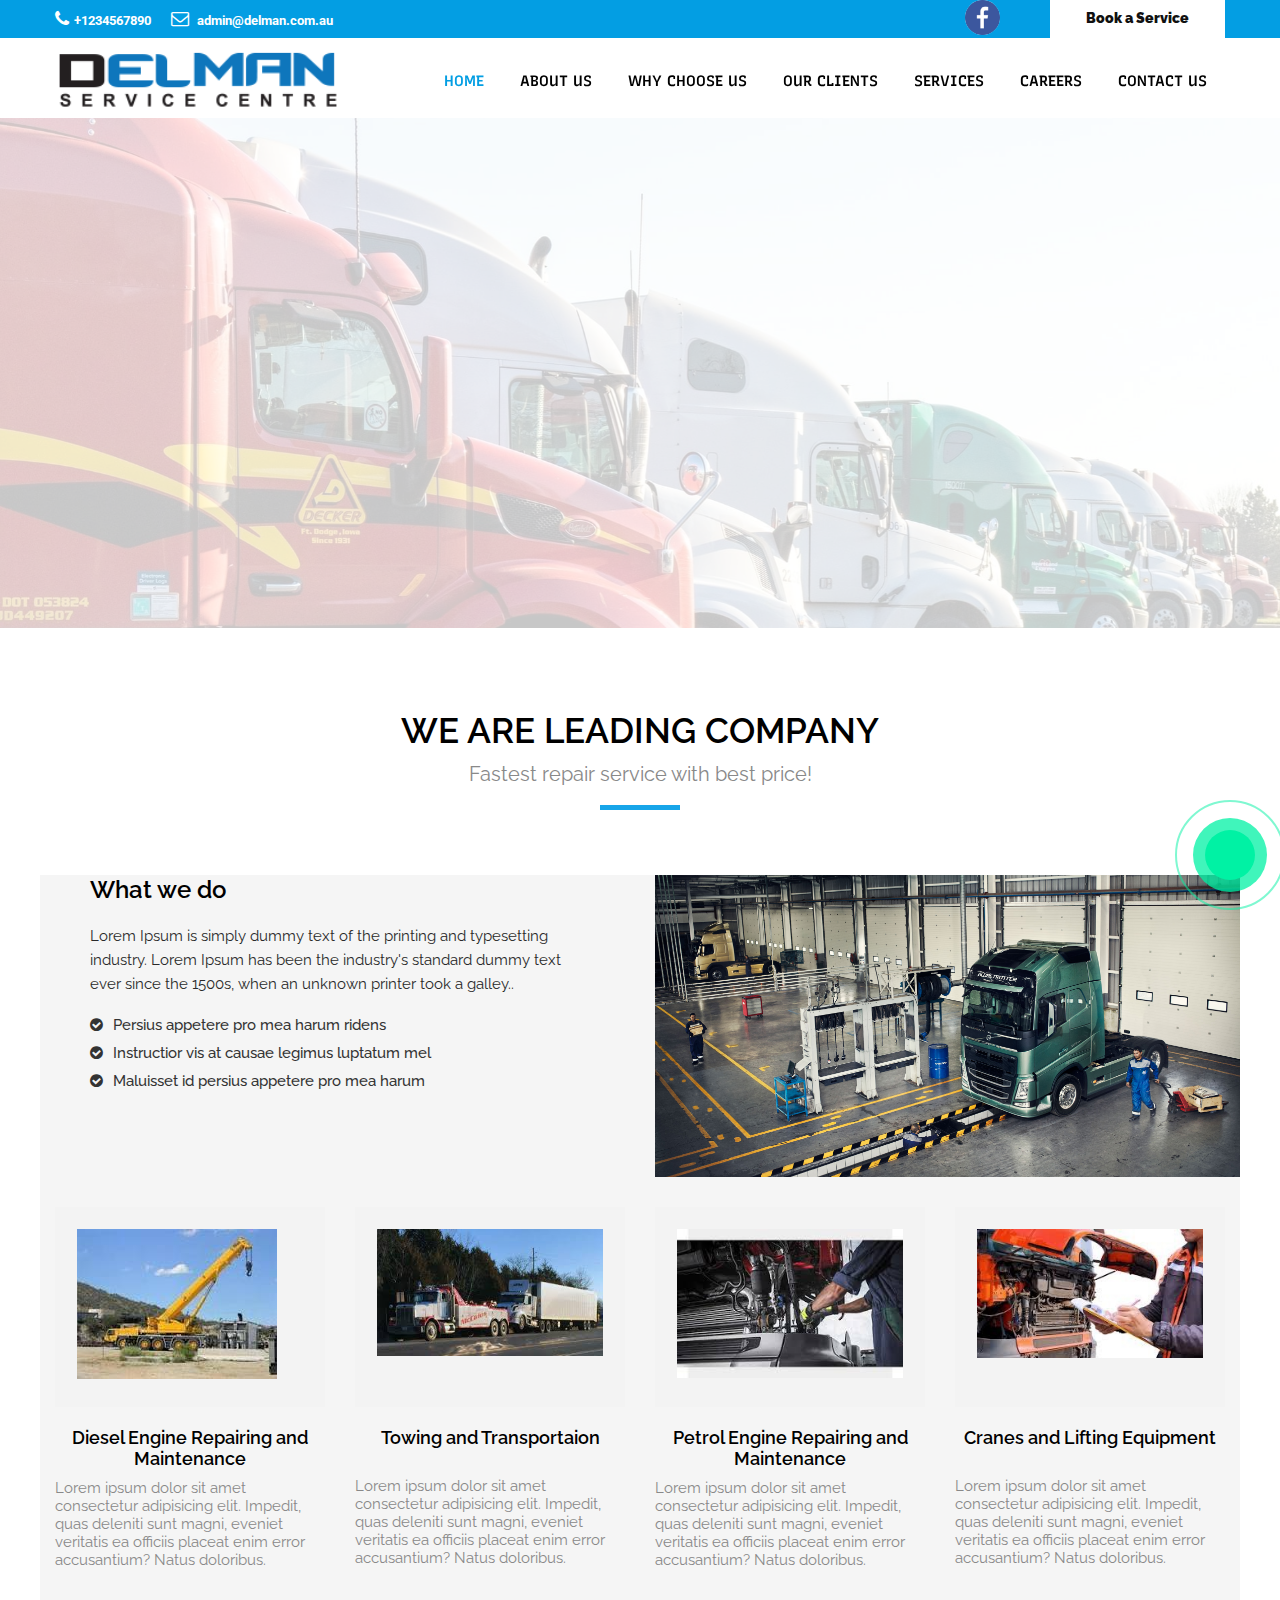
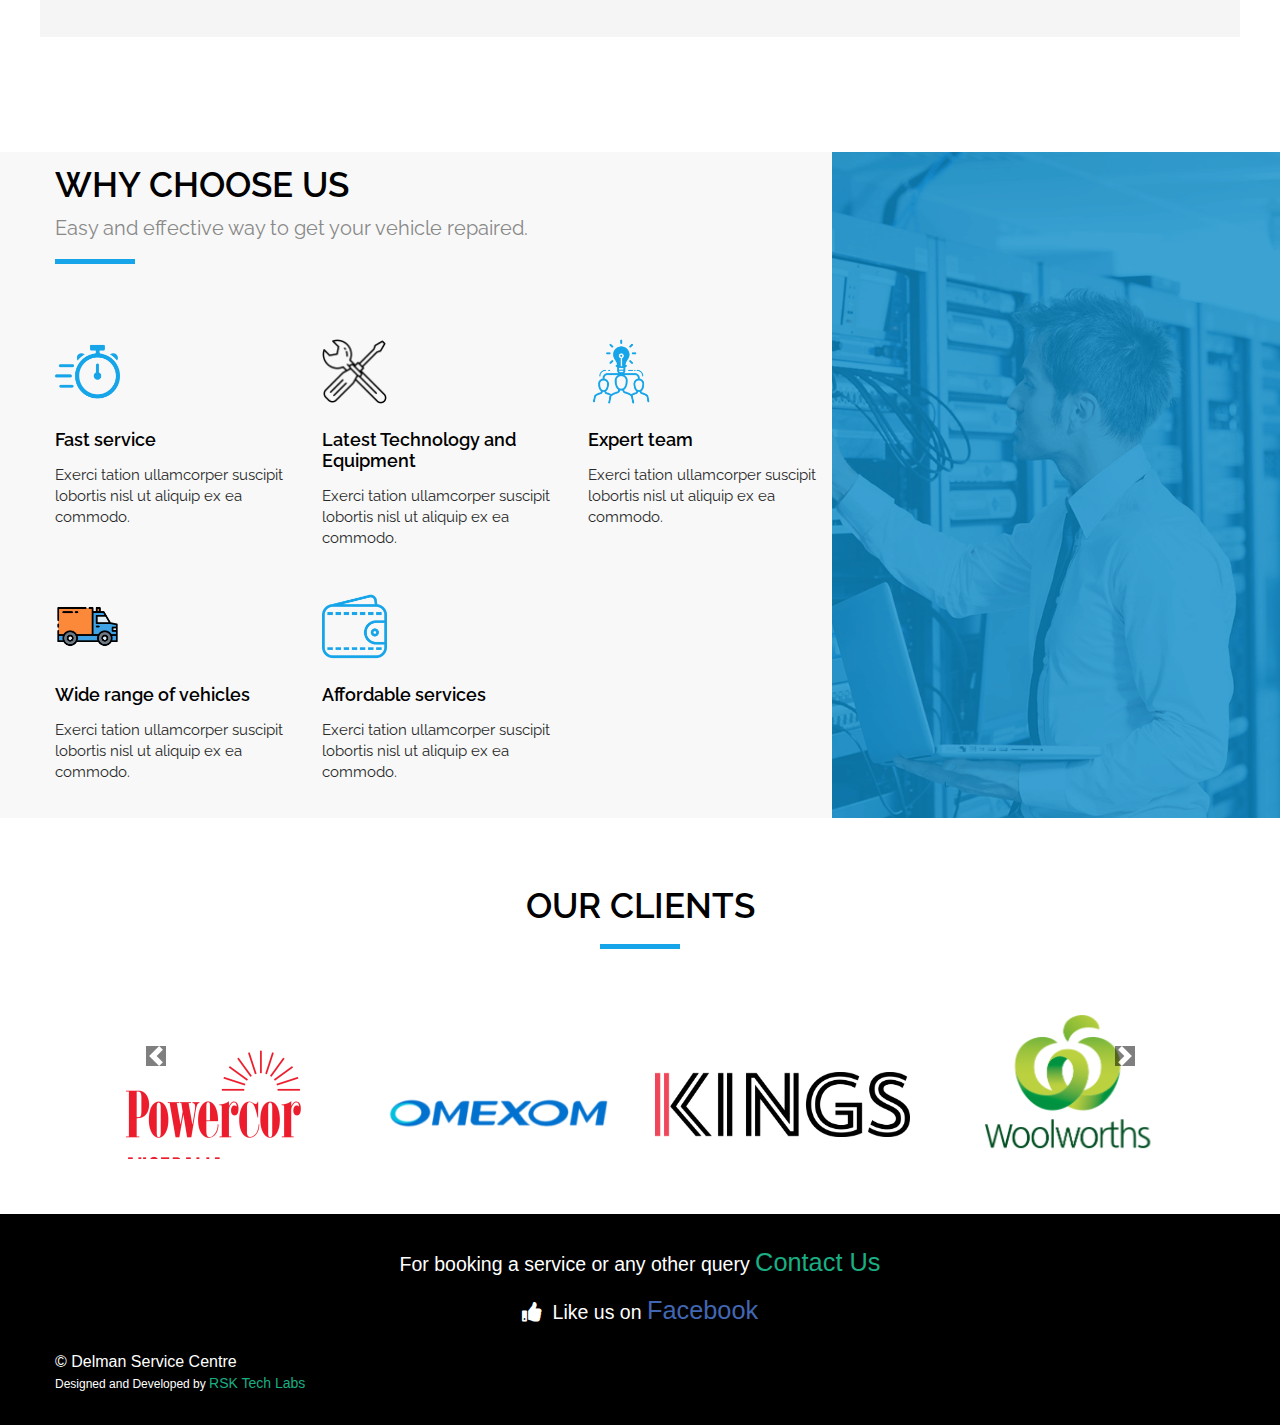
==== index.html @ 70af9227 "Add files via upload" ====
<!DOCTYPE html>
<html lang="en">
<head>
<!-- basic -->
<meta charset="utf-8">
<meta http-equiv="X-UA-Compatible" content="IE=edge">
<!-- mobile metas -->
<meta name="viewport" content="width=device-width, initial-scale=1">
<meta name="viewport" content="initial-scale=1, maximum-scale=1">
<!-- site metas -->
<title>Delman Service Centre</title>
<meta name="keywords" content="">
<meta name="description" content="">
<meta name="author" content="">
<!-- GoogleFonts -->
<link href="https://fonts.googleapis.com/css2?family=Recursive:wght@600&family=Roboto:ital@1&display=swap" rel="stylesheet">
<!-- Fontawesome -->
<link href="https://use.fontawesome.com/releases/v5.0.7/css/all.css" rel="stylesheet">
<!-- site icons -->
<link rel="icon" href="images/fevicon/fevicon.png" type="image/gif" />
<!-- bootstrap css -->
<link rel="stylesheet" href="css/bootstrap.min.css" />
<!-- Site css -->
<link rel="stylesheet" href="css/style.css" />
<!-- responsive css -->
<link rel="stylesheet" href="css/responsive.css" />
<!-- colors css -->
<link rel="stylesheet" href="css/colors1.css" />
<!-- custom css -->
<link rel="stylesheet" href="css/custom.css" />
<!-- wow Animation css -->
<link rel="stylesheet" href="css/animate.css" />
<!-- revolution slider css -->
<link rel="stylesheet" type="text/css" href="revolution/css/settings.css" />
<link rel="stylesheet" type="text/css" href="revolution/css/layers.css" />
<link rel="stylesheet" type="text/css" href="revolution/css/navigation.css" />
<style>
  
  .floating-wpp-button
  {
    height: 50px !important;
    width: 50px !important;
    border-radius: 30px ;
  }
   .floating-wpp-button img
  {
    height: 50px !important;
    width: 50px !important;
    border-radius: 25px ;
  }
</style>
</head>
<body id="default_theme" class="it_service">
<!-- loader -->
<div class="bg_load"> <img class="loader_animation" src="images/loaders/loader_1.png" alt="#" /> </div>
<!-- end loader -->
<!-- header -->
<header id="default_header" class="header_style_1">
  <!-- header top -->
  <div class="header_top">
    <div class="container">
      <div class="row">
        <div class="col-md-8">
          <div class="full">
            <div class="topbar-left">
              <ul class="list-inline">
                <li> <span class="topbar-label"><i class="fa  fa-phone"></i></span><a href="tel:+91-1234567890" class="smooth" title=""><span class="topbar-hightlight"><b style="color: white;" class="top_contact">+1234567890 </b></span></a> </li>
                <li> <span class="topbar-label"><i class="fa fa-envelope-o"></i></span> <span class="topbar-hightlight"><a href="mailto:admin@delman.com.au"><b class="top_contact">admin@delman.com.au</b></a></span> </li>
              </ul>
            </div>
          </div>
        </div>
        <div class="col-md-4 right_section_header_top">
          <div class="float-left">
            <a class="fb_icon" href="https://www.facebook.com/"  target="_blank" style=" height:35px; width:35px; margin-top:0px; display:block; border-radius: 20px;"><img src="images/fblogo.png" height="100%" width="auto" alt="fb" style="border-radius: 25px;"></a>
          </div>
          <div class="float-right">
            <div class="make_appo"> <a class="btn white_btn" href="book_a_service.html#b_a_S"><b class="book_text">Book a Service</b></a> </div>
          </div>
        </div>
      </div>
    </div>
  </div>
  <!-- end header top -->
  <!-- header bottom -->
  <div id="mainMenuBarAnchor"></div>
  <div class="header_bottom" id="mainMenuBar">
    <div class="container">
      <div class="row">
        <div class="col-lg-3 col-md-12 col-sm-12 col-xs-12">
          <!-- logo start -->
          <div class="logo"> <a href="index.html"><img src="images/logos/Logo-delmen.png" alt="logo" /></a> </div>
          <!-- logo end -->
        </div>
        <div class="col-lg-9 col-md-12 col-sm-12 col-xs-12">
          <!-- menu start -->
          <div class="menu_side">
            <div id="navbar_menu">
              <ul class="first-ul">
                <li> <a class="active" href="index.html">Home</a></li>
                <li><a href="#about">About Us</a></li>
                <li><a href="#wcu">Why Choose Us</a></li>
                <li><a href="#cs">Our Clients</a></li>
                <li> <a href="service.html">Services</a></li>
                <li> <a href="career.html">Careers</a></li>
                <li><a href="book_a_service.html">Contact Us</a></li>
              </ul>
            </div>
          </div>
          <!-- menu end -->
        </div>
      </div>
    </div>
  </div>
  <!-- header bottom end -->
</header>
<!-- end header -->
<!--Div where the WhatsApp will be rendered-->
<!-- <div id="WAButton" onclick="myFunction()" style="z-index: 2;"></div> -->
<div class="phone-call cbh-phone cbh-green cbh-show  cbh-static" id="clbh_phone_div" style="position: fixed; bottom: -60px; right: -55px; z-index: 80;"><a id="WhatsApp-button" href="whatsapp://send?text= Hello!!!&amp;phone=+917727986154" class="phoneJs" title="Hello, how can we help you?"><div class="cbh-ph-circle"></div><div class="cbh-ph-circle-fill"></div><div class="cbh-ph-img-circle1"></div></a></div>
<!--Back to top-->
<!-- <div id="backtop">&#9650;</div> -->
<!-- section -->
<div id="slider" class="section main_slider" style="height: 460px !important;">
  <div class="container-fuild"  style="height: 460px !important;">
    <div class="row"  style="height: 460px !important;">
      <div id="rev_slider_4_1_wrapper" class="rev_slider_wrapper fullwidthbanner-container" data-alias="classicslider1" style="margin:0px auto;background-color:transparent;padding:0px;margin-top:0px;margin-bottom:0px; height: 460px !important;">
        <!-- START REVOLUTION SLIDER 5.0.7 auto mode -->
        <div id="rev_slider_4_1" class="rev_slider fullwidthabanner" style="display:none; height: 460px !important;" data-version="5.0.7">
          <ul>
            <li style="height: 460px !important;" data-index="rs-1812" data-transition="zoomin" data-slotamount="7"  data-easein="Power4.easeInOut" data-easeout="Power4.easeInOut" data-masterspeed="2000"  data-thumb="images/truck2.jpg"  data-rotate="0"  data-saveperformance="off"  data-title="Truck Services" data-description="">
              <!-- MAIN IMAGE -->
              <img src="images/truck2.jpg"  alt="#"  data-bgposition="center center" data-kenburns="on" data-duration="30000" data-ease="Linear.easeNone" data-scalestart="100" data-scaleend="120" data-rotatestart="0" data-rotateend="0" data-offsetstart="0 0" data-offsetend="0 0" data-bgparallax="10" class="rev-slidebg" data-no-retina>
              <!-- LAYERS -->
              <!-- LAYER NR. BG -->
              <div class="tp-caption tp-shape tp-shapewrapper   rs-parallaxlevel-0" 
                              id="slide-270-layer-1012" 
                              data-x="['center','center','center','center']" data-hoffset="['0','0','0','0']" 
                              data-y="['middle','middle','middle','middle']" data-voffset="['0','0','0','0']" 
                              data-width="full"
                              data-height="full"
                              data-whitespace="nowrap"
                              data-transform_idle="o:1;"
                              data-transform_in="opacity:0;s:1500;e:Power3.easeInOut;" 
                              data-transform_out="s:300;s:300;" 
                              data-start="750" 
                              data-basealign="slide" 
                              data-responsive_offset="on" 
                              data-responsive="off"
                              > </div>
              <!-- LAYER NR. 1 -->
              <div class="tp-caption tp-shape tp-shapewrapper   tp-resizeme rs-parallaxlevel-0" 
                              id="slide-18-layer-912" 
                              data-x="['center','center','center','center']" data-hoffset="['0','0','0','0']" 
                              data-y="['middle','middle','middle','middle']" data-voffset="['15','15','15','15']" 
                              data-width="1600"
                              data-height="110"
                              data-whitespace="nowrap"
                              data-transform_idle="o:1;"
                              data-transform_in="y:[-100%];z:0;rX:0deg;rY:0;rZ:0;sX:1;sY:1;skX:0;skY:0;s:1500;e:Power4.easeInOut;" 
                              data-transform_out="y:[100%];s:1000;e:Power2.easeInOut;s:1000;e:Power2.easeInOut;" 
                              data-mask_in="x:0px;y:0px;" 
                              data-mask_out="x:inherit;y:inherit;" 
                              data-start="2000" 
                              data-responsive_offset="on" 
                              > </div>
              <!-- LAYER NR. 2 -->
              <div class="tp-caption NotGeneric-Title   tp-resizeme rs-parallaxlevel-0" 
                              id="slide-18-layer-112" 
                              data-x="['center','center','center','center']" data-hoffset="['0','0','0','0']" 
                              data-y="['middle','middle','middle','middle']" data-voffset="['0','0','0','0']" 
                              data-fontsize="['70','70','70','35']"
                              data-lineheight="['70','70','70','50']"
                              data-width="none"
                              data-height="none"
                              data-whitespace="nowrap"
                              data-transform_idle="o:1;"
                              data-transform_in="y:[-100%];z:0;rZ:35deg;sX:1;sY:1;skX:0;skY:0;s:2000;e:Power4.easeInOut;" 
                              data-transform_out="y:[100%];s:1000;e:Power2.easeInOut;s:1000;e:Power2.easeInOut;" 
                              data-mask_in="x:0px;y:0px;s:inherit;e:inherit;" 
                              data-mask_out="x:inherit;y:inherit;s:inherit;e:inherit;" 
                              data-start="1000" 
                              data-splitin="chars" 
                              data-splitout="none" 
                              data-responsive_offset="on" 
                              data-elementdelay="0.05" 
                              >Truck Services</div>
              <!-- LAYER NR. 3 -->
              <div class="tp-caption NotGeneric-SubTitle   tp-resizeme rs-parallaxlevel-0" 
                              id="slide-18-layer-412" 
                              data-x="['center','center','center','center']" data-hoffset="['0','0','0','0']" 
                              data-y="['middle','middle','middle','middle']" data-voffset="['52','51','51','31']" 
                              data-width="none"
                              data-height="none"
                              data-whitespace="nowrap"
                              data-transform_idle="o:1;"
                              data-transform_in="y:[100%];z:0;rX:0deg;rY:0;rZ:0;sX:1;sY:1;skX:0;skY:0;opacity:0;s:2000;e:Power4.easeInOut;" 
                              data-transform_out="y:[100%];s:1000;e:Power2.easeInOut;s:1000;e:Power2.easeInOut;" 
                              data-mask_in="x:0px;y:[100%];s:inherit;e:inherit;" 
                              data-mask_out="x:inherit;y:inherit;s:inherit;e:inherit;" 
                              data-start="1500" 
                              data-splitin="none" 
                              data-splitout="none" 
                              data-responsive_offset="on" 
                              style="z-index: 7; white-space: nowrap;">Available On Delman Service Centre </div>
            </li>
            <li data-index="rs-181" data-transition="zoomin" data-slotamount="7"  data-easein="Power4.easeInOut" data-easeout="Power4.easeInOut" data-masterspeed="2000"  data-thumb="images/truck1.jpg"  data-rotate="0"  data-saveperformance="off"  data-title="Easy To Use & Customize" data-description="">
              <!-- MAIN IMAGE -->
              <img src="images/truck1.jpg"  alt=""  data-bgposition="center center" data-kenburns="on" data-duration="30000" data-ease="Linear.easeNone" data-scalestart="100" data-scaleend="120" data-rotatestart="0" data-rotateend="0" data-offsetstart="0 0" data-offsetend="0 0" data-bgparallax="10" class="rev-slidebg" data-no-retina>
              <!-- LAYERS -->
              <!-- LAYER NR. BG -->
              <div class="tp-caption tp-shape tp-shapewrapper   rs-parallaxlevel-0" 
                              id="slide-270-layer-101" 
                              data-x="['center','center','center','center']" data-hoffset="['0','0','0','0']" 
                              data-y="['middle','middle','middle','middle']" data-voffset="['0','0','0','0']" 
                              data-width="full"
                              data-height="full"
                              data-whitespace="nowrap"
                              data-transform_idle="o:1;"
                              data-transform_in="opacity:0;s:1500;e:Power3.easeInOut;" 
                              data-transform_out="s:300;s:300;" 
                              data-start="750" 
                              data-basealign="slide" 
                              data-responsive_offset="on" 
                              data-responsive="off"
                              style="z-index: 5;background-color:rgba(0, 0, 0, 0.25);border-color:rgba(0, 0, 0, 0.50);"> </div>
              <!-- LAYER NR. 1 -->
              <div class="tp-caption tp-shape tp-shapewrapper   tp-resizeme rs-parallaxlevel-0" 
                              id="slide-18-layer-91" 
                              data-x="['center','center','center','center']" data-hoffset="['0','0','0','0']" 
                              data-y="['middle','middle','middle','middle']" data-voffset="['15','15','15','15']" 
                              data-width="1600"
                              data-height="110"
                              data-whitespace="nowrap"
                              data-transform_idle="o:1;"
                              data-transform_in="y:[-100%];z:0;rX:0deg;rY:0;rZ:0;sX:1;sY:1;skX:0;skY:0;s:1500;e:Power4.easeInOut;" 
                              data-transform_out="y:[100%];s:1000;e:Power2.easeInOut;s:1000;e:Power2.easeInOut;" 
                              data-mask_in="x:0px;y:0px;" 
                              data-mask_out="x:inherit;y:inherit;" 
                              data-start="2000" 
                              data-responsive_offset="on" 
                              style="z-index: 5;background-color:rgba(29, 29, 29, 0.85);border-color:rgba(0, 0, 0, 0.50);"> </div>
              <!-- LAYER NR. 2 -->
              <div class="tp-caption NotGeneric-Title   tp-resizeme rs-parallaxlevel-0" 
                              id="slide-18-layer-11" 
                              data-x="['center','center','center','center']" data-hoffset="['0','0','0','0']" 
                              data-y="['middle','middle','middle','middle']" data-voffset="['0','0','0','0']" 
                              data-fontsize="['70','70','70','35']"
                              data-lineheight="['70','70','70','50']"
                              data-width="none"
                              data-height="none"
                              data-whitespace="nowrap"
                              data-transform_idle="o:1;"
                              data-transform_in="y:[-100%];z:0;rZ:35deg;sX:1;sY:1;skX:0;skY:0;s:2000;e:Power4.easeInOut;" 
                              data-transform_out="y:[100%];s:1000;e:Power2.easeInOut;s:1000;e:Power2.easeInOut;" 
                              data-mask_in="x:0px;y:0px;s:inherit;e:inherit;" 
                              data-mask_out="x:inherit;y:inherit;s:inherit;e:inherit;" 
                              data-start="1000" 
                              data-splitin="chars" 
                              data-splitout="none" 
                              data-responsive_offset="on" 
                              data-elementdelay="0.05" 
                              style="z-index: 6; white-space: nowrap;">Fast & Affordable </div>
              <!-- LAYER NR. 3 -->
              <div class="tp-caption NotGeneric-SubTitle   tp-resizeme rs-parallaxlevel-0" 
                              id="slide-18-layer-41" 
                              data-x="['center','center','center','center']" data-hoffset="['0','0','0','0']" 
                              data-y="['middle','middle','middle','middle']" data-voffset="['52','51','51','31']" 
                              data-width="none"
                              data-height="none"
                              data-whitespace="nowrap"
                              data-transform_idle="o:1;"
                              data-transform_in="y:[100%];z:0;rX:0deg;rY:0;rZ:0;sX:1;sY:1;skX:0;skY:0;opacity:0;s:2000;e:Power4.easeInOut;" 
                              data-transform_out="y:[100%];s:1000;e:Power2.easeInOut;s:1000;e:Power2.easeInOut;" 
                              data-mask_in="x:0px;y:[100%];s:inherit;e:inherit;" 
                              data-mask_out="x:inherit;y:inherit;s:inherit;e:inherit;" 
                              data-start="1500" 
                              data-splitin="none" 
                              data-splitout="none" 
                              data-responsive_offset="on" 
                              style="z-index: 7; white-space: nowrap;">Available On Delman Service Centre</div>
            </li>
            <li data-index="rs-18" data-transition="zoomin" data-slotamount="7"  data-easein="Power4.easeInOut" data-easeout="Power4.easeInOut" data-masterspeed="2000"  data-thumb="images/truck3.jpg"  data-rotate="0"  data-saveperformance="off"  data-title="Perfectly Responsive" data-description="">
              <!-- MAIN IMAGE -->
              <img src="images/truck3.jpg"  alt=""  data-bgposition="center center" data-kenburns="on" data-duration="30000" data-ease="Linear.easeNone" data-scalestart="100" data-scaleend="120" data-rotatestart="0" data-rotateend="0" data-offsetstart="0 0" data-offsetend="0 0" data-bgparallax="10" class="rev-slidebg" data-no-retina>
              <!-- LAYERS -->
              <!-- LAYER NR. BG -->
              <div class="tp-caption tp-shape tp-shapewrapper   rs-parallaxlevel-0" 
                              id="slide-270-layer-10" 
                              data-x="['center','center','center','center']" data-hoffset="['0','0','0','0']" 
                              data-y="['middle','middle','middle','middle']" data-voffset="['0','0','0','0']" 
                              data-width="full"
                              data-height="full"
                              data-whitespace="nowrap"
                              data-transform_idle="o:1;"
                              data-transform_in="opacity:0;s:1500;e:Power3.easeInOut;" 
                              data-transform_out="s:300;s:300;" 
                              data-start="750" 
                              data-basealign="slide" 
                              data-responsive_offset="on" 
                              data-responsive="off"
                              style="z-index: 5;background-color:rgba(0, 0, 0, 0.25);border-color:rgba(0, 0, 0, 0.50);"> </div>
              <!-- LAYER NR. 1 -->
              <div class="tp-caption tp-shape tp-shapewrapper   tp-resizeme rs-parallaxlevel-0" 
                              id="slide-18-layer-9" 
                              data-x="['center','center','center','center']" data-hoffset="['0','0','0','0']" 
                              data-y="['middle','middle','middle','middle']" data-voffset="['15','15','15','15']" 
                              data-width="1600"
                              data-height="110"
                              data-whitespace="nowrap"
                              data-transform_idle="o:1;"
                              data-transform_in="y:[-100%];z:0;rX:0deg;rY:0;rZ:0;sX:1;sY:1;skX:0;skY:0;s:1500;e:Power4.easeInOut;" 
                              data-transform_out="y:[100%];s:1000;e:Power2.easeInOut;s:1000;e:Power2.easeInOut;" 
                              data-mask_in="x:0px;y:0px;" 
                              data-mask_out="x:inherit;y:inherit;" 
                              data-start="2000" 
                              data-responsive_offset="on" 
                              style="z-index: 5;background-color:rgba(29, 29, 29, 0.85);border-color:rgba(0, 0, 0, 0.50);"> </div>
              <!-- LAYER NR. 2 -->
              <div class="tp-caption NotGeneric-Title   tp-resizeme rs-parallaxlevel-0" 
                              id="slide-18-layer-1" 
                              data-x="['center','center','center','center']" data-hoffset="['0','0','0','0']" 
                              data-y="['middle','middle','middle','middle']" data-voffset="['0','0','0','0']" 
                              data-fontsize="['70','70','70','35']"
                              data-lineheight="['70','70','70','50']"
                              data-width="none"
                              data-height="none"
                              data-whitespace="nowrap"
                              data-transform_idle="o:1;"
                              data-transform_in="y:[-100%];z:0;rZ:35deg;sX:1;sY:1;skX:0;skY:0;s:2000;e:Power4.easeInOut;" 
                              data-transform_out="y:[100%];s:1000;e:Power2.easeInOut;s:1000;e:Power2.easeInOut;" 
                              data-mask_in="x:0px;y:0px;s:inherit;e:inherit;" 
                              data-mask_out="x:inherit;y:inherit;s:inherit;e:inherit;" 
                              data-start="1000" 
                              data-splitin="chars" 
                              data-splitout="none" 
                              data-responsive_offset="on" 
                              data-elementdelay="0.05" 
                              style="z-index: 6; white-space: nowrap;">We Will Fix It </div>
              <!-- LAYER NR. 3 -->
              <div class="tp-caption NotGeneric-SubTitle   tp-resizeme rs-parallaxlevel-0" 
                              id="slide-18-layer-4" 
                              data-x="['center','center','center','center']" data-hoffset="['0','0','0','0']" 
                              data-y="['middle','middle','middle','middle']" data-voffset="['52','51','51','31']" 
                              data-width="none"
                              data-height="none"
                              data-whitespace="nowrap"
                              data-transform_idle="o:1;"
                              data-transform_in="y:[100%];z:0;rX:0deg;rY:0;rZ:0;sX:1;sY:1;skX:0;skY:0;opacity:0;s:2000;e:Power4.easeInOut;" 
                              data-transform_out="y:[100%];s:1000;e:Power2.easeInOut;s:1000;e:Power2.easeInOut;" 
                              data-mask_in="x:0px;y:[100%];s:inherit;e:inherit;" 
                              data-mask_out="x:inherit;y:inherit;s:inherit;e:inherit;" 
                              data-start="1500" 
                              data-splitin="none" 
                              data-splitout="none" 
                              data-responsive_offset="on" 
                              style="z-index: 7; white-space: nowrap;">Available On Delman Service Centre</div>
            </li>
          </ul>
          <div class="tp-static-layers"></div>
        </div>
      </div>
    </div>
  </div>
</div>
<!-- end section -->
<!-- section -->
<div class="section padding_layout_1">
  <div id = "about" class="container">
    <div class="row">
      <div class="col-md-12">
        <div class="full">
          <div class="main_heading text_align_center">
            <h2>We are Leading Company</h2>
            <p class="large">Fastest repair service with best price!</p>
          </div>
        </div>
      </div>
    </div>
    <div class="row about_blog">
      <div class="col-lg-6 col-md-6 col-sm-12 about_cont_blog">
        <div class="full text_align_left">
          <h3>What we do</h3>
          <p>Lorem Ipsum is simply dummy text of the printing and typesetting industry. Lorem Ipsum has been the industry's 
            standard dummy text ever since the 1500s, when an unknown printer took a galley..</p>
          <ul>
            <li><i class="fa fa-check-circle"></i>Persius appetere pro mea harum ridens</li>
            <li><i class="fa fa-check-circle"></i>Instructior vis at causae legimus luptatum mel</li>
            <li><i class="fa fa-check-circle"></i>Maluisset id persius appetere pro mea harum</li>
          </ul>
        </div>
      </div>
      <div class="col-lg-6 col-md-6 col-sm-12 about_feature_img padding_right_0">
        <div class="full text_align_center"> <img class="img-responsive" src="images/it_service/post-06.jpg" alt="#" /> </div>
      </div>
    </div>
    <div class="row about_blog" style="padding-top: 30px;">
      <div class="col-lg-3 col-md-6 col-sm-6 col-xs-12 margin_bottom_30_all">
        <div class="product_list">
          <div class="product_img"> <img class="img-responsive" src="images/cs1.jpg" alt=""> </div>
          <div class="product_detail_btm">
            <div class="center">
              <h4>Diesel Engine Repairing and Maintenance</h4>
            </div>
            Lorem ipsum dolor sit amet consectetur adipisicing elit. Impedit, quas deleniti sunt magni, eveniet veritatis ea officiis placeat enim error accusantium? Natus doloribus.
          </div>
        </div>
      </div>
      <div class="col-lg-3 col-md-6 col-sm-6 col-xs-12 margin_bottom_30_all">
        <div class="product_list">
          <div class="product_img"> <img class="img-responsive" src="images/tt1.jpg" alt=""> </div>
          <div class="product_detail_btm">
            <div class="center">
              <h4>Towing and Transportaion</h4>
            </div>
            Lorem ipsum dolor sit amet consectetur adipisicing elit. Impedit, quas deleniti sunt magni, eveniet veritatis ea officiis placeat enim error accusantium? Natus doloribus.
          </div>
        </div>
      </div>
      <div class="col-lg-3 col-md-6 col-sm-6 col-xs-12 margin_bottom_30_all">
        <div class="product_list">
          <div class="product_img"> <img class="img-responsive" src="images/wc1.jpg" alt=""> </div>
          <div class="product_detail_btm">
            <div class="center">
              <h4>Petrol Engine Repairing and Maintenance</h4>
            </div>
            Lorem ipsum dolor sit amet consectetur adipisicing elit. Impedit, quas deleniti sunt magni, eveniet veritatis ea officiis placeat enim error accusantium? Natus doloribus.
          </div>
        </div>
      </div>
      <div class="col-lg-3 col-md-6 col-sm-6 col-xs-12 margin_bottom_30_all">
        <div class="product_list">
          <div class="product_img"> <img class="img-responsive" src="images/ts1.jpg" alt=""> </div>
          <div class="product_detail_btm">
            <div class="center">
              <h4>Cranes and Lifting Equipment</h4>
            </div>
            Lorem ipsum dolor sit amet consectetur adipisicing elit. Impedit, quas deleniti sunt magni, eveniet veritatis ea officiis placeat enim error accusantium? Natus doloribus.
          </div>
        </div>
      </div>
     
    </div>
  </div>
</div>
<!-- end section -->
<!-- section -->
<div style = "margin-bottom: 40px;"class="section light_silver gross_layout" id="wcu">
  <div class="container">
    <div class="row">
      <div class="col-md-12">
        <div class="full">
          <div class="main_heading text_align_left">
            <h2>Why Choose Us</h2>
            <p class="large">Easy and effective way to get your vehicle repaired.</p>
          </div>
        </div>
      </div>
    </div>
    <div class="row">
      <div class="col-md-8">
        <div class="row">
          <div class="col-md-4">
            <div class="full">
              <div class="service_blog_inner">
                <div class="icon text_align_left"><img src="images/it_service/si1.png" alt="#" /></div>
                <h4 class="service-heading">Fast service</h4>
                <p>Exerci tation ullamcorper suscipit lobortis nisl ut aliquip ex ea commodo.</p>
              </div>
            </div>
          </div>
          <div class="col-md-4">
            <div class="full">
              <div class="service_blog_inner">
                <div class="icon text_align_left"><img src="images/loaders/loader_1.png" alt="#" /></div>
                <h4 class="service-heading">Latest Technology and Equipment</h4>
                <p>Exerci tation ullamcorper suscipit lobortis nisl ut aliquip ex ea commodo.</p>
              </div>
            </div>
          </div>
          <div class="col-md-4">
            <div class="full">
              <div class="service_blog_inner">
                <div class="icon text_align_left"><img src="images/it_service/si3.png" alt="#" /></div>
                <h4 class="service-heading">Expert team</h4>
                <p>Exerci tation ullamcorper suscipit lobortis nisl ut aliquip ex ea commodo.</p>
              </div>
            </div>
          </div>
        </div>
      </div>
    </div>
    <div class="row">
      <div class="col-md-8">
        <div class="row">
          <div class="col-md-4">
            <div class="full">
              <div class="service_blog_inner">
                <div class="icon text_align_left"><img src="images/fevicon/fevicon.png" alt="#" /></div>
                <h4 class="service-heading">Wide range of vehicles</h4>
                <p>Exerci tation ullamcorper suscipit lobortis nisl ut aliquip ex ea commodo.</p>
              </div>
            </div>
          </div>
          <div class="col-md-4">
            <div class="full">
              <div class="service_blog_inner">
                <div class="icon text_align_left"><img src="images/it_service/si4.png" alt="#" /></div>
                <h4 class="service-heading">Affordable services</h4>
                <p>Exerci tation ullamcorper suscipit lobortis nisl ut aliquip ex ea commodo.</p>
              </div>
            </div>
          </div>
        </div>
      </div>
    </div>
  </div>
</div>
<!-- end section -->
<div class="section padding_layout_1" style="padding-top: 15px; padding-bottom: 15px; margin-bottom: 40px;">
  <div id = "cs" class="container">
        <div class="full">
          <div class="main_heading" style="text-align: center;">
            <h2>Our Clients</h2>
          </div>
        </div>
    <!-- Top content -->
<div class="top-content">
  <div class="container-fluid">
      <div id="carousel-example" class="carousel slide" data-ride="carousel">
          <div class="carousel-inner row w-100 mx-auto" role="listbox" style="height: 145px !important;">
              <div class="carousel-item col-12 col-sm-6 col-md-4 col-lg-3 active">
                  <img src="images/clients/01.png" class="img-fluid mx-auto d-block" alt="img1">
              </div>
              <div class="carousel-item col-12 col-sm-6 col-md-4 col-lg-3">
                  <img src="images/clients/02.png" class="img-fluid mx-auto d-block" alt="img2" style="margin-top: 65px;">
              </div>
              <div class="carousel-item col-12 col-sm-6 col-md-4 col-lg-3">
                  <img src="images/clients/03.png" class="img-fluid mx-auto d-block" alt="img3" style="margin-top: 58px;">
              </div>
              <div class="carousel-item col-12 col-sm-6 col-md-4 col-lg-3">
                  <img src="images/clients/04.png" class="img-fluid mx-auto d-block" alt="img4" style="height: 135px;">
              </div>
              <div class="carousel-item col-12 col-sm-6 col-md-4 col-lg-3">
                  <img src="images/clients/05.png" class="img-fluid mx-auto d-block" alt="img5" style="margin-top: 45px;">
              </div>
              <div class="carousel-item col-12 col-sm-6 col-md-4 col-lg-3">
                  <img src="images/clients/06.png" class="img-fluid mx-auto d-block" alt="img6" style="margin-top: 38px;">
              </div>
              <div class="carousel-item col-12 col-sm-6 col-md-4 col-lg-3">
                  <img src="images/clients/07.png" class="img-fluid mx-auto d-block" alt="img7" style="margin-top: 25px;">
              </div>
              <div class="carousel-item col-12 col-sm-6 col-md-4 col-lg-3">
                  <img src="images/clients/08.png" class="img-fluid mx-auto d-block" alt="img8" style="margin-top: 55px;">
              </div>
              <div class="carousel-item col-12 col-sm-6 col-md-4 col-lg-3">
                <img src="images/clients/09.png" class="img-fluid mx-auto d-block" alt="img9">
            </div>
          </div>
          <a class="carousel-control-prev" href="#carousel-example" role="button" data-slide="prev">
              <span class="carousel-control-prev-icon" aria-hidden="true" style="background-color: black; margin-top: 80px;"></span>
              <!-- <span class="sr-only">Previous</span> -->
          </a>
          <a class="carousel-control-next" href="#carousel-example" role="button" data-slide="next">
              <span class="carousel-control-next-icon" aria-hidden="true" style="background-color: black; margin-top: 80px;"></span>
              <!-- <span class="sr-only">Next</span> -->
          </a>
      </div>
  </div>
</div>
  </div>
</div>
<!-- section -->
<!-- Footer section starts here -->
<footer id="Footer">
  <div class="container text-center">
    <div class="footer-text ">
      <div class="row" style="margin-bottom: 25px;">
        <div style="text-align: center;"class="col-12">
          <p class="designed" style="font-size: 130%; text-align: center;">For booking a service or any other query <a href="book_a_service.html" style="font-size: 130%;">Contact Us</a></p>
          <br>
          <p class="designed" style="font-size: 130%; text-align: center;"><i class="fas fa-thumbs-up"></i>&nbsp;	 Like us on <a href="https://www.facebook.com/" target="_blank" style="font-size: 130%; color: #4267B2 ;">Facebook</a></p>
        </div>
      </div>
      <div class="row">
        <div class="col-12">
          <div class="copy-right">
            <p>© Delman Service Centre</p>
          </div>
          <p class="designed">Designed and Developed by <a href="https://rsktechlabs.com/" target="_blank">RSK Tech Labs</a></p>
        </div>
      </div>
    </div>
  </div>
</footer>
<!-- Footer section ends here -->


<!-- js section -->
<script src="js/jquery.min.js"></script>
<script src="js/bootstrap.min.js"></script>
<!-- menu js -->
<script src="js/menumaker.js"></script>
<!-- wow animation -->
<script src="js/wow.js"></script>
<!-- custom js -->
<script src="js/custom.js"></script>

<!--Back to top-->
<script src="js/float-panel.js"></script>

<!-- revolution js files -->
<script src="revolution/js/jquery.themepunch.tools.min.js"></script>
<script src="revolution/js/jquery.themepunch.revolution.min.js"></script>
<script src="revolution/js/extensions/revolution.extension.actions.min.js"></script>
<script src="revolution/js/extensions/revolution.extension.carousel.min.js"></script>
<script src="revolution/js/extensions/revolution.extension.kenburn.min.js"></script>
<script src="revolution/js/extensions/revolution.extension.layeranimation.min.js"></script>
<script src="revolution/js/extensions/revolution.extension.migration.min.js"></script>
<script src="revolution/js/extensions/revolution.extension.navigation.min.js"></script>
<script src="revolution/js/extensions/revolution.extension.parallax.min.js"></script>
<script src="revolution/js/extensions/revolution.extension.slideanims.min.js"></script>
<script src="revolution/js/extensions/revolution.extension.video.min.js"></script>
<script src="js/carousel.js"></script>
<!--Floating WhatsApp css-->
<link rel="stylesheet" href="https://rawcdn.githack.com/rafaelbotazini/floating-whatsapp/3d18b26d5c7d430a1ab0b664f8ca6b69014aed68/floating-wpp.min.css">
<!--Floating WhatsApp javascript-->
<script type="text/javascript" src="https://rawcdn.githack.com/rafaelbotazini/floating-whatsapp/3d18b26d5c7d430a1ab0b664f8ca6b69014aed68/floating-wpp.min.js"></script>
<script src="js/float-whatsapp.js"></script>

<script>
$(document).ready(function() {
    // Cache selectors for faster performance.
    var $window = $(window),
        $mainMenuBar = $('#mainMenuBar'),
        $mainMenuBarAnchor = $('#mainMenuBarAnchor');

    // Run this on scroll events.
    $window.scroll(function() {
        var window_top = $window.scrollTop();
        var div_top = $mainMenuBarAnchor.offset().top;
        if (window_top > div_top) {
            // Make the div sticky.
            $mainMenuBar.addClass('stick');
            $mainMenuBarAnchor.height($mainMenuBar.height());
        }
        else {
            // Unstick the div.
            $mainMenuBar.removeClass('stick');
            $mainMenuBarAnchor.height(0);
        }
    });
});
</script>
</body>
</html>
---- css/style.css ----
/*------------------------------------------------------------------
		File Name: style.css
-------------------------------------------------------------------*/

/*------------------------------------------------------------------
		[Table of contents]

		1.  IMPORT FONTS
    2.  IMPORT FILES
	3.  BASIC
    4.  LOADER
	5.  HEADER
	      - Header Top 
	      - Menu 
	      - Search Bar
	      - Side Menu
		  - Fix Header
	6.  SLIDER PARALLAX
	      - Simple Parallax
	      - Slider Text
		  - Testimonial slider
	7.  SECTION
	      - Counter
		  - Form
		  - Progress Bar
		  - Pagination
	8.  SLIDER
	9.  ACCORDION
	10. PRICE TABLE
	11. INNER PAGE BANNER
	12. SIDEBAR
	     - Sidebar Search
	13. BLOG	
         - Blog Detail	
	14. CASE STUDIES
	15. SHOP
    16. FOOTER
	17. CUSTOM
		
	-------------------------------------------------------------------*/


/*------------------------------------------------------------------
		1. IMPORT FONTS
	-------------------------------------------------------------------*/

@import url(https://fonts.googleapis.com/css?family=Source+Sans+Pro:300,400,400i,600,700,900);
@import url('https://fonts.googleapis.com/css?family=Raleway:100,100i,200,200i,300,300i,400,400i,500,500i,600,600i,700,700i,800,800i,900,900i');
@import url('https://fonts.googleapis.com/css?family=Poppins:100,100i,200,200i,300,300i,400,400i,500,500i,600,600i,700,700i,800,800i,900,900i');
@import url(https://fonts.googleapis.com/css?family=Roboto:300,400,400i,500,500i,700,700i);
@import url(https://fonts.googleapis.com/css?family=Arvo:400,400i,700,700i);

/*------------------------------------------------------------------
		2. IMPORT FILES
	-------------------------------------------------------------------*/

@import url(animate.css);
@import url(font-awesome.min.css);

/*------------------------------------------------------------------
		3. BASIC
	-------------------------------------------------------------------*/

* {
	margin: 0;
	padding: 0;
	outline: none !important;
	box-sizing: border-box;
}

html,
body {
	color: #898989;
	font-size: 15px;
	font-family: 'Raleway', sans-serif;
	line-height: normal;
	font-weight: 400;
	overflow-x: hidden;
}

body {
	overflow-x: hidden;
}

body.demos .section {
	background: url(images/bg.png) repeat top center #f2f3f5;
}

body.demos .section-title img {
	max-width: 280px;
	display: block;
	margin: 10px auto;
}

body.demos .service-widget h3 {
	border-bottom: 1px solid #ededed;
	font-size: 18px;
	padding: 20px 0;
	background-color: #ffffff;
}

body.demos .service-widget {
	margin: 0 0 30px;
	padding: 30px;
	background-color: #fff
}

body.demos .container-fluid {
	max-width: 1080px
}

a {
	color: #1f1f1f;
	text-decoration: none !important;
	outline: none !important;
	-webkit-transition: all .3s ease-in-out;
	-moz-transition: all .3s ease-in-out;
	-ms-transition: all .3s ease-in-out;
	-o-transition: all .3s ease-in-out;
	transition: all .3s ease-in-out;
}

h1,
h2,
h3,
h4,
h5,
h6 {
	letter-spacing: 0;
	font-weight: normal;
	position: relative;
	padding: 0;
	font-weight: normal;
	line-height: normal;
	color: #1f1f1f;
	margin: 0
}

h6 {
	font-size: 14px;
	margin-bottom: 10px;
}

h1 {
	font-size: 24px
}

.small_heading.main-heading h2 {
	font-size: 21px;
}

.small_heading.main-heading::after {
	top: 18px;
}

.small_heading.main-heading {
	margin-bottom: 20px;
	width: 100%;
}

h3 {
	font-size: 18px
}

h4 {
	font-size: 16px
}

h5 {
	font-size: 14px
}

h1 a,
h2 a,
h3 a,
h4 a,
h5 a,
h6 a {
	color: #212121;
	text-decoration: none!important;
	opacity: 1
}

ol,
ul {
	list-style: none;
	margin: 0;
}

a {
	color: #000;
	text-decoration: none;
	outline: none;
}

a,
.btn {
	text-decoration: none !important;
	outline: none !important;
	-webkit-transition: all .3s ease-in-out;
	-moz-transition: all .3s ease-in-out;
	-ms-transition: all .3s ease-in-out;
	-o-transition: all .3s ease-in-out;
	transition: all .3s ease-in-out;
}

.btn-custom {
	margin-top: 20px;
	background-color: transparent;
	border: 2px solid #ddd;
	padding: 12px 40px;
	font-size: 16px;
}

.button_section {
	float: left;
	width: 100%;
}

a.btn,
button.btn {
	min-width: 170px;
	height: 50px;
	border-radius: 100px;
	padding: 0;
	text-align: center;
	line-height: 52px;
	font-size: 14px;
	font-weight: 600;
	text-transform: uppercase;
	margin-top: 10px;
	color: #fff;
	border: solid transform 1px;
	text-shadow: 1px 1px 3px rgba(0, 0, 0, .5);
	position: relative;
	font-family: 'Poppins', sans-serif;
}

.btn.dark_gray_bt {
	background: #0f4c75 !important;
}

a.btn.border_btn {
	border: solid transparent 1px;
	background: transparent;
}

a.btn:hover,
button.btn:hover,
a.btn:focus,
button.btn:focus {
	background: #0f4c75 !important;
	color: #fff;
}

button.btn.white_btn,
a.btn.white_btnbutton.btn.white_btn,
a.btn.white_btn {
	background: #fff;
	padding: 0 50px;
}

.btn.sqaure_bt i {
	margin-left: 8px;
	font-weight: 600;
	top: -1px;
	position: relative;
}

.bottom_info .btn.sqaure_bt {
	margin: 0;
}

.bottom_info .pull-right {
	margin-top: 17px !important;
}

.blog_grid .bottom_info .pull-right {
	margin-top: 0 !important;
}

.padding-bottom_0 {
	padding-bottom: 0 !important;
}

.padding-top_0 {
	padding-top: 0 !important;
}

.padding-bottom_1 {
	padding-bottom: 10px !important;
}

.padding-bottom_2 {
	padding-bottom: 20px !important;
}

.padding-bottom_3 {
	padding-bottom: 30px !important;
}

.padding-bottom_4 {
	padding-bottom: 40px !important;
}

.padding-bottom_5 {
	padding-bottom: 50px !important;
}

.pull-right {
	float: right !important;
}

.pull-left {
	float: left !important;
}

.img-responsive {
	max-width: 100%;
}

.color_black p,
.color_black ul,
.color_black ul li {
	color: #000;
}

.black_color {
	color: #000;
}

.semi_bold {
	font-weight: 600;
}

.lead {
	font-size: 18px;
	line-height: 30px;
	color: #767676;
	margin: 0;
	padding: 0;
}

blockquote {
	margin: 20px 0 20px;
	padding: 30px;
}

.margin_0 {
	margin: 0 !important;
}

.padding_0 {
	padding: 0 !important;
}

h2 {
	font-size: 35px;
	color: #000;
	line-height: 36px;
	font-weight: 600;
	position: relative;
	margin-bottom: 15px;
	text-transform: uppercase;
	margin-top: 15px;
}

h3 {
	font-size: 24px;
	color: #000;
	line-height: normal;
	font-weight: 500;
	text-transform: none;
	margin-bottom: 20px;
	font-weight: 600;
}

h4 {
	font-size: 18px;
	color: #000;
	line-height: 21px;
	font-weight: 600;
	text-transform: none;
	margin: 30px 0 20px 0;
}

h5 {
	font-size: 15px;
	font-weight: 700;
	text-transform: uppercase;
	margin: 0;
	line-height: normal;
	color: #000;
}

p {
	color: #292929;
	font-size: 15px;
	line-height: 21px;
}

p.large {
	color: #898989;
	font-size: 20px;
	font-weight: 400;
	margin: 0 0 10px 0;
}

p.large_2 {
	font-weight: 500;
	font-size: 18px;
	color: #898989;
}

button,
input,
select,
textarea,
option {
	font-family: 'Poppins', sans-serif;
}

a#submit {
	z-index: 1;
}

a:hover,
a:focus {
	color: #000;
	text-decoration: none;
}

.span1,
.span2,
.span3,
.span4,
.span5,
.span6,
.span7,
.span8,
.span9,
.span10 {
	padding: 0 15px;
	float: left;
	min-height: 25px;
}

.border_radius_0 {
	border-radius: 0 !important;
}

.span1 {
	width: 10%;
}

.span2 {
	width: 20%;
}

.span3 {
	width: 30%;
}

.span4 {
	width: 40%;
}

.span5 {
	width: 50%;
}

.span6 {
	width: 60%;
}

.span7 {
	width: 70%;
}

.span8 {
	width: 80%;
}

.span9 {
	width: 90%;
}

.span10 {
	width: 100%;
}

.container {
	width: 1200px;
	max-width: 1200px;
}

.section_padding {
	padding: 80px 0 100px;
}

.layout_2_padding {
	padding: 100px 0 80px;
}

.full {
	width: 100%;
	float: left;
	margin: 0;
	padding: 0;
}

.top_80 {
	top: 80px;
}

.vertical-center {
	display: flex;
	align-items: center;
	height: 100%;
	width: 100%;
}

.right_side {
	float: right;
}

.text_align_right {
	text-align: right;
}

.left_side {
	float: left;
}

.text_align_left {
	text-align: left;
}

.text_align_center {
	text-align: center;
}

.center {
	width: 100%;
	display: flex;
	justify-content: center;
}

.modal-backdrop.show {
	opacity: 1;
}

.border_dotted_circle {
	border: dotted #e1e1e1 3px;
	width: 170px;
	height: 170px;
	border-radius: 100%;
	display: flex;
	justify-content: center;
	align-items: center;
	position: relative;
	z-index: 1;
}

.border_dotted_circle:hover,
.border_dotted_circle:focus {
	border: dotted #e1e1e1 3px;
	animation-name: rotate;
	animation-duration: 2s;
	animation-iteration-count: infinite;
	animation-timing-function: linear;
	-webkit-animation-name: rotate;
	-webkit-animation-duration: 2s;
	-webkit-animation-iteration-count: infinite;
	-webkit-animation-timing-function: linear;
	-moz-animation-name: rotate;
	-moz-animation-duration: 2s;
	-moz-animation-iteration-count: infinite;
	-moz-animation-timing-function: linear;
	-ms-animation-name: rotate;
	-ms-animation-duration: 5s;
	-ms-animation-iteration-count: infinite;
	-ms-animation-timing-function: linear;
	-o-animation-name: rotate;
	-o-animation-duration: 2s;
	-o-animation-iteration-count: infinite;
	-o-animation-timing-function: linear;
}

@-webkit-keyframes rotate {
	from {
		-webkit-transform: rotate(0deg);
		-moz-transform: rotate(0deg);
		-ms-transform: rotate(0deg);
		-o-transform: rotate(0deg);
		transform: rotate(0deg);
	}
	to {
		-webkit-transform: rotate(360deg);
		-moz-transform: rotate(360deg);
		-ms-transform: rotate(360deg);
		-o-transform: rotate(360deg);
		transform: rotate(360deg);
	}
}

@-moz-keyframes rotate {
	from {
		-moz-transform: rotate(0deg);
	}
	to {
		-moz-transform: rotate(360deg);
	}
}

.white_fonts p,
.white_fonts h1,
.white_fonts h2,
.white_fonts h3,
.white_fonts h4,
.white_fonts h5,
.white_fonts h6,
.white_fonts ul,
.white_fonts ul li,
.white_fonts ul li a,
.white_fonts ul i,
.white_fonts .post_info i,
.white_fonts div,
.white_fonts a.read_more {
	color: #fff !important;
}

.light_silver_fonts p,
.light_silver_fonts h1,
.light_silver_fonts h2,
.light_silver_fonts h3,
.light_silver_fonts h4,
.light_silver_fonts h5,
.light_silver_fonts h6,
.light_silver_fonts ul,
.light_silver_fonts ul li,
.light_silver_fonts ul li a,
.light_silver_fonts ul i,
.light_silver_fonts .post_info i,
.light_silver_fonts div,
.light_silver_fonts a.read_more {
	color: #ccc !important;
}


/** icon **/

.iconsmind-Over-Time2::before {
	content: "\eb2e";
}

.iconsmind-Money-2::before {
	content: "\eac6";
}

.iconsmind-People-onCloud::before {
	content: "\eb52";
}

.iconsmind-Wallet-2::before {
	content: "\ede5";
}

.iconsmind-Shield::before {
	content: "\ec4f";
}

.iconsmind-Ribbon-2::before {
	content: "\ebf5";
}


/** end icon **/

section.background_bg_bottom {
	background-repeat: repeat-x !important;
	background-position: bottom center !important;
}

.parallax_bg {
	background-repeat: no-repeat;
	background-position: center center;
	background-size: cover;
}

.dark_gray {
	background-color: #111;
	min-height: 400px;
}

.dark_gray.white_fonts h2 {
	color: #17a5e9 !important;
}

.dark_gray.light_silver_fonts h2 {
	color: #fff !important;
}

.list_style_1 {
	font-size: 14px;
	font-weight: 500;
	margin: 20px 0 15px;
}

.list_style_1 i {
	float: left;
	margin: 3px 16px 0 0;
}

.light_silver {
	background: #f8f8f8;
}

.light_silver_2 {
	background: #f8f8f8 !important;
}

.padding-bottom_5 {
	padding-bottom: 50px !important;
}

hr.dottad_border {
	border-top: dotted 3px;
	margin: 80px 0;
}

.margin_bottom_30_all {
	margin-bottom: 30px;
}

.margin_bottom_50_all {
	margin-bottom: 50px;
}

.margin_bottom_20_all {
	margin-bottom: 20px;
}

.margin_bottom_0 {
	margin-bottom: 0px !important;
}

.section {
	float: left;
	width: 100%;
}

.pagination>li.active a {
	color: #fff;
}

.contant_section {
	float: left;
	width: 100%;
}

.blog_feature_img img {
	width: 100%;
}

.main_heading {
	position: relative;
	margin-bottom: 65px;
}

.main_heading::after {
	content: "";
	display: block;
	margin: 20px auto 0;
	width: 80px;
	height: 5px;
	background: #17a5e9;
}

.main_heading.text_align_left::after {
	margin-left: 0;
}

.main_heading.text_align_right::after {
	margin-right: 0;
}

.icon img {
	width: 100px;
}


/*------------------------------------------------------------------
		4. LOADER
	-------------------------------------------------------------------*/

.bg_load {
	float: left;
	position: fixed;
	width: 100%;
	text-align: center;
	height: 100%;
	z-index: 999;
	top: 0;
	left: 0;
	display: flex;
	justify-content: center;
	align-items: center;
}

.loader_animation {
	animation-name: rotatey;
	animation-duration: 2s;
	animation-iteration-count: infinite;
	animation-timing-function: linear;
	-webkit-animation-name: rotatey;
	-webkit-animation-duration: 2s;
	-webkit-animation-iteration-count: infinite;
	-webkit-animation-timing-function: linear;
	-moz-animation-name: rotatey;
	-moz-animation-duration: 2s;
	-moz-animation-iteration-count: infinite;
	-moz-animation-timing-function: linear;
	-ms-animation-name: rotatey;
	-ms-animation-duration: 2s;
	-ms-animation-iteration-count: infinite;
	-ms-animation-timing-function: linear;
	-o-animation-name: rotatey;
	-o-animation-duration: 2s;
	-o-animation-iteration-count: infinite;
	-o-animation-timing-function: linear;
}

@-webkit-keyframes rotatey {
	from {
		-webkit-transform: rotatey(0deg);
		-moz-transform: rotatey(0deg);
		-ms-transform: rotatey(0deg);
		-o-transform: rotatey(0deg);
		transform: rotatey(0deg);
	}
	to {
		-webkit-transform: rotatey(360deg);
		-moz-transform: rotatey(360deg);
		-ms-transform: rotatey(360deg);
		-o-transform: rotatey(360deg);
		transform: rotatey(360deg);
	}
}

@-moz-keyframes rotatey {
	from {
		-moz-transform: rotatey(0deg);
	}
	to {
		-moz-transform: rotatey(360deg);
	}
}

.full_layout_without_container {
	padding: 80px 15px 50px;
}

.opacity_half_color {
	opacity: 0.5;
}

.opacity_70_color {
	opacity: 0.7;
}

.padding_75 {
	padding: 75px 0;
}


/*------------------------------------------------------------------
		5. HEADER
	-------------------------------------------------------------------*/


/*----- header fix -----*/

.fixed-header {
	position: fixed;
	top: 0;
	left: 0;
	width: 100%;
}


/*----- Header Top -----*/

header {
	
	height: auto;
	z-index: 1;
}

header .right_bt {
	float: right;
}

header .right_bt .btn {
	margin: 26px 0 0;
}

.header_top {
	/* min-height: 50px; */
	/* position: absolute !important; */
}

.header_bottom {
	min-height: auto;
	/* position: absolute !important; */
}

.header_top ul {
	list-style: none;
	margin: 10px 0;
	padding: 0;
}

.header_top ul li {
	font-size: 14px;
	color: #fff;
	float: left;
}

.header_top ul li i {
	margin: 0 2px 0 0;
}

.header_top ul li i {
	color: #fff;
	transition: ease all 0.2s;
	font-size: 18px;
	margin-right: 5px;
}

.header_top .social_icon ul li a {
	color: #fff;
}

.top_information.pull-left li {
	margin-right: 20px;
}

.top_information.pull-right li {
	margin-left: 20px;
}

.logo {
	float: left;
	/* margin: 19px 0 19px; */
	position: relative;
	left: 0;
}

.logo img {
	height: 80px;
}

.header_style_1 .header_top {
	position: relative;
}

.fb_icon{
	margin-left: 110px;
}

.make_appo {
	float: right;
}

.make_appo .btn.white_btn {
	margin: 0;
	border-radius: 0;
	font-weight: 600;
	padding: 0 35px;
	font-family: 'Raleway', sans-serif;
	height: 38px !important;
	line-height: 35px;
}
.book_text{
	margin-left: 0px;
}

.topbar-left {
	float: left;	
}

.header_top .topbar-left .list-inline {
	float: left;
	/* margin: 13px 0; */
	margin-left: 0px;
}

.header_top ul li {
	font-size: 13px;
	color: #fff;
	float: left;
	margin-right: 20px;
}

.mechanic header#default_header {
	border-top: solid #3c5c9e 8px;
}

.mechanic .logo {
	margin: 25px 0 0;
}

.header_bottom {
	position: relative;
	z-index: 9;
}


/*----- Menu -----*/

.menu_side {
	float: right;
	width: auto;
}

.main_menu div#navbar_menu ul li a i {
	font-weight: 600;
}

.top_contact{
	font-family: 'Roboto', sans-serif;
}

#navbar_menu,
#navbar_menu ul,
#navbar_menu ul li,
#navbar_menu ul li a,
#navbar_menu #menu-button {
	margin: 0;
	padding: 0;
	border: 0;
	list-style: none;
	line-height: 1;
	display: block;
	-webkit-box-sizing: border-box;
	-moz-box-sizing: border-box;
	box-sizing: border-box;
	font-family: 'Recursive', sans-serif;
	font-size: 15px !important;
}

#navbar_menu ul,
#navbar_menu ul li,
#navbar_menu ul li a,
#navbar_menu #menu-button {
	position: relative;
}

#navbar_menu:after,
#navbar_menu>ul:after {
	content: ".";
	display: block;
	clear: both;
	visibility: hidden;
	line-height: 0;
	height: 0;
}

#navbar_menu #menu-button {
	display: none;
}

#navbar_menu {
	margin: 21px 0 0 0;
	float: left;
}

#navbar_menu>ul>li {
	float: left;
}

#navbar_menu.align-center>ul {
	font-size: 0;
	text-align: center;
}

#navbar_menu.align-center>ul>li {
	display: inline-block;
	float: none;
}

#navbar_menu.align-center ul ul {
	text-align: left;
}

#navbar_menu.align-right>ul>li {
	float: right;
}

#navbar_menu>ul>li>a {
	padding: 15px 18px;
	font-size: 14px;
	color: #000;
	font-weight: 600;
	text-transform: uppercase;
}

#navbar_menu ul ul {
	position: absolute;
	left: -9999px;
}

#navbar_menu.align-right ul ul {
	text-align: right;
}

#navbar_menu ul ul li {
	height: 0;
	-webkit-transition: all .25s ease;
	-moz-transition: all .25s ease;
	-ms-transition: all .25s ease;
	-o-transition: all .25s ease;
	transition: all .25s ease;
}

#navbar_menu li:hover>ul {
	left: auto;
}

#navbar_menu.align-right li:hover>ul {
	left: auto;
	right: 0;
}

#navbar_menu li:hover>ul>li {
	height: 45px;
}

#navbar_menu ul ul ul {
	margin-left: 100%;
	top: 0;
}

#navbar_menu.align-right ul ul ul {
	margin-left: 0;
	margin-right: 100%;
}

#navbar_menu ul ul li a {
	padding: 15px 20px 15px;
	font-size: 14px;
	color: #999;
	font-weight: 500;
	background: #fff;
	color: #666 !important;
}

#navbar_menu ul ul li:last-child>a,
#navbar_menu ul ul li.last-item>a {}

#navbar_menu ul ul li:hover>a,
#navbar_menu ul ul li a:hover {
	color: #ffffff;
}

#navbar_menu ul ul {
	width: 250px;
	box-shadow: 0 5px 35px -18px #000;
	border-top: solid #000 2px;
}

#navbar_menu ul ul li a:hover,
#navbar_menu ul ul li a:focus {
	color: #fff !important;
	padding: 15px 20px 15px;
}

.main_bg {
	margin-top: 0px;
	min-height: 70px;
	position: relative;
}


/*-- Search Bar --*/

.search_icon {
	float: left;
	margin: 48px 0px 0 15px;
}

.search_icon ul {
	list-style: none;
	float: left;
	margin: 0;
	padding: 0;
}

.search_icon ul li {
	float: left;
	font-size: 14px;
}

.search_icon ul li {
	float: left;
	font-size: 16px;
}

.search_icon ul li a {
	color: #000;
}

#search_bar {
	padding: 0 !important;
}

#search_bar .modal-content {
	position: relative;
	background-color: transparent;
	border: none;
	border-radius: 0;
	box-shadow: none;
}

#search_bar .modal-dialog {
	width: 100%;
	padding: 0;
	margin: 0;
	transition: -webkit-transform .3s ease-out;
	transition: transform .3s ease-out;
	transition: transform .3s ease-out, -webkit-transform .3s ease-out;
	-webkit-transform: translate(0, 0%);
	transform: translate(0, 0%);
	max-width: 100%;
	margin: 0;
}

#search_bar button.close {
	float: right;
	font-weight: 400;
	line-height: 1;
	color: #000;
	text-shadow: none;
	opacity: 1;
	width: 60px;
	height: 60px;
	font-size: 18px;
	background: #fff;
	margin: 0;
	position: fixed;
	right: 0;
}

#search_bar .modal-header {
	padding: 0;
	border-bottom: none;
}

#search_bar .search-global {
	position: absolute;
	top: 50vh;
	margin-top: -122px;
	width: 90%;
}

#search_bar .search-global__input {
	width: 100%;
	color: #fff;
	border: none;
	border-bottom: 1px solid #fff !important;
	background-color: transparent;
	opacity: 1;
	height: auto !important;
	padding: 0 70px 23px 0 !important;
	font-size: 65px;
	font-weight: 600;
	line-height: 75px;
	letter-spacing: -3px;
}

#search_bar .search-global__btn {
	position: absolute;
	top: 7px;
	right: 16px;
	font-size: 42px;
	color: #fff;
	border: none;
	background-color: transparent;
	transition: all 0.3s;
	cursor: pointer;
}

#search_bar .search-global__note {
	margin-top: 25px;
	font-size: 15px;
	color: #fff;
}

#search_bar *::placeholder {
	color: #fff;
	opacity: 1;
}

#search_bar .modal-body {
	float: left;
	width: 100%;
	margin: 0;
	padding: 0;
}

#search_bar .navbar-search {
	float: left;
	width: 100%;
	display: flex;
	justify-content: center;
}

.modal-open {
	padding: 0 !important;
}

.modal-backdrop.in {
	opacity: 1;
}

.modal-backdrop {
	position: fixed;
	top: 0;
	right: 0;
	bottom: 0;
	left: 0;
	z-index: 1040;
	background-color: rgba(0, 0, 0, .8);
}


/*-- Side Menu --*/

.menu_icon {
	float: left;
	padding: 48px 0 0 0;
}

.menu_icon ul {
	list-style: none;
	margin: 0;
	padding: 0;
}

.menu_icon ul li a {
	color: #000;
}


/*-- Fix Header --*/

.fix_header {
	position: absolute;
	width: 100%;
	top: 0;
}


/*-- header style 2 --*/

.header_style_2 #navbar_menu {
	margin: 12px 0 11px;
	float: left;
}

.header_style_2 .search_icon {
	float: left;
	margin: 22px 0 0 21px;
}

.menu_icon {
	padding: 22px 0px 0 0px;
}

.header_bottom .info_cont h4 {
	font-size: 14px;
	font-family: poppins;
	font-weight: 500;
}

.header_bottom .information_bottom p {
	color: #737373;
	font-family: poppins;
	font-size: 14px;
}

.header_bottom .information_bottom {
	margin: 45px 0 0;
}

.main_bg #navbar_menu>ul>li>a {
	color: #fff;
}

.main_bg .search_icon ul li a {
	color: #fff;
}

.main_bg .menu_icon ul li a {
	color: #fff;
}

.header_style_2 .header_top ul li,
.header_style_2 .header_top a,
.header_style_2 .header_top i {
	color: #737373;
}

.header_style_2 .header_bottom {
	background: #fff;
}

.header_style_2 .menu_side {
	float: right;
	width: 100%;
}

.header_style_4 .header_top {
	background: transparent;
}

.header_style_4 .header_bottom {
	min-height: 120px;
	background: #ffffff;
	padding: 0 30px 0 20px;
	float: left;
	width: 100%;
}

.header_style_4 .logo {
	left: 0px;
}

header .header_top,
header .header_bottom,
section,
footer,
.bottom_footer,
.light_silver,
.bottom_silver_section {
	float: left;
	width: 100%;
}


/*------------------------------------------------------------------
		6. SLIDER PARALLAX
	-------------------------------------------------------------------*/

#full_slider.full_slider_inner {
	position: relative;
	z-index: 0;
	min-height: 900px;
	overflow: hidden;
}

div#pallax_slider {
	width: 100%;
	height: 900px;
	margin: 0;
	z-index: 0;
	overflow: hidden;
}

.dott_star {
	background-image: url('../images/star_dots.png');
	width: 100%;
	background-position: center center;
	height: 100%;
}

.dott_star2 {
	width: 100%;
	background-position: center center;
	height: 100%;
}

.clouds {
	background-image: url('../images/claud.png');
	width: 100%;
	background-position: center center;
	height: 100%;
}

.layer {
	position: absolute;
	display: block;
}

#l1 {
	z-index: 1;
	top: 0;
	left: 0;
}

#l2 {
	z-index: 2;
	top: 0;
	left: 0;
}

#l3 {
	z-index: 3;
	bottom: -1px;
	left: 0px;
	top: inherit !important;
}

#l4 {
	z-index: 4;
	bottom: 0;
	left: 0;
}

.center_layer_img {
	width: 100%;
	text-align: center;
}

.blue_layer_bottom {
	background-image: url('../images/blue_layer_bottom.png');
	height: 132px;
	width: 100%;
	background-position: center bottom;
}

.light_blue div#pallax_slider {
	height: 780px;
}

.light_blue div#full_slider.full_slider_inner {
	height: 780px;
}

body.light_blue #full_slider.full_slider_inner {
	background: url('../images/star_bg2.png');
	background-size: cover;
}


/** Simple Parallax **/

.simple_slider_img {
	position: absolute;
	bottom: 0;
	width: 100%;
}


/** Slider Text **/

.slider_contant {
	position: relative;
	z-index: 3;
}

.slider_contant h2 {
	color: #fff;
	font-size: 65px;
	line-height: 82px;
	font-weight: 700;
	margin-bottom: 40px;
	text-transform: none;
}

.slider_contant p {
	margin: 0;
	color: #fff;
	font-size: 18px;
	font-weight: 500;
}

.slider_contant .button_section ul {
	float: right;
	margin-top: 7px;
}

.slider_contant .button_section ul li {
	float: left;
	margin: 0 5px 0 0;
}

.home_page_4 div#pallax_slider {
	height: 810px;
}

.home_page_4 #full_slider.full_slider_inner {
	min-height: 810px;
}


/*------------------------------------------------------------------
		7. SECTION
	-------------------------------------------------------------------*/

.padding_layout_1 {
	padding-top: 120px;
	padding-bottom: 115px;
}

.padding_layout_2 {
	padding-top: 120px;
	padding-bottom: 80px;
}

.padding_layout_1_small {
	padding-top: 80px;
	padding-bottom: 80px;
}

section.quality_ser_bg {
	background-repeat: repeat-x !important;
	background-position: bottom center !important;
	background: url(../images/bg_patter_1.png);
}

.about_info {
	position: relative;
}

.about_info img {
	position: absolute;
	padding: 48px 42px;
	left: 0;
	z-index: 0;
}

.qulity_ser {
	background: rgba(0, 0, 0, 0.1);
	margin-bottom: 30px;
}

section.dottad_star_bg {
	background-repeat: no-repeat !important;
	background-position: bottom right !important;
	background-image: url('../images/gray_dotts.png');
}

#subscribe_form input {
	width: 540px;
	height: 50px;
	border-radius: 100px;
	border: none;
	padding: 0 26px;
	color: #898989;
	font-size: 14px;
	float: left;
	margin-top: 10px;
	margin-right: 20px;
}

#subscribe_form {
	margin-top: 10px;
}

.grow_business {
	background-position: right bottom !important;
	background: url(../images/bg_patter_2.png);
	background-repeat: no-repeat;
}

.bottom_silver_section {
	padding: 35px 0;
	min-height: 120px;
}

.information_bottom.left-side {
	width: auto;
	float: left;
}

.information_bottom.right-side {
	width: auto;
	float: right;
}

.information_bottom {
	float: left;
	display: flex;
	justify-content: center;
}

.info_cont h4 {
	margin: 0;
}

.info_cont p {
	color: #000;
	float: left;
	width: 100%;
	margin: 0;
}

.icon_bottom {
	width: 30px;
	margin-right: 20px;
	text-align: center;
}

.info_cont {
	float: left;
	padding: 4px 0;
}

.icon_bottom {
	width: 50px;
	margin-right: 15px;
	text-align: center;
	font-size: 30px;
	line-height: normal;
}

.cleaning .icon_bottom i {
	width: 50px;
	height: 50px;
	background: #146e6f;
	color: #fff;
	font-size: 20px;
	line-height: 48px;
	float: left;
}

.service_style_2 .qulity_ser {
	background: transparent;
	margin-bottom: 60px;
}

.heading_min_small {
	font-size: 24px;
	margin: 0 0 15px 0;
}

.sapport_img {
	margin-top: -30px;
}

.icon_circle {
	border-radius: 100%;
	width: 70px;
	height: 70px;
	text-align: center;
	display: flex;
	justify-content: center;
	align-items: center;
	margin-right: 20px;
}

.feature_contant {
	float: right;
	width: 75%;
}

.heading_feature {
	color: #000;
	font-weight: 600;
}

.feature_icons {
	display: flex;
	padding-bottom: 20px;
	padding-top: 10px;
}

.list_style_2 {
	margin-top: 20px;
}

.list_style_2 i {
	width: 40px;
	height: 40px;
	background: #632e62;
	border-radius: 100%;
	text-align: center;
	color: #fff;
	line-height: 40px;
	left: 0;
	position: absolute;
	top: 5px;
}

.list_style_2 li {
	width: 100%;
	position: relative;
	padding-left: 70px;
	margin-bottom: 20px;
}

.list_2_head {
	color: #000;
	text-transform: uppercase;
	margin: 0;
}

.list_style_1.sort li {
	float: left;
	width: 20%;
}

.list_style_1.sort {
	float: left;
	width: 100%;
}

#testimonial_slider {
	padding-right: 70px;
}

#testimonial_slider .carousel-indicators {
	position: absolute;
	right: 0;
	bottom: -45px;
	left: 0;
	z-index: 15;
	display: -webkit-box;
	display: -ms-flexbox;
	display: flex;
	-webkit-box-pack: center;
	-ms-flex-pack: center;
	justify-content: flex-start;
	padding-left: 0;
	margin-right: 0;
	margin-left: 0;
	list-style: none;
	margin-bottom: 0;
}

.team_info h4 {
	margin-bottom: 0;
}

.testimonial-container {
	position: relative;
	padding-left: 180px;
}

.testimonial-container .testimonial-photo {
	float: left;
	position: absolute;
	top: 0;
	left: 0;
	overflow: hidden;
}

.testimonial-container .testimonial-photo img {
	border-radius: 100%;
}

.testimonial_qoute i {
	color: #dfdfdf;
	font-size: 135px;
}

.testimonial_qoute .text_align_left.testmonial_qoute i {
	margin-bottom: 25px;
}

.testimonial_qoute .text_align_right.testmonial_qoute i {
	margin-top: 10px;
}

.testimonial_qoute {
	float: left;
}

.heading_testi h4 {
	text-transform: uppercase;
	margin-bottom: 0;
}

.banner_slider .col-lg-7.col-md-7.col-sm-12.col-xs-12.text_align_right.pull-right img {
	margin-top: 50px;
}

.border_dottat {
	border: dotted 2px #704070;
}

.testimonial_slider_2 .testimonial_inner {
	padding: 40px;
}

.testimonial_slider_2 .heading_testi h4 {
	margin: 0;
}

.testimonial_slider_2 .carousel-indicators {
	bottom: -25px;
}

.brand_icons {
	float: left;
	width: 100%;
	margin-top: 15px;
}

.brand_icons li {
	float: left;
	width: 20%;
}

.member_heading h4 {
	margin-bottom: 0;
	text-transform: uppercase;
}

.team_section {
	margin-top: 20px;
}

.social_icon_style_2 ul {
	float: left;
}

.social_icon_style_2 ul li {
	float: left;
}

.social_icon_style_2 li {
	width: 50px;
	height: 50px;
	text-align: center;
	line-height: 50px;
	margin: 0 5px;
	font-size: 18px;
}

.social_icon_style_2 ul li a {
	float: left;
	width: 100%;
	border: solid #e3e3e3 1px;
	border-radius: 100%;
}

.social_icon_style_2 ul li a:hover,
.social_icon_style_2 ul li a:focus {
	color: #fff;
}

.testimonial_simple_say {
	background: #f6f6f6;
	padding: 50px 100px 35px;
	margin-top: 20px;
}

.testimonial_simple_say p {
	font-size: 18px;
	line-height: normal;
	color: #000;
}

.qoute_testimonial {
	font-size: 45px;
	position: absolute;
	margin-left: -60px;
	margin-top: -40px;
}

.blog_full_width .blog_feature_cantant {
	padding: 40px 70px;
}

.contant_form .form_section {
	margin-top: 30px;
}

.service_style_2 ul li {
	display: inline;
}

.icon_feature {
	width: 70px;
	height: 70px;
	float: right;
	border-radius: 100%;
	text-align: center;
	line-height: 70px;
}

.feature_text {
	width: 70%;
	float: left;
}

.icon_feature {
	float: left;
	margin-left: 25px;
	margin-top: 4px;
}

.feauter_list li {
	margin: 45px 0;
	float: left;
	width: 100%;
}

.text_align_left .icon_feature {
	margin-right: 25px;
	margin-left: 0;
}

.stars_dottat {
	background: url('../images/star_dots.png');
}

.only_parallax {
	background-attachment: fixed;
	background-position: center center;
}

.circle_service_layout .service_types {
	float: left;
	width: 20%;
}

.boder_dottat_small {
	width: 75px;
	height: 75px;
	border-radius: 100%;
	border: dotted 2px;
	text-align: center;
	line-height: 70px;
}

.circle_service_layout .service_types p {
	text-align: center;
	margin-top: 15px;
}

.provide_qty.circle_service_layout {
	min-height: 550px;
	position: relative;
	margin-top: 15px;
}

.left_bottom {
	position: absolute;
	bottom: 100px;
	left: 0;
}

.right_bottom {
	position: absolute;
	bottom: 100px;
	right: 0;
}

.left_top {
	position: absolute;
	bottom: 300px;
	left: 100px;
}

.right_top {
	position: absolute;
	bottom: 300px;
	right: 100px;
}

.service_types.center_ser {
	width: 100%;
}

.service_types.center_ser {
	width: 100%;
	position: relative;
	top: 20px;
}

.mobile_half {
	position: absolute;
	bottom: 0;
	width: 100%;
}

.circle_service_layout_main {
	position: relative;
	overflow: hidden;
}

.service_style_2 .main_heading {
	margin-bottom: 40px;
}

.list_box {
	list-style: none;
	float: left;
	width: 100%;
	display: flex;
}

.list_box li {
	border: solid #e1e1e1 1px;
	float: left;
	width: 130px;
	height: 130px;
	line-height: 125px;
	text-align: center;
	margin: 0 -1px -1px 0;
}

.home_page_5 .simple_slider_img {
	top: 0;
	display: flex;
	align-items: center;
}

.home_page_5 .simple_slider_img {
	top: 115px;
	left: -15px;
}

.process_blog span {
	font-size: 40px;
	font-weight: 700;
}

.info_cont h4,
.info_cont p {
	color: #343434;
}


/**== Counter ==**/

.counter-count {
	margin: 0;
	width: 100%;
	padding: 0;
	text-align: right;
	font-size: 40px;
	color: #000;
	font-weight: 600;
}

.counter-heading {
	color: #000;
	margin-top: 15px;
	margin-bottom: 0px;
	font-weight: 600;
	font-size: 18px;
}

.counter i {
	font-size: 70px;
	color: #17a5e9;
}

.margin_bottom_30 {
	margin-bottom: 30px;
}

.margin_bottom_50 {
	margin-bottom: 50px;
}


/**== Form ==**/

input.field_custom {
	border: solid #e1e1e1 1px;
	width: 100%;
	background: #f8f8f8;
	min-height: 50px;
	padding: 5px 20px;
	line-height: normal;
	border-radius: 0px;
	margin-bottom: 10px;
	font-size: 14px;
	color: #737373;
}

textarea.field_custom {
	border: solid #e1e1e1 1px;
	width: 100%;
	background: #f8f8f8;
	min-height: 150px;
	padding: 15px 20px;
	line-height: normal;
	border-radius: 0px;
	margin-bottom: 10px;
	font-size: 14px;
	color: #737373;
}

.field {
	padding: 0 5px;
}


/**== Progress Bar ==**/

.progress-bar {
	text-align: left;
	transition-duration: 3s;
}

.progress {
	height: 8px;
	border-radius: 0;
	box-shadow: none;
	background: #efeaef;
	float: left;
	width: 100%;
	margin-bottom: 15px;
}

.progress-bar {
	box-shadow: none;
}

.progress_bar {
	margin: 20px 0 0 0;
}

span.skill {
	font-size: 14px;
	color: #000;
	margin-bottom: 6px;
	width: 100%;
	float: left;
}

.info_valume {
	float: right;
	color: #8e8b82;
	font-weight: 600;
}


/**== Pagination ==**/

.pagination>li>a,
.pagination>li>span {
	position: relative;
	float: left;
	padding: 6px 12px;
	margin-left: 0;
	line-height: normal;
	color: #000000;
	background-color: #fff;
	border: solid #e1e1e1 1px;
	border-radius: 0;
	width: 40px;
	text-align: center;
	height: 40px;
	line-height: 28px;
}

.pagination>li:first-child>a,
.pagination>li:first-child>span {
	border-top-left-radius: 0;
	border-bottom-left-radius: 0;
}

.pagination>li:last-child>a,
.pagination>li:last-child>span {
	border-top-right-radius: 0;
	border-bottom-right-radius: 0;
}

.pagination>li {
	display: inline;
	margin: 0 4px;
	float: left;
}

.pagination>li>a:focus,
.pagination>li>a:hover,
.pagination>li>span:focus,
.pagination>li>span:hover {
	z-index: 2;
	color: #222;
	background-color: #ddd;
	border-color: #ddd;
}

.pagination {
	margin: 0;
}


/*------------------------------------------------------------------
		8. SLIDER
	-------------------------------------------------------------------*/

.only_icon_slider .carousel-indicators {
	bottom: -53px;
}

.only_icon_slider {
	width: 80%;
	margin: 20px 10% 0;
}

.carousel-indicators li {
	display: inline-block;
	width: 15px;
	height: 15px;
	margin: 0 5px;
	text-indent: -999px;
	cursor: pointer;
	border: none;
	border-radius: 15px;
	background: #d5d6d6;
}

.carousel-indicators .active {
	width: 40px;
	height: 15px;
	margin: 0;
}


/**== Testimonial slider ==**/

.testimonial_slider {
	box-shadow: 0 0 50px -30px rgba(0, 0, 0, 0.5);
}

.testimonial_inner {
	float: left;
	width: 100%;
	padding: 40px 70px;
	background: #fff;
}

.testimonial_slider .carousel-indicators {
	bottom: -50px;
}

.testimonial_slider .carousel-control {
	width: 40px;
	height: 40px;
	background: #ebebeb;
	border-radius: 100%;
	text-align: center;
	line-height: 40px;
	font-size: 17px;
	text-shadow: none;
	opacity: 1;
	top: 45%;
	position: absolute;
}

.testimonial_slider .carousel-control.left {
	left: -20px;
}

.testimonial_slider .carousel-control.right {
	right: -20px;
}

.testimonial_slider .carousel-control:hover,
.testimonial_slider .carousel-control:focus {
	color: #fff;
}


/*------------------------------------------------------------------
		9. ACCORDION
	-------------------------------------------------------------------*/

#accordion {
	margin: 15px 0 0 0;
	padding: 0;
}

#accordion .panel.panel-default {
	border: none;
	border-radius: 0;
	margin: 0 0 16px 0;
	box-shadow: none;
	background: transparent;
	float: left;
	width: 100%;
}

#accordion .panel.panel-default .panel-heading {
	border: none;
	background: transparent;
	border-radius: 0;
	min-height: 50px;
	padding: 0;
	float: left;
	width: 100%;
}

#accordion .panel-collapse {
	float: left;
	width: 100%;
}

#accordion .panel.panel-default .panel-heading p a[aria-expanded="true"],
#accordion .panel.panel-default:nth-child(1) .panel-heading p a {
	background: #17a5e9;
	border-color: #17a5e9;
	color: #fff;
}

#accordion .panel.panel-default .panel-heading p a[aria-expanded="true"] i,
#accordion .panel.panel-default:nth-child(1) .panel-heading p a i {
	color: #fff !important;
}

#accordion .panel.panel-default .panel-heading p a[aria-expanded="true"] i.fa-angle-down,
#accordion .panel.panel-default:nth-child(1) .panel-heading p a i.fa-angle-down {
	transform: rotate(180deg);
	transition: ease all 0.5s;
}

#accordion .panel.panel-default .panel-heading p a,
#accordion .panel.panel-default .panel-heading p a[aria-expanded="false"] {
	border: solid #e4e4e4 1px;
	background: #fff;
	border-radius: 0;
	min-height: 50px;
	padding: 17px 25px 15px;
}

#accordion .panel.panel-default .panel-heading p a[aria-expanded="false"] {
	color: #000 !important;
}

#accordion .panel.panel-default .panel-heading p a[aria-expanded="false"] i {
	color: #17a5e9 !important;
}

#accordion .panel.panel-default .panel-heading p a[aria-expanded="false"] i.fa-angle-down {
	color: #000 !important;
}

#accordion .panel.panel-default .panel-heading p {
	font-size: 15px;
}

#accordion .panel.panel-default .panel-body {
	border: none;
	padding: 0 25px;
	margin: 15px 0 0 0;
	box-shadow: none;
	height: auto;
}

#accordion .panel.panel-default .panel-body p {
	margin-bottom: 0;
	font-size: 14px;
	line-height: 24px;
}

#accordion .panel.panel-default .panel-heading p a {
	float: left;
	width: 100%;
	font-weight: 500;
	position: relative;
}

#accordion .panel.panel-default .panel-heading p a i.fa-angle-down {
	float: right;
	color: #000;
	margin: 0;
}

#accordion .panel.panel-default .panel-heading p a>i {
	font-size: 20px;
	color: #17a5e9;
	margin: 0 10px 0 0;
}

.without_border #accordion .panel.panel-default .panel-heading p a,
.without_border #accordion .panel.panel-default .panel-heading p a[aria-expanded="false"] {
	border: none;
	background: #fff;
	border-radius: 0;
	min-height: 50px;
	padding: 15px 0 12px;
}

.without_border #accordion .panel.panel-default .panel-heading p a[aria-expanded="true"] i,
.without_border #accordion .panel.panel-default:nth-child(1) .panel-heading p a i {
	color: #000 !important;
}

.without_border #accordion .panel.panel-default .panel-heading p a[aria-expanded="true"],
.without_border #accordion .panel.panel-default:nth-child(1) .panel-heading p a {
	color: #000 !important;
}

.without_border #accordion .panel.panel-default .panel-heading p a[aria-expanded="false"] {
	color: #000 !important;
}

.without_border #accordion .panel.panel-default .panel-heading p a>i {
	color: #000 !important;
}


/*------------------------------------------------------------------
		10. PRICE TABLE
	-------------------------------------------------------------------*/

.price_table_inner {
	float: left;
	width: 100%;
	background: #fff;
}

.price_table_active>div.row {
	box-shadow: 0 0 25px -15px #000;
}

.price_table_active .price_bottom {
	margin-top: 22px;
	margin-bottom: -25px;
}

.price_head {
	min-height: 185px;
	background: #ebebeb;
}

.price_no {
	font-size: 48px;
}

.price_table_inner {
	margin-top: 55px;
}

.price_table_active .price_table_inner {
	margin: 0;
}

.price_table_active .price_no {
	color: #039ee3;
}

.price_table_active {
	padding: 0;
}

.price_head {
	min-height: auto;
	background: #ebebeb;
	padding: 45px 25px;
}

.price_head h5 {
	font-size: 35px;
	font-weight: 600;
	line-height: normal;
	text-transform: none;
	margin-bottom: -15px;
}

.price_head p {
	margin: 10px 0;
	font-size: 18px;
}

.price_contant {
	border: solid #e1e1e1 1px;
	padding: 50px;
}

.price_table_active .price_contant {
	border: none;
}

.price_icon {
	float: left;
	width: 170px;
	text-align: center;
	height: 170px;
	border-radius: 100%;
	background: #fff;
	display: flex;
	align-items: center;
	justify-content: center;
	margin-top: -135px;
	box-shadow: 0 0 15px -0px rgba(0, 0, 0, 0.2);
}

.price_amount {
	margin: -25px 0 20px 0;
	float: left;
	width: 100%;
	text-align: center;
	color: #000;
	font-size: 24px;
	line-height: normal;
	border-bottom: solid #ccc 1px;
	padding-bottom: 20px;
}

.price_no {
	font-weight: 500;
	font-family: poppins;
	font-size: 55px;
}

.price_bottom {
	margin: -35px 0 0 0;
}

.price_cont p {
	border-bottom: solid #ccc 1px;
	padding-bottom: 21px;
	font-size: 17px;
	line-height: normal;
}

.price_table .price_bottom .btn {
	border-radius: 0 !important;
	border: none;
}

.mechanic .price_table_active .price_head {
	background: url('../images/mechanic_service/slide4.jpg');
	background-size: cover;
}


/*------------------------------------------------------------------
		11. INNER PAGE BANNER
	-------------------------------------------------------------------*/

#default_theme .banner_slider {
	min-height: 270px;
	background-image: url('../images/inner_banner_bg.png');
	background-position: center center;
}

.banner_slider .vertical-center {
	min-height: 270px;
}

.page_inform {
	float: left;
	width: 100%;
}

.page_inform ul li {
	float: left;
}

.page_inform ul li:nth-child(2),
.page_inform ul li:nth-child(4),
.page_inform ul li:nth-child(6),
.page_inform ul li:nth-child(8),
.page_inform ul li:nth-child(10) {
	margin: 0 12px;
}

.banner_slider img {
	margin-top: 82px;
}


/*------------------------------------------------------------------
		12. SIDEBAR
	-------------------------------------------------------------------*/

.side_bar h4 {
	margin-top: 0;
}

.side_bar_blog {
	margin-bottom: 50px;
	float: left;
	width: 100%;
}

.post_head {
	font-weight: 600;
	margin: 0;
}

.post_head a {
	color: #000;
}

.post_date {
	margin-top: 5px;
	font-size: 14px;
}

.post_date i {
	position: relative;
	top: 0px;
	font-size: 13px;
}

.recent_post li {
	margin-bottom: 20PX;
}

.categary {
	font-size: 15px;
}

.categary a {
	color: #000;
	transition: ease all 0.5s;
}

.categary a i {
	margin-right: 2px;
}

.categary li {
	margin-bottom: 3px;
	transition: ease all 0.5s;
	background: #f6f6f6;
	padding: 15px 20px;
	font-weight: 600;
	font-size: 14px;
}

.categary li:hover,
.categary li:focus {
	padding-left: 30px;
	background: #039ee3;
}

.categary li:hover a,
.categary li:focus a {
	color: #fff;
}

.tags a {
	border: solid 1px #e1e1e1;
	border-radius: 50px;
	padding: 0 18px;
	float: left;
	min-height: 50px;
	line-height: 50px;
}

.tags a:hover,
.tags a:focus {
	color: #fff !important;
	border: solid #17a5e9 1px !important;
}

.tags li {
	float: left;
	margin-right: 8px;
	margin-bottom: 8px;
}


/**== Sidebar Search ==**/

.side_bar_search {
	padding-top: 10px;
}

.side_bar_blog .input-group {
	background: #f8f8f8;
	width: 100%;
	border-radius: 50px;
	height: 50px;
}

.product_catery .row.margin_bottom_20_all {
	float: left;
	width: 100%;
}

.side_bar_blog .input-group input.form-control {
	background: transparent;
	border: none;
	box-shadow: none;
	padding: 15px 20px;
	height: auto;
	font-size: 14px;
}

.side_bar_blog .input-group span.input-group-addon {
	border: none;
	background: transparent;
	padding: 10px 20px;
}

.side_bar_blog .input-group span.input-group-addon button {
	background: transparent;
	border: none;
	font-size: 15px;
	color: #000000;
	top: 3px;
	position: relative;
}


/*------------------------------------------------------------------
		13. BLOG
	-------------------------------------------------------------------*/

.blog_section {
	margin-bottom: 50px;
	float: left;
	width: 100%;
}

.preview_commt,
.next_commt {
	width: 150px;
}

.blog_feature_cantant.theme_color_bg {
	padding: 30px;
}

.blog_page_4 .blog_section {
	margin-bottom: 10px;
}

.blog_feature_cantant {
	padding: 30px 0;
	float: left;
	width: 100%;
	border-top: solid #039ee3 8px;
}

.blog_head {
	font-size: 18px;
	color: #000;
	font-weight: 600;
	width: 100%;
}

.post_info {
	color: #000;
	font-size: 14px;
	margin-bottom: 10px;
	width: 100%;
}

.blog_feature_cantant li {
	font-weight: 500;
	font-size: 14px;
	color: #039ee3;
	float: left;
	margin-right: 15px;
}

.blog_feature_cantant li a {
	color: #000;
}

.blog_feature_cantant li a:hover,
.blog_feature_cantant li a:focus {
	color: #039ee3;
}

.blog_feature_cantant p {
	width: 100%;
}

.blog_section p {
	line-height: 24px;
	float: left;
	width: 100%;
}

.read_more {
	font-weight: 600;
	font-family: 'Poppins', sans-serif;
}

.read_more:hover,
.read_more:focus {
	color: #039ee3;
}

.shr {
	float: left;
	font-weight: 600;
	margin-right: 15px;
	margin-top: 2px;
}

.blog_page_5 .shr {
	font-size: 14px;
	margin-right: 10px;
}

.blog_page_5 .social_icon ul li {
	font-size: 14px;
	margin-right: 8px;
	float: left;
}

.blog_page_5 .blog_feature_cantant {
	padding: 30px 38px;
}

.blog_page_5 .blog_section {
	margin-bottom: 30px;
}

.post_info+p {
	margin-top: 15px;
}

.bottom_info {
	float: left;
	width: 100%;
	margin-top: 10px;
}


/**== Blog Detail ==**/

.blog_detail_page .blog_feature_cantant {
	padding: 30px 0;
	float: left;
	width: 100%;
	background: #fff;
}

.comment_cantrol {
	font-size: 14px;
	font-weight: 500;
}

.comment_cantrol span {
	float: left;
	width: 100%;
	margin-top: 15px;
	font-weight: 600;
}

.comment_section {
	float: left;
	width: 100%;
	border-bottom: dotted 2px;
	padding-bottom: 25px;
	margin-top: 20px;
}

.view_commant {
	float: left;
	width: 100%;
	margin-top: 30px;
}

.command_cont {
	padding: 20px 30px;
	min-height: 120px;
}

.blog_section p.comm_head {
	font-weight: 600;
	font-size: 14px;
	text-transform: uppercase;
}

.blog_section p.comm_head span {
	font-size: 12px;
	font-weight: 400;
	margin-left: 5px;
}

.blog_section p.comm_head a.rply {
	float: right;
	font-weight: 400;
	text-transform: none;
}

.blog_section .theme_bg p.comm_head a.rply {
	color: #fff;
}

.blog_section .command_cont p {
	line-height: 18px;
}

.command_cont {
	margin-bottom: 30px;
}

.post_commt_form {
	float: left;
	width: 100%;
}

.post_commt_form h4 {
	padding: 0 5px;
}


/*------------------------------------------------------------------
		14. CASE STUDIES
	-------------------------------------------------------------------*/

.case_studies_box {
	margin: 0 0 30px 0;
	position: relative;
	overflow: hidden;
	cursor: pointer;
}

.tab_head {
	margin-bottom: 50px;
	display: flex;
	justify-content: center;
}

.tab_bar .filter-button {
	padding: 0 25px;
	font-size: 14px;
	cursor: pointer;
}

.tab_bar .tags li {
	float: left;
	margin: 0 2.5px;
}

.description_case_studies {
	padding-left: 25px;
	padding-right: 25px;
}

.description_case_studies h4 {
	margin: 0 0 20px 0;
}

.description_case_studies p {
	margin-bottom: 0;
	letter-spacing: -0.2px;
}

.description_case_studies {
	position: absolute;
	bottom: -100%;
	padding-top: 25px;
	padding-bottom: 25px;
	opacity: 0;
	transition: ease all 0.5s;
}

.case_studies_box:hover div.description_case_studies {
	opacity: 1;
	bottom: 0;
}

.description_case_studies_style_2 {
	float: left;
	width: 100%;
	border: solid #e1e1e1 1px;
	padding: 25px 26px;
}

.description_case_studies_style_2 h4 {
	margin-top: 0;
	margin-bottom: 15px;
}

.description_case_studies_style_2 span {
	color: #000;
	font-weight: 600;
}

.description_case_studies_style_2 span i {
	float: right;
	margin-top: 4px;
}


/*------------------------------------------------------------------
		15. SHOP
	-------------------------------------------------------------------*/

.product_list {
	min-height: 400px;
	transition: ease all 0.5s;
}

.cleaning .product_list {
	min-height: 340px;
	transition: ease all 0.5s;
}

.product_list:hover,
.product_list:focus {
	box-shadow: 0 0 25px -17px #000;
	border-bottom: solid #17a5e9 5px;
}

.product_img {
	overflow: hidden;
	background: #f3f3f3;
	min-height: 200px;
}

.product_img img {
	padding: 22px;
}

.cleaning .product_img img {
	padding: 0;
}

.product_detail_btm h4 {
	margin: 20px 0 10px 0;
	text-align: center;
}

.product_list .starratin {
	height: 0;
	overflow: hidden;
	transition: ease all 0.5s;
}

.product_list:hover .starratin,
.product_list:focus .starratin {
	height: 15px;
	margin-bottom: 6px;
}

.product_list:hover div.product_img img,
.product_list:focus div.product_img img {
	transform: scale(1.2);
	transition: ease all 0.5s;
}

.starratin {
	color: #ffcc00;
}

.product_detail_btm .center
{
	min-height: 70px;
}

.starratin .fa {
	margin: 0 0.5px;
}

.product_price p {
	margin: 0;
	text-align: center;
}

.old_price {
	font-size: 14px;
	color: #737373;
	text-decoration: line-through;
}

.new_price {
	font-size: 18px;
	font-weight: 600;
	color: #000;
}

.recent_item {
	color: #000;
	font-weight: 600;
	margin: 0;
}

.price_recent_item {
	margin: 0;
	color: #000;
}



/*------------------------------------------------------------------
	17. TESTMONIAL 
	-------------------------------------------------------------------*/

.testmonial_section {
	/* background-image: url('../images/Truck5.jpg'); */
	/* background-color: yellow; */
	background-size: cover;
	padding-bottom: 185px;
}

.cleaning .testmonial_section {
	background-image: url('images/service1.jpeg');
	background-size: cover;
	padding-bottom: 185px;
}


/*------------------------------------------------------------------
		16. FOOTER
	-------------------------------------------------------------------*/
/*Footer style begin*/
#Footer {
	padding: 35px 0 30px;
	background-color: #000;
}
#Footer .footer-text p {
	font: 400 16px/155% 'Open Sans', sans-serif;
	color: #fff;
	margin: 0 0 30px;
}
#Footer .footer-text p.designed {
	font-size: 12px;
	text-align: left;
	margin-bottom: 0;
}
#Footer .footer-text p.designed a {
	color: #19af83;
}
#Footer .footer-text p.designed a:hover {
	color: #29e4ad;
}
#Footer .footer-text .email-box {
	padding-bottom: 100px;
}
#Footer .footer-text .email-box form {
	display: inline-block;
	position: relative;
	z-index: 9;
}
#Footer .footer-text .email-box label {
	position: absolute;
	top: 0;
	left: 0;
	font: 400 16px/155% 'Open Sans', sans-serif;
	text-align: left;
	color: #fff;
	transition: top 0.2s ease-in-out;
	z-index: -1;
}
#Footer .footer-text .email-box input:focus ~ label, #Footer .footer-text .email-box .not-empty ~ label {
	top: -18px;
  font: 400 14px/155% 'Open Sans', sans-serif;
  color:#19af83;
  transition: top 0.2s ease-in-out;
}
#Footer .footer-text .email-box input {
	border-right: none;
	border-left: none;
	border-top: none;
	border-bottom: 1px solid #fff;
	background: transparent;
	font: 400 16px/115% 'Open Sans', sans-serif;
	color: #fff;
	padding: 5px 40px 5px 0;
	transition: all 0.25s ease 0s;
	box-shadow: none;
	outline: none;
}
#Footer .footer-text .email-box input:focus {
	border-bottom: 1px solid #19af83;
	transition: all 0.25s ease 0s;
}
#Footer .footer-text .email-box input.submit {
	background: url(../images/email-box-arrow.png) no-repeat 0 5px;
	padding: 0px 4px;
	border: 0;
	position: absolute;
	top: 2px;
	right: 3px;
	cursor: pointer;
	width: 20px;
}
#Footer .footer-text .social-share ul li {
	display: inline-block;
	list-style: none;
	margin-right: 15px;
}
#Footer .footer-text .social-share ul li a, .social-share ul li a i {
	color: #fff;
	font-size: 18px;
}
.social-share ul li a:hover i {
	color: #19af83;
} 
#Footer .footer-text .copy-right p {
	margin: 0;
	font: 400 16px/115% 'Open Sans', sans-serif;
	color: #fff;
	text-align: left;
}
/*Footer style end*/




footer {
	background: #632e62;
	/* min-height: 375px; */
	padding: 45px 0;
	position: relative;
}

.footer_logo {
	margin: 35px 0 30px;
}

footer h4 {
	margin: 0 0 25px 0;
}

.footer_menu_ul {
	float: left;
	width: 33.33%;
	font-size: 14px;
}

.footer_menu_ul li {
	margin: 0 0 5px 0;
}

.footer_menu_ul li a:hover,
.footer_menu_ul li a:focus {
	transition: ease all 0.5s;
	margin-left: 8px;
}

.footer_menu {
	padding-left: 55px;
}

.social_icon ul {
	list-style: none;
	float: left;
}

.social_icon ul li {
	display: inline;
	font-size: 15px;
	margin-right: 15px;
}

.social_icon {
	float: left;
	margin: 2px 0 0 0;
}

.bottom_footer {
	background: #592958;
	padding: 13px 0;
	min-height: 50px;
}

.bottom_menu {
	font-size: 14px;
}

.cpy p {
	margin: 0;
}

.bottom_menu li {
	float: left;
	margin: 0 20px 0 0;
}

.footer_style_2 {
	padding: 0;
	background: #111;
}

.bottom_footer_style_2 {
	background: #f8f8f8;
}

.footer_style_2 .footer_logo {
	margin: 0;
}

.footer_top {
	border-bottom: solid #e1e1e1 1px;
	padding-bottom: 55px;
	padding-top: 18px;
	margin-bottom: 65px;
}

.footer_top ul.footer_menu {
	padding-left: 0;
	margin: 20px 0 0;
}

.footer_top .social_icon {
	margin-top: 20px;
}

.footer_top ul.footer_menu li {
	font-weight: 600;
}

.footer_top ul.footer_menu li {
	font-weight: 600;
	float: left;
	font-size: 14px;
	margin: 0 14px;
}

.footer_blog {
	float: left;
	width: 65%;
	padding: 75px 75px 100px 75px;
}

footer h2 {
	color: #eee;
	font-size: 14px;
	text-transform: uppercase;
	font-weight: 700;
	margin-bottom: 35px;
	margin-top: 0;
	letter-spacing: 0.5px;
}

.footer_blog .col-md-6 {
	margin-bottom: 30px;
}

footer h2::after {
	width: 30px;
	height: 4px;
	content: "";
	margin: 0;
	display: block;
	position: relative;
	top: 7px;
}

footer p {
	color: #666;
	font-size: 14px;
	line-height: 24px;
	font-weight: 500;
}

footer p a {
	color: #666;
	font-size: 14px;
	line-height: 24px;
	font-weight: 500;
}

.footer-menu li {
	margin: 5px 0;
}

.footer-menu li a {
	color: #666;
	font-size: 14px;
	line-height: 24px;
	font-weight: 500;
}

footer ul.social_icons li {
	display: inline;
}

footer ul.social_icons li a {
	float: left;
	margin-right: 15px;
	text-align: center;
	font-size: 18px;
	border-radius: 100%;
	color: #666;
}

footer ul.social_icons {
	float: left;
	margin-top: 10px;
}

.footer_mail-section {
	margin-top: 10px;
	float: left;
}

.footer_mail-section .field input {
	border: none;
	padding: 10px 15px 9PX;
	font-size: 14px;
	font-weight: 500;
	max-width: 215px;
	width: 100%;
}

.footer_mail-section .field button.button_custom {
	width: 40px;
	height: 40px;
	font-size: 14px;
	padding: 8px 8px;
	border: none;
	float: left;
	color: #fff;
}

.footer_mail-section .field {
	padding: 0;
}

.cprt {
	width: 100%;
	text-align: center;
	position: absolute;
	bottom: 0;
	float: left;
	height: auto;
	left: 0;
	padding: 18px 0;
	padding-left: 35%;
}

.cprt p {
	color: #fff;
	margin: 0;
	font-size: 14px;
}

.cprt p {
	line-height: 18px;
	padding: 0 15px;
}

/*------------------------------------------------------------------
		17. CUSTOM
	-------------------------------------------------------------------*/

.service_blog_inner .icon img {
	width: 65px;
}

.service_blog_inner h4.service-heading {
	margin: 25px 0 15px 0;
}

.service_blog_inner {
	margin-bottom: 35px;
	margin-top: 10px;
}

.gross_layout {
	position: relative;
}

.gross_layout::after {
	position: absolute;
	background: url(../images/it_service/dark_bg_img.png);
	width: 35%;
	height: 100%;
	right: 0;
	content: "";
	top: 0;
	background-size: cover;
	background-position: right;
}

.gross_layout::before {
	position: absolute;
	background: rgba(10, 139, 199, 0.8);
	width: 35%;
	height: 100%;
	right: 0;
	content: "";
	top: 0;
	background-size: cover;
	background-position: right;
	z-index: 1;
}

.gross_layout.right_gross_layout::after {
	position: absolute;
	background: url(../images/it_service/dark_bg_img2.png);
	width: 35%;
	height: 100%;
	left: 0;
	content: "";
	top: 0;
	background-size: cover;
	background-position: right;
}

.gross_layout.right_gross_layout::before {
	position: absolute;
	background: rgba(10, 139, 199, 0.8);
	width: 35%;
	height: 100%;
	left: 0;
	content: "";
	top: 0;
	background-size: cover;
	background-position: right;
	z-index: 1;
}

.gross_layout {
	position: relative;
}

.post_time {
	margin: 20px 0 15px;
}

.post_time p {
	margin: 0;
	font-size: 14px;
}

.blog_feature_head h4 {
	margin: 10px 0 15px 0;
}

.contact_us_section .call_icon {
	float: left;
	width: 7%;
}

.contact_us_section .inner_cont {
	float: left;
	width: 63%;
}

.contact_us_section {
	padding: 40px 50px;
	margin-top: -75px;
	float: left;
	width: 100%;
}

.contact_us_section h2 {
	margin: 8px 0 5px 0;
	font-size: 35px;
	font-weight: 700;
	color: #fff;
}

.contact_us_section p {
	margin: 0;
	color: #fff;
}

.contact_us_section .button_Section_cont {
	width: 30%;
	float: right;
}

.contact_us_section .button_Section_cont a {
	float: right;
	border: none;
}

.contact_us_section .btn.dark_gray_bt:hover,
.contact_us_section .btn.dark_gray_bt:focus {
	background: #fff;
	color: #252525;
	text-shadow: none;
}

.brand_list li {
	float: left;
	width: 19%;
	text-align: center;
	background: #f6f6f6;
	padding: 30px 0;
	margin: 0 .5%;
	border: solid #eee 5px;
}

.map_section {
	float: right;
	width: 35%;
}

#map {
	height: 100%;
	min-height: 540px;
	z-index: 1;
}

.inner_banner_section {
	background: url('../images/hh.jpg');
	min-height: 245px;
	background-size: cover;
	background-position: center center;
}

.cleaning .inner_banner_section {
	background: url('../images/cleaning_service/inner_page_banner.jpg');
	min-height: 245px;
	background-size: cover;
	background-position: top center;
}

.page-title {
	color: #fff;
	font-size: 40px;
	font-weight: 700;
	line-height: 45px;
	margin-bottom: 15px;
}

.breadcrumb {
	background: transparent;
	padding: 0;
	margin: 0;
	color: #fff;
}

.breadcrumb li {
	font-weight: 500;
	font-size: 15px;
}

.breadcrumb>li+li::before {
	position: relative;
	content: '\203A';
	margin: 0 10px;
	font-size: 18px;
	color: inherit;
	opacity: .7;
	display: inline-block;
}

.breadcrumb li a {
	position: relative;
	top: 1px;
	left: 0;
}

.title-holder {
	margin: 85px 0 0;
}

.padding_right_0 {
	padding-right: 0;
}

.padding_left_0 {
	padding-left: 0;
}

.about_blog {
	background: #f5f5f5;
}

.about_cont_blog {
	padding: 50px;
	padding-top: 0px !important;
}

.about_cont_blog p {
	margin: 0;
	line-height: 24px;
}

.about_cont_blog ul {
	margin-top: 15px;
}

.about_cont_blog ul li {
	float: left;
	width: 100%;
	margin: 5px 0;
	font-size: 15px;
	color: #333;
	font-weight: 500;
}

.about_cont_blog ul li i {
	margin-right: 10px;
}

.team_feature_head {
	text-align: center;
}

.team_feature_social {
	float: left;
	width: 100%;
	justify-content: center;
	display: flex;
}

.team_feature_social .social_icon ul li {
	display: inline;
	font-size: 15px;
	margin: 0px 5px;
}

.team_feature_head h4 {
	margin-bottom: 10px;
}

.team_blog_colum {
	background: #eee;
	padding-bottom: 25px;
	border: solid #eee 1px;
	transition: ease all 0.5s;
}

.team_blog_colum:hover,
.team_blog_colum:focus {
	background: #17a5e9;
	border-color: #17a5e9;
}

.team_blog_colum:hover h4,
.team_blog_colum:focus h4 {
	color: #fff;
	transition: ease all 0.5s;
}

.team_blog_colum:hover a,
.team_blog_colum:focus a {
	color: #fff;
}

.service_blog_inner2 .icon {
	width: 95px;
	height: 95px;
	text-align: center;
	line-height: 92px;
	border-radius: 100%;
	font-size: 40px;
	color: #fff;
	transition: ease all 0.5s;
	border: solid #17a5e9 2px;
	background: #17a5e9;
}

.service_blog_inner2 {
	margin-bottom: 50px;
	transition: ease all 0.5s;
}

.service_blog_inner2:hover .icon,
.service_blog_inner2:focus .icon {
	border: solid #17a5e9 2px;
	background: #fff;
	color: #17a5e9;
}

.topbar-hightlight a {
	color: #fff;
}

.service_cont {
	margin-top: 35px;
}

.it_service_policy .col-md-12>div.full {
	margin-bottom: 30px;
}

.it_service_policy h3 {
	font-size: 16px;
	font-weight: 700;
	margin-bottom: 15px;
}

.product-heading {
	text-align: left;
	border-bottom: 1px solid #f0f0f0;
}

.product-heading h2 {
	font-size: 25px;
	color: #181818;
	padding-bottom: 20px;
	margin: 0;
	font-weight: 600;
	text-transform: none;
}

.product-detail-side {
	border-bottom: 1px solid #f0f0f0;
	text-align: left;
	padding: 15px 0;
}

.product-detail-side span {
	font-size: 24px;
	font-weight: 300;
	margin-right: 15px;
}

.product-detail-side span.new-price {
	color: #222;
	font-weight: 400;
}

.product-detail-side span.rating {
	margin-right: 5px;
}

.rating i {
	color: #eabe12;
	font-size: 18px;
	margin: 0 -2px;
}

.detail-contant {
	text-align: left;
	padding: 25px 0;
	float: left;
	width: 100%;
}

.product_detail_feature_img {
	box-shadow: 0px 0 10px -7px #000;
}

.cart .quantity {
	float: left;
}

.input-text.qty.text {
	background: #fff;
	padding: 5px 10px 5px 15px;
	border: solid #ccc 1px;
	font-size: 20px;
	font-weight: 400;
	width: 65px;
	color: #272727;
	border-radius: 0;
}

.share-post {
	float: left;
	width: 100%;
	padding: 15px 25px;
	background: #f3f3f3;
}

.Single-shop-page .share-text {
	font-size: 13px;
	margin: 4px 0 0;
}

.social-icon {
	float: right;
	list-style: none;
	margin: 0;
}

.share-post li {
	float: left;
	margin: 0 0 0 20px;
}

.share-post .social_icons {
	width: auto;
	margin: 0;
	float: left;
}

.share-post a.share-text {
	float: left;
}

.cart button {
	margin-left: 10px;
	margin-top: -2px;
	transition: ease all 0.5s;
}

.product-detail-side span.review {
	font-size: 13px;
}

.product_meta {
	float: left;
	width: 100%;
	margin-top: 25px;
}

.product_meta>span {
	float: left;
	width: 100%;
	font-weight: 500;
	line-height: 28px;
}

.product_detail_page .tab_bar_section {
	float: left;
	width: 100%;
	margin-top: 50px;
}

.product_detail_page .tab_bar_section .nav.nav-tabs {
	float: left;
	width: 100%;
	display: block;
	justify-content: center;
	border-bottom: solid #ddd 1px;
}

.product_detail_page .tab_bar_section .nav-tabs .nav-item {
	margin-bottom: 0;
	float: left;
}

.product_detail_page .tab_bar_section ul.nav.nav-tabs li a {
	font-family: 'Poppins', sans-serif;
	font-size: 16px;
	font-weight: 400;
	padding: 0 30px;
	height: 50px;
	border: none !important;
	line-height: 52px;
	background: #f3f3f3;
	border-radius: 0;
}

.product_detail_page .tab_bar_section .tab-content {
	float: left;
	width: 100%;
	padding: 35px 0;
}

.product_detail_page .tab_bar_section .tab-content h3 {
	font-weight: 500;
	text-transform: none;
}

.commant-text {
	border-bottom: solid #ddd 1px;
	padding-bottom: 25px;
	padding-top: 25px;
}

.product_review h5 {
	text-transform: none;
	font-weight: 700;
	font-size: 18px;
	margin-bottom: 5px;
}

.product_review p {
	margin-bottom: 0;
}

.product_review p.msg {
	margin-top: 10px;
}

.commant-text .profile {
	text-align: center;
}

.review_bt_section {
	margin: 25px 0;
}

.commant_box textarea {
	border-radius: 0;
	padding: 20px 20px;
	font-weight: 300;
	font-size: 14px;
	min-height: 150px;
}

.full_bt {
	float: left;
	margin: 25px 0;
	width: 100%;
}

.product_detail .tab_bar_section ul.nav.nav-tabs li a {
	font-family: 'Poppins', sans-serif;
	font-size: 16px;
	font-weight: 400;
	padding: 0 25px;
	height: 50px;
	border: none !important;
	line-height: 52px;
	background: #f3f3f3;
	border-radius: 0;
}

.product_detail .tab_bar_section ul.nav.nav-tabs li a.active {
	background: #039ee3;
	color: #fff;
}

.product_detail .tab_bar_section .nav-tabs .nav-item {
	margin-bottom: 0;
	float: left;
}

.product_detail .tab_bar_section {
	float: left;
	width: 100%;
	margin-top: 50px;
}

.product_detail .tab_bar_section .tab-content {
	float: left;
	width: 100%;
	padding: 35px 0;
}

.product_review .rating i {
	font-size: 13px;
}

.product_review .rating {
	margin-top: 5px;
	float: left;
	width: 100%;
	margin-bottom: 10px;
}

.shopping-cart tr th {
	font-size: 16px;
	font-weight: 500;
	color: #333;
	text-transform: none;
}

.shopping-cart thead {
	background: #f6f6f6;
}

.shopping-cart thead th {
	padding: 18px 25px 18px !important;
}

.shopping-cart div.media a {
	padding: 0;
	margin-right: 20px;
	border: none;
	border-radius: 0;
}

.shopping-cart table tbody tr td {
	padding: 25px 0;
}

.shopping-cart #Quantity1,
.shopping-cart #Quantity2 {
	width: 45px;
	margin: 32px auto 0;
	box-shadow: none;
	border-radius: 0;
	border: solid #ccc 1px;
	height: 45px;
	text-align: center;
	font-size: 16px;
	font-weight: 400;
	box-shadow: inset 0 0 10px -4px #ccc;
}

.shopping-cart td.price-cnt {
	font-size: 16px;
	font-weight: 400;
	padding-top: 32px;
	color: #333;
}

.coupon {
	float: left;
}

.shopping-cart table tbody tr td.caupon {
	padding: 20px 0 20px;
}

.shopping-cart table tbody tr td.caupon .coupon #coupon_code {
	border: solid #ccc 1px;
	padding: 9px 15px;
	float: left;
	font-size: 14px;
	font-weight: 400;
	color: #333;
}

.shopping-cart .button {
	padding: 10px 15px;
	border: none;
	background: #2f2f2f;
	color: #fff;
	margin-left: -1px;
	transition: ease all 0.5s;
}

.shopping-cart .button:hover,
.shopping-cart .button:focus {
	color: #fff;
	background: #0163d2;
}

.product-table {
	float: left;
	width: 100%;
	overflow: auto;
}

.shopping-cart .media-object {
	width: auto;
	height: 110px;
	border: solid #ddd 1px;
	padding: 0;
}

.shopping-cart h4 {
	font-size: 16px;
	text-transform: none;
	margin-bottom: 0;
	line-height: 24px;
	font-weight: 600;
	margin-top: 30px;
}

.product-table .media-body span {
	font-size: 13px;
	font-weight: 500;
	margin-top: 5px;
	float: left;
	margin-right: 5px;
}

.price_table {
	margin: 44px 0 0;
	font-size: 16px;
	font-weight: 400;
	color: #333;
	font-family: poppins;
}

.product-table table.table thead th {
	vertical-align: bottom;
	border-bottom: 3px solid #dee2e6;
	border-top: none;
}

.product-table .bt_main {
	font-size: 13px;
	font-weight: 400;
	min-width: auto;
	padding: 0px 20px;
	height: 45px;
	line-height: 45px;
	margin: 33px 0 0 30px;
}

.shopping-cart table tbody tr.cart-form td {
	padding: 20px 20px 20px;
}

.coupon {
	float: left;
}

.cart-form .coupon input#coupon_code {
	margin-right: 0px;
	padding: 8px 20px;
	font-size: 14px;
	font-weight: 400;
	color: #333;
}

.coupon .input-text {
	float: left;
	border: solid #ccc 1px;
	padding: 8px 15px;
}

.shopping-cart .button {
	padding: 10px 20px;
	border: none;
	background: #2f2f2f;
	color: #fff;
	margin-left: -1px;
	transition: ease all 0.5s;
	float: right;
	font-size: 13px;
	cursor: pointer;
}

.mechanic .service_blog_inner {
	text-align: center;
	background: #fff;
	padding: 35px;
	box-shadow: 10px 10px 25px -20px #000;
}

.cart-form {
	width: 100%;
	background: #f6f6f6;
	border-top: solid #ddd 2px;
}

.shopping-cart-cart {
	max-width: 350px;
	float: right;
	background: #f8f8f8;
	padding: 25px;
	width: 100%;
}

.shopping-cart-cart table {
	width: 100%;
}

.head-table {
	background: #fff;
}

.shopping-cart-cart table tbody tr td {
	padding: 10px 10px;
}

.shopping-cart-cart h4 {
	margin-top: 0;
}

.shopping-cart-cart tbody h5 {
	text-transform: none;
	font-weight: 600;
}

.shopping-cart-cart .button {
	padding: 9px 16px;
	margin-left: 0;
	width: 100%;
}

.shopping-cart-cart h3 {
	font-weight: 500;
	text-transform: none;
	font-size: 24px;
}

.layout_padding_new_letter h4 {
	margin: 0;
}

.product-table .bt_main {
	font-size: 13px;
	font-weight: 400;
	min-width: auto;
	padding: 0px 20px;
	height: 45px;
	line-height: 45px;
	margin: 33px 0 0 30px;
	background: #039ee3;
	transition: ease all 0.5s;
	border: none;
	color: #fff;
	cursor: pointer;
}

.shopping-cart .button {
	background: #039ee3;
	color: #fff;
}

.shopping-cart .button:hover,
.shopping-cart .button:focus {
	color: #fff;
	background: #222;
}

.product-table .bt_main:hover,
.product-table .bt_main:focus {
	background: #222;
}

.tab-info.login-section,
.tab-info.coupon-section {
	padding: 5px 15px 4px;
	border-bottom: solid #ddd 2px;
	background: #f6f6f6;
	transition: ease all 0.5s;
	margin-bottom: 10px;
}

.tab-info.login-section p,
.tab-info.coupon-section p {
	margin: 0;
	padding: 14px 10px 12px 10px !important;
	font-weight: 600;
	font-size: 14px;
	transition: ease all 0.5s;
}

.tab-info.login-section p a:hover,
.tab-info.coupon-section p a:hover,
.tab-info.login-section p a:focus,
.tab-info.coupon-section p a:focus {
	color: #039ee3;
}

.bt_main {
	color: #fff;
	font-size: 14px;
	min-width: 148px;
	float: left;
	text-align: center;
	height: 48px;
	border-radius: 5px;
	line-height: 50px;
	font-weight: 500;
	border: none;
	padding: 0 35px;
	cursor: pointer;
	background: #039ee3;
}

.btn-login .bt_main {
	height: 42px;
	line-height: 42px;
	min-width: auto;
	margin-right: 15px;
}

.login-form-checkout,
.coupen-form {
	border: solid #ddd 1px;
	padding: 25px 20px;
	margin-bottom: 10px;
}

.login-form-checkout label {
	width: 100%;
	font-size: 14px;
	font-weight: 400;
	margin: 0 0 5px 0;
}

.login-form-checkout input.input-text,
.coupen-form input.input-text {
	border: solid #ccc 1px;
	width: 100%;
	padding: 8px 10px;
	font-size: 13px;
	margin-bottom: 15px;
}

.btn-login .remeber input {
	position: relative;
	top: 1px;
	margin-right: 5px;
}

.btn-login .remeber {
	font-size: 13px;
	margin: 11px 0 0;
	float: left;
}

.btn-login .button {
	float: left;
	margin-right: 20px;
	min-width: 120px;
}

.coupen-form button.button {
	float: left;
	min-width: 120px;
}

.checkout-form {
	float: left;
	width: 100%;
	margin: 3px 0 0;
	background: #fff;
	padding: 25px;
	border: solid #ddd 1px;
}

.checkout-form .form-field {
	float: left;
	width: 100%;
	margin-bottom: 20px;
}

.checkout_page .form-field label {
	font-size: 13px;
	font-weight: 600;
	color: #333;
}

.checkout_page .form-field input,
.checkout_page .form-field select {
	width: 100%;
	border: solid #ddd 1px;
	padding: 5px;
	font-size: 13px;
	padding: 8px 15px;
	margin-top: 0;
	font-weight: 500;
	color: #333;
}

.checkout_page .form-field input[type="checkbox"] {
	float: left;
	width: auto;
	margin: 5px 10px 5px 0;
}

.crte-ac {
	font-size: 13px;
	color: #333;
}

.checkout_page .form-field textarea {
	min-height: 90px;
	width: 100%;
	border: solid #ddd 1px;
	padding: 5px;
	font-size: 13px;
	padding: 15px 15px;
	margin-top: 0;
}

.payment-form {
	float: left;
	width: 100%;
	padding: 15px;
	background: #fff;
	border: solid #eee 15px;
	margin-top: 35px;
}

.payment-form .panel-heading {
	float: left;
	width: 100%;
	border-bottom: solid #ccc 1px;
	margin-bottom: 20px;
	padding-bottom: 10px;
}

.payment-form .panel-body {
	float: left;
	width: 100%;
	padding: 0;
}

#payment-form .form-field.cardNumber {
	display: flex;
}

#payment-form .form-field.cardNumber .input-group-addon {
	width: 40px;
	text-align: center;
	line-height: 40px;
	background: #333;
	color: #fff;
}

.payment-form .panel-heading .display-tr {
	float: left;
	width: 100%;
}

.payment-form .panel-heading .display-tr h3 {
	float: left;
	font-size: 18px;
	text-transform: none;
	font-weight: 500;
	margin: 0;
	padding: 7px 0 0;
}

#payment-form .form-field {
	float: left;
	width: 100%;
	margin-bottom: 10px;
}

.payment-bt {
	margin: 15px 0;
}

.btn-login .bt_main {
	height: 42px;
	line-height: 42px;
	min-width: auto;
	margin-right: 15px;
}

.coupen-form .bt_main {
	height: 42px;
	line-height: 42px;
	min-width: auto;
	margin-top: -2px;
}

.contant_form {
	float: left;
	width: 100%;
}

.contant_form p {
	color: #333;
	font-weight: 500;
	font-size: 16px;
}

.appointment_form {
	margin-top: 0;
}

.mechanic .counter-count {
	text-align: center;
	color: #fff;
	margin-top: 10px;
}

.list_style_1 li {
	margin: 8px 0;
	font-size: 15px;
	font-weight: 400;
}

.service_blog_2 h2 {
	margin-top: 0;
	font-size: 35px;
	font-weight: 700;
	margin-bottom: 15px;
}

.mechanic p {
	line-height: 25px;
}

.cleaning .logo img {
	height: 95px;
}

.menu_bottom_section {
	float: left;
	width: 100%;
	background: #0d1c32;
}

.menu_bottom_section .menu_side {
	float: left;
	width: 100%;
}

.menu_bottom_section #navbar_menu {
	margin: 0;
	float: left;
}

.menu_bottom_section #navbar_menu>ul>li>a {
	padding: 28px 25px 26px;
	font-size: 14px;
	color: #eee;
	font-weight: 600;
	text-transform: uppercase;
}

.menu_bottom_section .search_icon {
	float: right;
	margin: 0;
}

.menu_bottom_section .search_icon {
	float: right;
	margin: 12px 0 11px;
}

.menu_bottom_section .search_icon ul li a {
	font-size: 15px;
	background: #146e6f;
	color: #fff;
	padding: 12px 0;
	float: right;
	border-radius: 100%;
	width: 45px;
	height: 45px;
	text-align: center;
}

.menu_bottom_section .search_icon ul li a:focus,
.menu_bottom_section .search_icon ul li a:hover {
	background: #fff;
	color: #0d1c32;
}

.left_cleaning_img {
	position: relative;
}

.contant_information {
	background: rgba(20, 110, 111, .95);
	padding: 50px 60px;
	text-align: center;
	position: absolute;
	top: 25%;
	width: 90%;
	margin: 0 5%;
	transition: ease all 0.5s;
}

.service_list_cleaning .contant_information {
	background: rgba(20, 110, 111, .98);
	padding: 50px 60px;
	text-align: center;
	position: absolute;
	bottom: 0;
	width: 100%;
	margin: 0 0;
	top: inherit;
	transition: ease all 0.5s;
	height: 290px;
}

.contant_information a {
	color: #fff;
	border: solid #fff 1px;
	padding: 12px 25px;
	margin-top: 5px;
	border-radius: 50px;
	margin-top: 10px;
	float: left;
}

.service_list_cleaning:hover .contant_information,
.service_list_cleaning:focus .contant_information {
	height: 100%;
}

.right_cleaning_cont {
	padding: 60px 65px;
	background: #fefefe;
	min-height: 100%;
	border: solid #146e6f 4px;
}

.right_cleaning_cont h2 {
	font-size: 32px;
	font-weight: 700;
	margin-bottom: 25px;
}

.cleaning .about_blog {
	background: #fff;
	box-shadow: 0 10px 25px -25px #000;
}

.cleaning .map_section {
	width: 100%;
}

.cleaning .cprt {
	width: 100%;
	text-align: center;
	position: relative;
	bottom: 0;
	float: left;
	height: auto;
	left: 0;
	padding: 14px 0 13px;
	padding-left: 0;
	margin-top: 70px;
}

.cleaning .cprt p {
	color: #fff;
	margin: 0;
	font-size: 14px;
}

.cleaning .product_img {
	overflow: hidden;
	background: #146e6f;
}

.schedule_cleaning_section_inner {
	float: left;
	width: 70%;
	margin: 0 15%;
	background: #f6f6f6;
}

.schedule_cleaning_section_inner .left_information {
	float: left;
	width: 50%;
	padding: 98px 50px 0;
}

.schedule_cleaning_section_inner .right_information {
	float: left;
	width: 50%;
	padding: 50px;
	background: #146e6f;
	height: 100%;
	position: relative;
}

.schedule_cleaning_section_inner .left_information h3 {
	font-weight: 700;
	letter-spacing: 0px;
}

.schedule_cleaning_section_inner .left_information p {
	font-size: 16px;
	line-height: 25px;
	color: #222;
}

.contact_info_schedule_inner {
	font-size: 18px;
	margin: 5px 0;
	float: left;
	width: 100%;
	font-weight: 500;
	color: #333;
}

.contact_info_schedule_inner i {
	color: #146e6f;
}

.schedule_cleaning_section_inner .right_information .field input,
.schedule_cleaning_section_inner .right_information .field select {
	width: 100%;
	border: none;
	padding: 10px 15px;
	margin: 5px 0;
	font-weight: 500;
	font-size: 14px;
}

.schedule_cleaning_section_inner button {
	width: 100%;
	border: solid #fff 2px;
	background: transparent;
	color: #fff;
	margin-top: 5px;
	padding: 10px 0;
	cursor: pointer;
	transition: ease all 0.5s;
}

.schedule_cleaning_section_inner button:hover,
.schedule_cleaning_section_inner button:focus {
	background: #fff;
	color: #146e6f;
}

.schedule_cleaning_section_inner .right_information::after {
	width: 0;
	height: 0;
	border-width: 25px 25px 25px 0;
	border-color: transparent #146e6f transparent;
	border-style: solid;
	content: "";
	position: absolute;
	top: 40%;
	left: -24px;
}

.it_team_img img {
	width: 100%;
}

.product_detail_side.detail_style1 {
	margin-top: 35px;
}

#backtop {
	position: fixed;
	  left:auto;right: 20px;top:auto;bottom: 20px;
	outline: none;
	  overflow:hidden;
	  color:#fff;
	  text-align:center;
	  background-color:rgba(49,79,96,0.84);
	  height:40px;
	  width:40px;
	  line-height:40px;
	  font-size:14px;
	  border-radius:2px;
	  cursor:pointer;
	  transition:all 0.3s linear;
	  z-index:999999;
  
	  opacity:1;
	  display:none;
  }
  #backtop:hover {
	  background-color:#17a5e9;
  }
  #backtop.mcOut {
	  opacity:0;
  }

  .clients-logo{
	  height: 200px;
  }

  @media (min-width: 768px) and (max-width: 991px) {
    /* Show 4th slide on md if col-md-4*/
    .carousel-inner .active.col-md-4.carousel-item + .carousel-item + .carousel-item + .carousel-item {
        position: absolute;
        top: 0;
        right: -33.3333%;  /*change this with javascript in the future*/
        z-index: -1;
        display: block;
        visibility: visible;
    }
}
@media (min-width: 576px) and (max-width: 768px) {
    /* Show 3rd slide on sm if col-sm-6*/
    .carousel-inner .active.col-sm-6.carousel-item + .carousel-item + .carousel-item {
        position: absolute;
        top: 0;
        right: -50%;  /*change this with javascript in the future*/
        z-index: -1;
        display: block;
        visibility: visible;
    }
}
@media (min-width: 576px) {
    .carousel-item {
        margin-right: 0;
    }
    /* show 2 items */
    .carousel-inner .active + .carousel-item {
        display: block;
    }
    .carousel-inner .carousel-item.active:not(.carousel-item-right):not(.carousel-item-left),
    .carousel-inner .carousel-item.active:not(.carousel-item-right):not(.carousel-item-left) + .carousel-item {
        transition: none;
    }
    .carousel-inner .carousel-item-next {
        position: relative;
        transform: translate3d(0, 0, 0);
    }
    /* left or forward direction */
    .active.carousel-item-left + .carousel-item-next.carousel-item-left,
    .carousel-item-next.carousel-item-left + .carousel-item,
    .carousel-item-next.carousel-item-left + .carousel-item + .carousel-item {
        position: relative;
        transform: translate3d(-100%, 0, 0);
        visibility: visible;
    }
    /* farthest right hidden item must be also positioned for animations */
    .carousel-inner .carousel-item-prev.carousel-item-right {
        position: absolute;
        top: 0;
        left: 0;
        z-index: -1;
        display: block;
        visibility: visible;
    }
    /* right or prev direction */
    .active.carousel-item-right + .carousel-item-prev.carousel-item-right,
    .carousel-item-prev.carousel-item-right + .carousel-item,
    .carousel-item-prev.carousel-item-right + .carousel-item + .carousel-item {
        position: relative;
        transform: translate3d(100%, 0, 0);
        visibility: visible;
        display: block;
        visibility: visible;
	}
}
/* MD */
@media (min-width: 768px) {
    /* show 3rd of 3 item slide */
    .carousel-inner .active + .carousel-item + .carousel-item {
        display: block;
    }
    .carousel-inner .carousel-item.active:not(.carousel-item-right):not(.carousel-item-left) + .carousel-item + .carousel-item {
        transition: none;
    }
    .carousel-inner .carousel-item-next {
        position: relative;
        transform: translate3d(0, 0, 0);
    }
    /* left or forward direction */
    .carousel-item-next.carousel-item-left + .carousel-item + .carousel-item + .carousel-item {
        position: relative;
        transform: translate3d(-100%, 0, 0);
        visibility: visible;
    }
    /* right or prev direction */
    .carousel-item-prev.carousel-item-right + .carousel-item + .carousel-item + .carousel-item {
        position: relative;
        transform: translate3d(100%, 0, 0);
        visibility: visible;
        display: block;
        visibility: visible;
	}
}
/* LG */
@media (min-width: 991px) {
    /* show 4th item */
    .carousel-inner .active + .carousel-item + .carousel-item + .carousel-item {
        display: block;
    }
    .carousel-inner .carousel-item.active:not(.carousel-item-right):not(.carousel-item-left) + .carousel-item + .carousel-item + .carousel-item {
        transition: none;
    }
    /* Show 5th slide on lg if col-lg-3 */
    .carousel-inner .active.col-lg-3.carousel-item + .carousel-item + .carousel-item + .carousel-item + .carousel-item {
        position: absolute;
        top: 0;
        right: -25%;  /*change this with javascript in the future*/
        z-index: -1;
        display: block;
        visibility: visible;
    }
    /* left or forward direction */
    .carousel-item-next.carousel-item-left + .carousel-item + .carousel-item + .carousel-item + .carousel-item {
        position: relative;
        transform: translate3d(-100%, 0, 0);
        visibility: visible;
    }
    /* right or prev direction //t - previous slide direction last item animation fix */
    .carousel-item-prev.carousel-item-right + .carousel-item + .carousel-item + .carousel-item + .carousel-item {
        position: relative;
        transform: translate3d(100%, 0, 0);
        visibility: visible;
        display: block;
        visibility: visible;
	}
}

@media (min-width: 1350px) {
	.topbar-left {
	margin-left: -70px;
}
}


.stick {
    position: fixed;
	top: 0;
	background-color: white;
}

/* WhatsApp */
.cbh-phone {
    position: fixed;
    right: 10px;
    bottom: 10px;
    visibility: hidden;
    background-color: transparent;
    width: 200px;
    height: 200px;
    cursor: pointer;
    z-index: 99;
    -webkit-backface-visibility: hidden;
    -webkit-transform: translateZ(0);
    -webkit-transition: visibility .5s;
    -moz-transition: visibility .5s;
    -o-transition: visibility .5s;
    transition: visibility .5s;
}



.cbh-phone {
    position: fixed;
    right: 10px;
    bottom: 10px;
    visibility: hidden;
    background-color: transparent;
    width: 200px;
    height: 200px;
    cursor: pointer;
    z-index: 99;
    -webkit-backface-visibility: hidden;
    -webkit-transform: translateZ(0);
    -webkit-transition: visibility .5s;
    -moz-transition: visibility .5s;
    -o-transition: visibility .5s;
    transition: visibility .5s;
}

#kmacb {
    position: fixed;
    display: none;
    background-color: transparent;
    width: 160px;
    height: 160px;
    z-index: 200000!important;
    -webkit-backface-visibility: hidden;
    -webkit-transform: translateZ(0);
    -webkit-transition: visibility .5s;
    -moz-transition: visibility .5s;
    -o-transition: visibility .5s;
    transition: visibility .5s;
    right: 15px;
    bottom: 15px;
}

.cbh-phone{position:fixed;      right: -50px;
    bottom: -55px; visibility:hidden;background-color:transparent;width:200px;height:200px;cursor:pointer;z-index:99;-webkit-backface-visibility:hidden;-webkit-transform:translateZ(0);-webkit-transition:visibility .5s;-moz-transition:visibility .5s;-o-transition:visibility .5s;transition:visibility .5s}
.cbh-phone.cbh-show{visibility:visible}@-webkit-keyframes fadeInRight{0%{opacity:0;-webkit-transform:translate3d(100%,0,0);transform:translate3d(100%,0,0)}100%{opacity:1;-webkit-transform:none;transform:none}}@keyframes fadeInRight{0%{opacity:0;-webkit-transform:translate3d(100%,0,0);-ms-transform:translate3d(100%,0,0);transform:translate3d(100%,0,0)}100%{opacity:1;-webkit-transform:none;-ms-transform:none;transform:none}}@-webkit-keyframes fadeInRightBig{0%{opacity:0;-webkit-transform:translate3d(2000px,0,0);transform:translate3d(2000px,0,0)}100%{opacity:1;-webkit-transform:none;transform:none}}@-webkit-keyframes fadeOutRight{0%{opacity:1}100%{opacity:0;-webkit-transform:translate3d(100%,0,0);transform:translate3d(100%,0,0)}}@keyframes fadeOutRight{0%{opacity:1}100%{opacity:0;-webkit-transform:translate3d(100%,0,0);-ms-transform:translate3d(100%,0,0);transform:translate3d(100%,0,0)}}.fadeOutRight{-webkit-animation-name:fadeOutRight;animation-name:fadeOutRight}
.cbh-phone.cbh-static1{opacity:.6}
.cbh-phone.cbh-hover1{opacity:1}
.cbh-ph-circle{width:110px;height:110px;top:40px;left:40px;position:absolute;background-color:transparent;-webkit-border-radius:100%;-moz-border-radius:100%;border-radius:100%;border:2px solid rgba(30,30,30,.4);opacity:.1;-webkit-animation:cbh-circle-anim 1.2s infinite ease-in-out;-moz-animation:cbh-circle-anim 1.2s infinite ease-in-out;-ms-animation:cbh-circle-anim 1.2s infinite ease-in-out;-o-animation:cbh-circle-anim 1.2s infinite ease-in-out;animation:cbh-circle-anim 1.2s infinite ease-in-out;-webkit-transition:all .5s;-moz-transition:all .5s;-o-transition:all .5s;transition:all .5s}
.cbh-phone.cbh-active .cbh-ph-circle1{-webkit-animation:cbh-circle-anim 1.1s infinite ease-in-out!important;-moz-animation:cbh-circle-anim 1.1s infinite ease-in-out!important;-ms-animation:cbh-circle-anim 1.1s infinite ease-in-out!important;-o-animation:cbh-circle-anim 1.1s infinite ease-in-out!important;animation:cbh-circle-anim 1.1s infinite ease-in-out!important}
.cbh-phone.cbh-static .cbh-ph-circle{-webkit-animation:cbh-circle-anim 2.2s infinite ease-in-out!important;-moz-animation:cbh-circle-anim 2.2s infinite ease-in-out!important;-ms-animation:cbh-circle-anim 2.2s infinite ease-in-out!important;-o-animation:cbh-circle-anim 2.2s infinite ease-in-out!important;animation:cbh-circle-anim 2.2s infinite ease-in-out!important}
.cbh-phone.cbh-hover .cbh-ph-circle{border-color:rgba(0,175,242,1);opacity:.5}
.cbh-phone.cbh-green.cbh-hover .cbh-ph-circle{border-color:rgba(117,235,80,1);opacity:.5}
.cbh-phone.cbh-green .cbh-ph-circle{border-color:rgba(0,175,242,1);opacity:.5}
.cbh-phone.cbh-gray.cbh-hover .cbh-ph-circle{border-color:rgba(204,204,204,1);opacity:.5}
.cbh-phone.cbh-gray .cbh-ph-circle{border-color:rgba(117,235,80,1);opacity:.5}
.cbh-ph-circle-fill{width:74px;height:74px;top:58px;left:58px;position:absolute;background-color:#000;-webkit-border-radius:100%;-moz-border-radius:100%;border-radius:100%;border:2px solid transparent;opacity:.1;-webkit-animation:cbh-circle-fill-anim 2.3s infinite ease-in-out;-moz-animation:cbh-circle-fill-anim 2.3s infinite ease-in-out;-ms-animation:cbh-circle-fill-anim 2.3s infinite ease-in-out;-o-animation:cbh-circle-fill-anim 2.3s infinite ease-in-out;animation:cbh-circle-fill-anim 2.3s infinite ease-in-out;-webkit-transition:all .5s;-moz-transition:all .5s;-o-transition:all .5s;transition:all .5s}
.cbh-phone.cbh-active .cbh-ph-circle-fill{-webkit-animation:cbh-circle-fill-anim 1.7s infinite ease-in-out!important;-moz-animation:cbh-circle-fill-anim 1.7s infinite ease-in-out!important;-ms-animation:cbh-circle-fill-anim 1.7s infinite ease-in-out!important;-o-animation:cbh-circle-fill-anim 1.7s infinite ease-in-out!important;animation:cbh-circle-fill-anim 1.7s infinite ease-in-out!important}
.cbh-phone.cbh-static .cbh-ph-circle-fill{-webkit-animation:cbh-circle-fill-anim 2.3s infinite ease-in-out!important;-moz-animation:cbh-circle-fill-anim 2.3s infinite ease-in-out!important;-ms-animation:cbh-circle-fill-anim 2.3s infinite ease-in-out!important;-o-animation:cbh-circle-fill-anim 2.3s infinite ease-in-out!important;animation:cbh-circle-fill-anim 2.3s infinite ease-in-out!important;opacity:0!important}         .cbh-phone.cbh-hover .cbh-ph-circle-fill{background-color:rgba(0,175,242,.5);opacity:.75!important}
.cbh-phone.cbh-green.cbh-hover .cbh-ph-circle-fill{background-color:rgba(117,235,80,.5);opacity:.75!important}
.cbh-phone.cbh-green .cbh-ph-circle-fill{background-color:rgba(0,175,242,.5);opacity:.75!important}
.cbh-phone.cbh-gray.cbh-hover .cbh-ph-circle-fill{background-color:rgba(204,204,204,.5);opacity:.75!important}
.cbh-phone.cbh-gray .cbh-ph-circle-fill{background-color:rgba(117,235,80,.5);opacity:1!important}
.cbh-ph-img-circle1{width:50px;height:50px;top:70px;left:70px;position:absolute;background-image:url(https://is1-ssl.mzstatic.com/image/thumb/Purple114/v4/e1/20/14/e1201493-a49d-016e-8436-83e09256e271/AppIcon-0-0-1x_U007emarketing-0-0-0-6-0-0-85-220.png/246x0w.png);background-size: 50px 50px;background-color:rgba(30,30,30,.1);background-position:center center;background-repeat:no-repeat;-webkit-border-radius:100%;-moz-border-radius:100%;border-radius:100%;border:2px solid transparent;opacity:1;-webkit-animation:cbh-circle-img-anim 1s infinite ease-in-out;-moz-animation:cbh-circle-img-anim 1s infinite ease-in-out;-ms-animation:cbh-circle-img-anim 1s infinite ease-in-out;-o-animation:cbh-circle-img-anim 1s infinite ease-in-out;animation:cbh-circle-img-anim 1s infinite ease-in-out}
.cbh-phone.cbh-active .cbh-ph-img-circle1{-webkit-animation:cbh-circle-img-anim 1s infinite ease-in-out!important;-moz-animation:cbh-circle-img-anim 1s infinite ease-in-out!important;-ms-animation:cbh-circle-img-anim 1s infinite ease-in-out!important;-o-animation:cbh-circle-img-anim 1s infinite ease-in-out!important;animation:cbh-circle-img-anim 1s infinite ease-in-out!important}
.cbh-phone.cbh-static .cbh-ph-img-circle1{-webkit-animation:cbh-circle-img-anim 0s infinite ease-in-out!important;-moz-animation:cbh-circle-img-anim 0s infinite ease-in-out!important;-ms-animation:cbh-circle-img-anim 0s infinite ease-in-out!important;-o-animation:cbh-circle-img-anim 0s infinite ease-in-out!important;animation:cbh-circle-img-anim 0s infinite ease-in-out!important}
.cbh-phone.cbh-hover .cbh-ph-img-circle1{background-color:rgba(0,175,242,1)}
.cbh-phone.cbh-green.cbh-hover .cbh-ph-img-circle1:hover{background-color:rgba(117,235,80,1)}
.cbh-phone.cbh-green .cbh-ph-img-circle1{background-color:rgba(0,175,242,1)}
.cbh-phone.cbh-green .cbh-ph-img-circle1{background-color:rgba(0,175,242,1)}
.cbh-phone.cbh-gray.cbh-hover .cbh-ph-img-circle1{background-color:rgba(204,204,204,1)}
.cbh-phone.cbh-gray .cbh-ph-img-circle1{background-color:rgba(117,235,80,1)}@-moz-keyframes cbh-circle-anim{0%{-moz-transform:rotate(0deg) scale(0.5) skew(1deg);opacity:.1;-moz-opacity:.1;-webkit-opacity:.1;-o-opacity:.1}30%{-moz-transform:rotate(0deg) scale(.7) skew(1deg);opacity:.5;-moz-opacity:.5;-webkit-opacity:.5;-o-opacity:.5}100%{-moz-transform:rotate(0deg) scale(1) skew(1deg);opacity:.6;-moz-opacity:.6;-webkit-opacity:.6;-o-opacity:.1}}@-webkit-keyframes cbh-circle-anim{0%{-webkit-transform:rotate(0deg) scale(0.5) skew(1deg);-webkit-opacity:.1}30%{-webkit-transform:rotate(0deg) scale(.7) skew(1deg);-webkit-opacity:.5}100%{-webkit-transform:rotate(0deg) scale(1) skew(1deg);-webkit-opacity:.1}}@-o-keyframes cbh-circle-anim{0%{-o-transform:rotate(0deg) kscale(0.5) skew(1deg);-o-opacity:.1}30%{-o-transform:rotate(0deg) scale(.7) skew(1deg);-o-opacity:.5}100%{-o-transform:rotate(0deg) scale(1) skew(1deg);-o-opacity:.1}}@keyframes cbh-circle-anim{0%{transform:rotate(0deg) scale(0.5) skew(1deg);opacity:.1}30%{transform:rotate(0deg) scale(.7) skew(1deg);opacity:.5}100%{transform:rotate(0deg) scale(1) skew(1deg);opacity:.1}}@-moz-keyframes cbh-circle-fill-anim{0%{-moz-transform:rotate(0deg) scale(0.7) skew(1deg);opacity:.2}50%{-moz-transform:rotate(0deg) -moz-scale(1) skew(1deg);opacity:.2}100%{-moz-transform:rotate(0deg) scale(0.7) skew(1deg);opacity:.2}}@-webkit-keyframes cbh-circle-fill-anim{0%{-webkit-transform:rotate(0deg) scale(0.7) skew(1deg);opacity:.2}50%{-webkit-transform:rotate(0deg) scale(1) skew(1deg);opacity:.2}100%{-webkit-transform:rotate(0deg) scale(0.7) skew(1deg);opacity:.2}}@-o-keyframes cbh-circle-fill-anim{0%{-o-transform:rotate(0deg) scale(0.7) skew(1deg);opacity:.2}50%{-o-transform:rotate(0deg) scale(1) skew(1deg);opacity:.2}100%{-o-transform:rotate(0deg) scale(0.7) skew(1deg);opacity:.2}}@keyframes cbh-circle-fill-anim{0%{transform:rotate(0deg) scale(0.7) skew(1deg);opacity:.2}50%{transform:rotate(0deg) scale(1) skew(1deg);opacity:.2}100%{transform:rotate(0deg) scale(0.7) skew(1deg);opacity:.2}}@keyframes cbh-circle-img-anim{0%{transform:rotate(0deg) scale(1) skew(1deg)}10%{transform:rotate(-25deg) scale(1) skew(1deg)}20%{transform:rotate(25deg) scale(1) skew(1deg)}30%{transform:rotate(-25deg) scale(1) skew(1deg)}40%{transform:rotate(25deg) scale(1) skew(1deg)}100%,50%{transform:rotate(0deg) scale(1) skew(1deg)}}@-moz-keyframes cbh-circle-img-anim{0%{transform:rotate(0deg) scale(1) skew(1deg)}10%{-moz-transform:rotate(-25deg) scale(1) skew(1deg)}20%{-moz-transform:rotate(25deg) scale(1) skew(1deg)}30%{-moz-transform:rotate(-25deg) scale(1) skew(1deg)}40%{-moz-transform:rotate(25deg) scale(1) skew(1deg)}100%,50%{-moz-transform:rotate(0deg) scale(1) skew(1deg)}}@-webkit-keyframes cbh-circle-img-anim{0%{-webkit-transform:rotate(0deg) scale(1) skew(1deg)}10%{-webkit-transform:rotate(-25deg) scale(1) skew(1deg)}20%{-webkit-transform:rotate(25deg) scale(1) skew(1deg)}30%{-webkit-transform:rotate(-25deg) scale(1) skew(1deg)}40%{-webkit-transform:rotate(25deg) scale(1) skew(1deg)}100%,50%{-webkit-transform:rotate(0deg) scale(1) skew(1deg)}}@-o-keyframes cbh-circle-img-anim{0%{-o-transform:rotate(0deg) scale(1) skew(1deg)}10%{-o-transform:rotate(-25deg) scale(1) skew(1deg)}20%{-o-transform:rotate(25deg) scale(1) skew(1deg)}30%{-o-transform:rotate(-25deg) scale(1) skew(1deg)}40%{-o-transform:rotate(25deg) scale(1) skew(1deg)}100%,50%{-o-transform:rotate(0deg) scale(1) skew(1deg)}}
.cbh-ph-img-circle1 {}
.cbh-phone.cbh-green .cbh-ph-circle {border-color: rgb(0, 242, 164)}
.cbh-phone.cbh-green .cbh-ph-circle-fill {background-color: rgb(0, 242, 164);}
.cbh-phone.cbh-green .cbh-ph-img-circle1 {background-color:rgb(0, 242, 164);}

.kmacb__manager-border {
    position: absolute;
    width: 75px;
    height: 75px;
    top: 50%;
    left: 50%;
    margin-top: -39.5px;
    margin-left: -39.5px;
    border-radius: 100%;
    border: 2px solid #ffe787;
    -webkit-animation: kmacb__manager-border-anim 1.5s ease-in-out .5s infinite;
    -moz-animation: kmacb__manager-border-anim 1.5s ease-in-out .5s infinite;
    -ms-animation: kmacb__manager-border-anim 1.5s ease-in-out .5s infinite;
    -o-animation: kmacb__manager-border-anim 1.5s ease-in-out .5s infinite;
    animation: kmacb__manager-border-anim 1.5s ease-in-out .5s infinite;
    opacity: .8;
    transform-origin: center;
}
.kmacb__manager-fill {
    background: #52aff7 center bottom no-repeat;
    position: absolute;
    width: 75px;
    height: 75px;
    top: 50%;
    left: 50%;
    margin-top: -37.5px;
    margin-left: -37.5px;
    border-radius: 100%;
    opacity: .5;
    -webkit-animation: kmacb__manager-fill-anim 1.5s ease-in-out infinite;
    -moz-animation: kmacb__manager-fill-anim 1.5s ease-in-out infinite;
    -ms-animation: kmacb__manager-fill-anim 1.5s ease-in-out infinite;
    -o-animation: kmacb__manager-fill-anim 1.5s ease-in-out infinite;
    animation: kmacb__manager-fill-anim 1.5s ease-in-out infinite;
    transform-origin: center;
}
.kmacb__manager-circle {
    background: #52aff7;
    position: absolute;
    width: 120px;
    height: 120px;
    top: 50%;
    left: 50%;
    margin-top: -60px;
    margin-left: -60px;
    border-radius: 100%;
}
---- css/responsive.css ----
/*------------------------------------------------------------------
    File Name: responsive.css
-------------------------------------------------------------------*/

@media (min-width: 992px) {
	#navbar_menu ul ul {
		background: #ddd;
	}
}

@media (min-width: 992px) and (max-width: 1199px) {
	.container {
       width: 980px;
       max-width: 980px;
    }
	body {
		overflow-x: hidden;
	}
	.header_top ul li {
		font-size: 13px;
		color: #fff;
		float: left;
	}
	.top_information.pull-right li {
		margin-left: 11px;
	}
	.header_top {
		min-height: auto;
	}
	/**== parallax slider ==**/
	#pallax_slider img {
		width: 100%;
	}
	#full_slider.full_slider_inner {
		position: relative;
		z-index: 0;
		min-height: auto;
	}
	div#pallax_slider {
		width: 100%;
		height: 480px;
		margin: 0;
		z-index: 0;
		overflow: hidden;
	}
	#pallax_slider img {
		max-width: 540px;
		width: 100%;
	}
	.clouds {
		width: 100%;
		background-position: center center;
		height: 100%;
		background-size: 100% auto;
	}
	.dott_star {
		width: 100%;
		background-position: center center;
		height: 100%;
		background-size: 100% auto;
	}
	.slider_contant h2 {
		color: #fff;
		font-size: 50px;
		line-height: 50px;
		font-weight: 700;
		margin-bottom: 20px;
	}
	.slider_contant a.btn,
	.slider_contant button.btn {
		min-width: 150px;
		height: 45px;
		line-height: 46px;
		font-size: 13px;
	}
	.responsive_padding_bottom {
		padding-bottom: 60px;
	}
	/**== layout ==**/
	.margin_bottom_30 {
		margin-bottom: 30px;
	}
	.margin_bottom_20 {
		margin-bottom: 20px;
	}
	.qulity_ser {
		margin-bottom: 0;
	}
	#subscribe_form input {
		width: 443px;
		margin: 10px 8px 0 0;
		float: left;
	}
	.full.sm_center img {
		width: 100%;
	}
	.price_contant {
		order: solid #e1e1e1 1px;
		padding: 50px 30px;
	}
	.price_no {
		font-size: 35px;
	}
	.info_cont h4 {
		margin: 0;
		font-size: 16px;
	}
	.bottom_imformation .margin_bottom_30 {
		margin-bottom: 0;
	}
	body.home_page_2 .logo img {
		max-width: 100%;
	}
	.header_bottom .info_cont h4 {
		font-size: 11px;
	}
	.header_bottom .info_cont p {
		font-size: 13px;
	}
	.header_bottom .margin_bottom_30 {
		margin-bottom: 0;
	}
	.light_blue div#pallax_slider {
		height: 650px;
	}
	.feauter_list li {
		display: flex;
	}
	.header_style_4 .header_bottom {
		float: left;
	}
	.home_page_4 div#pallax_slider {
		height: 680px;
	}
	.home_page_4 #full_slider.full_slider_inner {
		min-height: 680px;
	}
	.list_box img {
		width: 60px;
	}
	.home_page_5 div#pallax_slider {
		height: 640px;
	}
	.full img {
		max-width: 100%;
	}
	header .header_top,header .header_bottom,section,footer,.bottom_footer,.light_silver {
		float: left;width: 100%;
    }
	.footer_mail-section .field {
        padding: 0;
       display: flex;
   }
   .right_section_header_top div.social_icon {
       display: none;
   }
   .product_list {
      min-height: auto;
      transition: ease all 0.5s;
      padding-bottom: 25px;
  }
	
}


/**== menu css ==**/

@media (max-width: 991px) {
	#navbar_menu>ul>li>a {
		padding: 16px 14px;
		padding-right: 14px;
	}
	.menu_side {
		margin: 0;
	}
	.main_menu,
	.menu_side {
		float: right;
		width: 100%;
	}
	.menu_icon {
		float: left;
		padding: 0;
		position: absolute;
		top: -58px;
		right: 15px;
		display: none;
	}
	#navbar_menu.small-screen ul {
		width: 100%;
		display: none;
	}
	#navbar_menu.small-screen.align-center>ul {
		text-align: left;
	}
	#navbar_menu.small-screen ul li {
		width: 100%;
		border-top: 1px solid rgba(120, 120, 120, 0.2);
	}
	#navbar_menu.small-screen ul ul li,
	#navbar_menu.small-screen li:hover>ul>li {
		height: auto;
	}
	#navbar_menu.small-screen ul li a,
	#navbar_menu.small-screen ul ul li a {
		width: 100%;
		border-bottom: 0;
		color: #222 !important;
	}
	#navbar_menu.small-screen ul ul li a:hover {
		width: 100%;
		border-bottom: 0;
		color: #fff !important;
	}
	#navbar_menu.small-screen ul ul li a:focus {
		width: 100%;
		border-bottom: 0;
		color: #fff !important;
	}
	#navbar_menu.small-screen>ul>li {
		float: none;
	}
	#navbar_menu.small-screen ul ul li a {
		padding-left: 15px;
	}
	#navbar_menu.small-screen ul ul ul li a {
		padding-left: 35px;
	}
	#navbar_menu.small-screen ul ul li a {
		color: #333;
		background: none;
	}
	#navbar_menu.small-screen ul ul li:hover>a,
	#navbar_menu.small-screen ul ul li.active>a {
		color: #fff;
	}
	#navbar_menu.small-screen ul ul,
	#navbar_menu.small-screen ul ul ul,
	#navbar_menu.small-screen.align-right ul ul {
		position: relative;
		left: 0;
		width: 100%;
		margin: 0;
		text-align: left;
	}
	#navbar_menu.small-screen #menu-button {
		display: block;
		padding: 0;
		color: #fff;
		cursor: pointer;
		font-size: 0;
		text-transform: uppercase;
		font-weight: 600;
		width: 40px;
		height: 40px;
		border: solid #000 2px;
		border-radius: 5px;
		position: absolute;
		top: -67px;
		left: 20px;
	}
	#navbar_menu.small-screen #menu-button::after {
		position: absolute;
		top: 12px;
		right: 8px;
		display: block;
		height: 13px;
		width: 20px;
		border-top: 3px solid #000;
		border-bottom: 3px solid #000;
		content: '';
	}
	#navbar_menu.small-screen #menu-button::before {
		position: absolute;
		top: 17px;
		right: 8px;
		display: block;
		height: 3px;
		width: 20px;
		background: #000;
		content: '';
	}
	#navbar_menu.small-screen #menu-button.menu-opened::after {
		top: 16px;
		border: 0;
		height: 3px;
		width: 16px;
		background: #000;
		-webkit-transform: rotate(45deg);
		-moz-transform: rotate(45deg);
		-ms-transform: rotate(45deg);
		-o-transform: rotate(45deg);
		transform: rotate(45deg);
		left: 10px;
	}
	#navbar_menu.small-screen #menu-button.menu-opened::before {
		top: 16px;
		background: #000;
		width: 16px;
		-webkit-transform: rotate(-45deg);
		-moz-transform: rotate(-45deg);
		-ms-transform: rotate(-45deg);
		-o-transform: rotate(-45deg);
		transform: rotate(-45deg);
		left: 10px;
	}
	#navbar_menu.small-screen .submenu-button {
		position: absolute;
		z-index: 99;
		right: 0;
		top: 0;
		display: block;
		border-left: 1px solid rgba(120, 120, 120, 0.2);
		height: 46px;
		width: 46px;
		cursor: pointer;
	}
	#navbar_menu.small-screen .submenu-button.submenu-opened {
		background: #262626;
	}
	#navbar_menu.small-screen ul ul .submenu-button {
		height: 34px;
		width: 34px;
	}
	#navbar_menu.small-screen .submenu-button:after {
		position: absolute;
		top: 22px;
		right: 19px;
		width: 8px;
		height: 2px;
		display: block;
		background: #333;
		content: '';
	}
	#navbar_menu.small-screen ul ul .submenu-button:after {
		top: 15px;
		right: 13px;
	}
	#navbar_menu.small-screen .submenu-button.submenu-opened:after {
		background: #ffffff;
	}
	#navbar_menu.small-screen .submenu-button:before {
		position: absolute;
		top: 19px;
		right: 22px;
		display: block;
		width: 2px;
		height: 8px;
		background: #333;
		content: '';
	}
	#navbar_menu.small-screen ul ul .submenu-button:before {
		top: 12px;
		right: 16px;
	}
	#navbar_menu.small-screen .submenu-button.submenu-opened:before {
		display: none;
	}
	#navbar_menu.small-screen.select-list {
		padding: 5px;
	}
	#navbar_menu.small-screen {
		margin: 0;
		float: left;
		height: auto;
		z-index: 3;
		position: absolute;
		width: 100%;
		left: 0;
	}
	#navbar_menu.small-screen ul {
		background: #fff;
	}
	.first-ul li i {
		display: none;
	}
	/**== search_bar ==**/
	.search_icon {
		float: left;
		margin: 0 25px 0 0;
		position: absolute;
		right: 0;
		top: -67px;
	}
	.search_icon ul li {
		float: left;
		font-size: 25px;
	}
}

@media (min-width: 768px) and (max-width: 991px) {
	img {
		max-width: 100%;
	}
	body {
		overflow-x: hidden;
	}
	.container {
		width: 750px;
		max-width: 750px;
	}
	.header_top ul {
		margin: 0;
		width: 100%;
		justify-content: center;
		display: flex;
	}
	.right_section_header_top .social_icon {
        display: none;
    } 
	.header_top {
		padding: 10px 0;
	}
	.logo {
		float: left;
		margin: 15px 0;
		position: relative;
		left: 0;
		width: 100%;
		text-align: center;
	}
	.menu_side {
		float: right;
		width: 100%;
	}
	header .icon_bottom {
		margin-right: 10px;
	}
	header .header_bottom .info_cont h4 {
		font-size: 12px;
		font-weight: 500;
	}
	.header_top .col-xs-12 {
        float: left;
        width: 100%;
        max-width: 100%;
        flex: inherit;
    }
	/**== search bar == **/
	#search_bar .search-global__input {
		padding: 0 70px 23px 0 !important;
		font-size: 50px;
	}
	/**== menu == **/
	#navbar_menu.small-screen #menu-button {
        top: -74px;
    }  
	.home_page_2 #navbar_menu.small-screen #menu-button {
		top: 15px;
	}
	.header_bottom .information_bottom {
        margin: 15px -2px -10px;
    }
	.header_bottom {
		min-height: 90px;
	}
	.header_style_2 .search_icon {
		float: left;
		margin: 0 25px 0 21px;
		top: 15px;
	}
	.header_style_2 #navbar_menu.small-screen ul.first-ul {
		position: relative;
		top: 70px;
	}
	/**== parallax slider ==**/
	#pallax_slider img {
		width: 100%;
	}
	#full_slider.full_slider_inner {
		position: relative;
		z-index: 0;
		min-height: auto;
	}
	div#pallax_slider,
	.light_blue div#pallax_slider {
		width: 100%;
		height: 420px;
		margin: 0;
		z-index: 0;
		overflow: hidden;
	}
	body.home_page_5 div#pallax_slider {
		height: 640px;
	}
	#pallax_slider img {
		max-width: 475px;
		width: 100%;
	}
	.clouds {
		width: 100%;
		background-position: center center;
		height: 100%;
		background-size: 100% auto;
	}
	.dott_star {
		width: 100%;
		background-position: center center;
		height: 100%;
		background-size: 100% auto;
	}
	.slider_contant h2 {
		color: #fff;
		font-size: 35px;
		line-height: 42px;
		font-weight: 700;
		margin-bottom: 20px;
	}
	a.btn,
	button.btn {
		min-width: 150px;
		height: 45px;
		line-height: 46px;
		font-size: 13px;
	}
	.responsive_padding_bottom {
		padding-bottom: 60px;
	}
	.sm_center {
		text-align: center;
	}
	.product_detail_btm {
       padding: 15px 0 25px;
    }
	.view_commant div.full img {
       width: 100%;
    }
	.product_detail_btm h4 {
    margin: 20px 0 10px 0;
    text-align: center;
    font-size: 15px;
   }
   .product_list {
    min-height: auto;
}
	/**== layout ==**/
	.footer_mail-section .field {
        padding: 0;
        display: flex;
    }
	.margin_bottom_30 {
		margin-bottom: 30px;
	}
	.margin_bottom_20 {
		margin-bottom: 20px;
	}
	.padding_layout_1 {
		padding-top: 90px;
		padding-bottom: 60px;
	}
	.main_heading {
		margin-bottom: 20px;
	}
	.admin_img {
		margin-bottom: 0 !important;
	}
	.qulity_ser {
		margin-bottom: 0;
	}
	h2 {
		font-size: 25px;
		line-height: 30px;
		margin-bottom: 20px;
	}
	p {
		font-size: 13px;
	}
	body.home_page_2 .feauter_list li {
		margin: 35px 0;
	}
	.left_top {
		left: 60px;
	}
	.right_top {
		right: 60px;
	}
	/**== subscribe == **/
	#subscribe_form input {
		width: 100%;
		height: 50px;
		margin-top: 10px;
		float: left;
	}
	.responsive_center {
        width: 100%;
        display: flex;
        justify-content: center;
    }
	.responsive_center button {
		float: right;
	}
	/**== accordian ==**/
	#accordion .panel.panel-default .panel-heading {
		float: left;
		margin-bottom: 15px;
		width: 100%;
	}
	.panel-collapse {
		float: left;
		width: 100%;
	}
	#accordion .panel.panel-default .panel-body {
		padding: 0 10px;
		margin: 0 0 20px 0;
	}
	/**== price table ==**/
	.price_head h5 {
    font-size: 22px;
    font-weight: 600;
    line-height: normal;
    margin-bottom: 5px;
}
	.price_no {
		font-size: 28px;
	}
	.price_contant {
		border: solid #e1e1e1 1px;
		padding: 50px 0px;
	}
	.price_icon {
		float: left;
		width: 150px;
		height: 150px;
	}
	.info_cont h4 {
		margin: 0;
		font-size: 15px;
	}
	/**== footer ==**/
	.cpy {
		text-align: center;
		margin-top: 8px;
	}
	.bottom_menu ul {
		display: flex;
		justify-content: center;
	}
	.footer_menu {
		padding-left: 0;
	}
	/** white_responsive_menu **/
	.header_style_2 #navbar_menu.small-screen #menu-button,
	.header_style_3 #navbar_menu.small-screen #menu-button,
	.header_style_2 #navbar_menu.small-screen #menu-button::after,
	.header_style_3 #navbar_menu.small-screen #menu-button::after {
		border-color: #fff;
	}
	.header_style_3 #navbar_menu.small-screen #menu-button::before,
	.header_style_2 #navbar_menu.small-screen #menu-button::before,
	.header_style_3 #navbar_menu.small-screen #menu-button.menu-opened::before,
	.header_style_2 #navbar_menu.small-screen #menu-button.menu-opened::before,
	.header_style_3 #navbar_menu.small-screen #menu-button.menu-opened::after,
	.header_style_2 #navbar_menu.small-screen #menu-button.menu-opened::after {
		background: #fff;
	}
	/** gream_color **/
	body.home_page_5 #navbar_menu.small-screen #menu-button,
	body.home_page_5 #navbar_menu.small-screen #menu-button::after {
		border-color: #e9dcbe;
	}
	body.home_page_5 #navbar_menu.small-screen #menu-button::before,
	body.home_page_5 #navbar_menu.small-screen #menu-button.menu-opened::before,
	body.home_page_5 #navbar_menu.small-screen #menu-button.menu-opened::after {
		background: #e9dcbe;
	}
	.header_style_4 .header_bottom {
		min-height: 92px;
		background: #ffffff;
		padding: 0 30px 0 20px;
		float: left;
		width: 100%;
		margin-top: 15px;
	}
	.home_page_4 #full_slider.full_slider_inner {
		min-height: 640px;
	}
	.home_page_4 div#pallax_slider {
		height: 640px;
	}
	/** inner_page **/
	#default_theme .banner_slider {
		min-height: 185px;
	}
	.banner_slider .vertical-center {
		min-height: 185px;
	}
	.sm-center {
		text-align: center;
	}
	.sapport_img {
		margin-top: 0;
	}
	.list_style_1.sort li {
		float: left;
		width: 33%;
	}
	.banner_slider .text_align_right img {
		margin-top: 10px;
	}
	.center {
		align-items: center;
	}
	.blog_feature_img img {
		width: 100%;
	}
	header .header_top,header .header_bottom,section,footer,.bottom_footer,.light_silver {
		float: left;width: 100%;
    }	
	.hidden-sm {
	    display: none;
	}
	
.cleaning .menu_bottom_section {
    position: relative;
    z-index: 9;
}

.cleaning .menu_bottom_section .search_icon {
    float: right;
    margin: -6px 15px 0 0;
}

.cleaning .menu_bottom_section #navbar_menu > ul > li > a {
    padding: 16px 25px 16px;
}

.price_amount {
    font-size: 16px;
}

.price_cont p {
    padding-bottom: 12px;
    font-size: 14px;
    line-height: normal;
}
   
.cleaning .about_cont_blog {
    padding: 50px;
    width: 100%;
    max-width: 100%;
    flex: 0 0 100%;
}

.about_feature_img {
    max-width: 100%;
    flex: 0 0 100%;
    width: 100%;
    padding: 0;
}

.about_feature_img img {
	width: 100%;
}


}

@media (max-width: 767px) {
	body {
		overflow-x: hidden;
	}
	.center {
		align-items: center;
	}
	.center img {
		max-width: 100%;
	}
	/**== container ==**/
	.container {
		width: 100%;
		max-width: 100%;
		padding: 0 15px;
	}
	
	/**== header ==**/
	.header_top ul {
		display: flex;
		justify-content: center;
		width: 100%;
	}
	.header_top ul li {
		margin: 0;
		font-size: 14px;
		width: 50%;
		text-align: center;
	}
	.top_information.pull-left li {
		margin-right: 0;
	}
	.logo {
		float: left;
		margin: 20px 0 20px;
		position: relative;
		left: 0;
		width: 100%;
		text-align: center;
	}
	.header_bottom {
		min-height: auto;
	}
	/**== parallax slider ==**/
	#pallax_slider img {
		width: 100%;
	}
	#full_slider.full_slider_inner {
		position: relative;
		z-index: 0;
		min-height: 320px;
	}
	div#pallax_slider {
		height: 320px;
	}
	body.home_page_5 div#pallax_slider {
		height: 480px;
	}
	body div.home_page_5 #full_slider.full_slider_inner {
		height: 100vh;
	}
	body div.home_page_5 #pallax_slider {
		height: 100vh;
	}
	#pallax_slider img {
		max-width: 300px;
		width: 100%;
	}
	.clouds {
		width: 100%;
		background-position: center center;
		height: 100%;
		background-size: 100% auto;
	}
	.dott_star {
		width: 100%;
		background-position: center center;
		height: 100%;
		background-size: 100% auto;
	}
	.slider_contant h2 {
		color: #fff;
		font-size: 23px;
		line-height: 28px;
		font-weight: 700;
		width: 90%;
		margin: 0 5% 20px;
	}
	/**== layout ==**/
	.padding_layout_1 {
		padding-top: 75px;
		padding-bottom: 60px;
	}
	.testmonial_section {
        padding-bottom: 135px !important;
    }
	.testimonial-meta h4 {
        margin: 5px 0;
    }
	#testimonial_slider .testimonial-meta {
        margin-top: 75px;  
    }
	.margin_bottom_30 {
		margin-bottom: 30px;
	}
	.margin_bottom_20 {
		margin-bottom: 20px;
	}
	h2 {
       font-size: 28px;
       line-height: 28px;
       margin-bottom: 20px;
    }
	h4 {
		font-size: 16px;
	}
	.padding_75 {
		padding: 40px 20px;
	}
	.qulity_ser {
		margin-bottom: 0;
	}
	.qulity_ser p br {
		display: none;
	}
	.admin_img {
		margin-bottom: 0 !important;
	}
	#subscribe_form input {
		width: 100%;
		height: 50px;
	}
	.only_icon_slider {
		width: 80%;
		margin: 20px 10% 45px;
	}
	.list_style_1 li {
		position: relative;
		padding: 0 0 10px 25px;
	}
	.list_style_1 li i {
		position: absolute;
		left: 0;
		top: 0;
	}
	.full img {
		max-width: 100%;
	}
	.bottom_imformation div.full {
		display: flex;
		justify-content: center;
	}
	p.large {

    font-size: 18px;
    line-height: 24px;

    }
	/**== accordian ==**/
	#accordion .panel.panel-default .panel-heading {
		float: left;
		margin-bottom: 15px;
		width: 100%;
	}
	.panel-collapse {
		float: left;
		width: 100%;
	}
	#accordion .panel.panel-default .panel-body {
		padding: 0 10px;
		margin: 0 0 20px 0;
	}
	/**== price table ==**/
	.price_table_active div.row {
		margin-left: 0;
		margin-right: 0;
	}
	.price_table_active {
		padding: 0 15px;
	}
	.price_no {
		font-size: 35px;
	}
	/**== footer ==**/
	.footer_menu {
		padding-left: 0;
	}
	.footer_menu_ul {
		font-size: 13px;
	}
	.bottom_menu {
		margin-bottom: 10px;
		float: left;
		width: 100%;
	}
	.cpy {
		text-align: left;
		width: 100%;
	}
	.bottom_menu {
		font-size: 13px;
	}
	.responsive_center {
		width: 100%;
		display: flex;
		justify-content: center;
	}
	.responsive_padding_bottom {
		padding-bottom: 60px;
	}
	/**== inner page ==**/
	#default_theme .banner_slider {
		min-height: auto;
	}
	.banner_slider .vertical-center {
		min-height: auto;
	}
	.page_inform {
		padding-top: 45px;
	}
	.banner_slider img {
		margin-top: 20px;
		max-width: 90%;
		margin-left: 5%;
		margin-right: 5%;
	}
	.service_style_2 .qulity_ser {
		margin-bottom: 0;
	}
	.heading_min_small {
		font-size: 19px;
		margin: 0 0 15px 0;
	}
	.sapport_img {
		margin-top: 0;
		max-width: 100%;
	}
	.counter .counter-count {
		margin-bottom: 20px;
	}
	.list_style_1.sort li {
		float: left;
		width: 50%;
	}
	.banner_slider .col-lg-7.col-md-7.col-sm-12.col-xs-12.text_align_right.pull-right img {
		margin-top: 0;
		height: auto !important;
	}
	.testimonial_slider_2 .testimonial_inner img {
		margin-bottom: 15px;
	}
	.brand_icons li {
		float: left;
		width: 46%;
		margin-bottom: 15px;
		margin-left: 2%;
		margin-right: 2%;
		min-height: 50px;
	}
	.testimonial_simple_say {
		padding: 50px 50px 35px;
	}
	.qoute_testimonial {
		font-size: 35px;
		position: absolute;
		margin-left: -30px;
		margin-top: -45px;
	}
	.comment_section .pull-left,
	.comment_section .pull-right {
		width: 50%;
	}
	.view_commant .full {
		text-align: center;
	}
	.view_commant .full img {
		display: inline;
		margin-bottom: 20px;
	}
	.blog_section p.comm_head a.rply {
		width: 100%;
		margin-top: 5px;
	}
	.side_bar {
		margin-top: 35px;
	}
	.blog_feature_cantant {
		padding: 30px 20px;
	}
	.blog_section {
		margin-bottom: 25px;
		float: left;
		width: 100%;
	}
	.blog_full_width .blog_feature_cantant {
		padding: 30px 20px;
	}
	.blog_page_5 .blog_feature_cantant {
		padding: 30px 20px;
	}
	.tab_bar .filter-button {
		text-align: center;
		width: 100%;
	}
	.info_cont {
		float: left;
		padding: 4px 0;
		width: 100%;
		margin-bottom: 15px;
	}
	.contact_information .information_bottom {
		width: 100%;
	}
	.adress_cont .information_bottom.left-side {
		width: 100%;
		float: left;
	}
	.padding_layout_2 {
		padding-top: 50px;
		padding-bottom: 50px;
	}
	/** header_style_2 **/
	.main_bg .search_icon ul li a {
		color: #000;
	}
	.header_style_2 .search_icon {
		float: left;
		margin: 0 20px 0 0;
	}
	.main_bg #navbar_menu>ul>li>a {
		color: #000;
	}
	.main_bg {
		margin-top: 0px;
		min-height: auto;
		position: relative;
	}
	#navbar_menu li:hover>ul>li {
		background: transparent;
	}
	/** header_style_4 **/
	.header_style_4 .header_bottom {
		min-height: auto;
		background: #ffffff;
		padding: 0 10px 0 10px;
		float: left;
		width: 100%;
	}
	.header_style_4 .header_bottom {
		padding: 0;
	}
	.header_style_4 #navbar_menu.small-screen #menu-button {
		left: 30px;
	}
	.header_style_4 .search_icon {
		margin: 0 30px 0;
		top: -67px;
	}
	/** white_responsive_menu **/
	.header_style_3 #navbar_menu.small-screen #menu-button,
	.header_style_3 #navbar_menu.small-screen #menu-button::after {
		border-color: #fff;
	}
	.header_style_3 #navbar_menu.small-screen #menu-button::before,
	.header_style_3 #navbar_menu.small-screen #menu-button.menu-opened::before,
	.header_style_3 #navbar_menu.small-screen #menu-button.menu-opened::after {
		background: #fff;
	}
	.home_page_4 #full_slider.full_slider_inner {
		min-height: 485px;
	}
	.home_page_4 div#pallax_slider {
		height: auto;
	}
	.home_page_4 .simple_slider_img {
		position: absolute;
		bottom: 0;
		width: 100%;
		text-align: center;
	}
	/** section **/
	.testimonial_qoute i {
		color: #dfdfdf;
		font-size: 65px;
	}
	.testimonial_qoute .text_align_right.testmonial_qoute i {
		margin-top: 0;
	}
	.feauter_list li {
		margin: 15px 0;
		display: flex;
	}
	.mobile_icon {
		margin: 35px 0;
	}
	.footer_style_2 .footer_logo {
		text-align: center;
		width: 100%;
	}
	.footer_top .social_icon {
		width: 100%;
		display: flex;
		justify-content: center;
	}
	.footer_top {
		border-bottom: solid #e1e1e1 1px;
		padding-bottom: 40px;
		padding-top: 0;
		margin-bottom: 40px;
	}
	.bottom_footer {
		padding: 20px 0;
	}
	.testimonial_slider {
       box-shadow: 0 0 50px -30px rgba(0, 0, 0, 0.5);
       width: 94%;
       margin: 0 3% 35px;
    }
	.left_bottom {
		position: relative;
		bottom: 0;
		left: 0;
	}
	.left_top {
		position: relative;
		bottom: 0;
		left: 0;
	}
	.right_top {
		position: relative;
		bottom: 0;
		right: 0;
	}
	.right_bottom {
		position: relative;
		bottom: 0;
		right: 0;
	}
	.circle_service_layout .service_types {
		float: left;
		width: 48%;
		margin: 0 1% 15px;
	}
	.mobile_half {
		position: relative;
		bottom: 0;
		width: 100%;
	}
	.provide_qty.circle_service_layout {
		min-height: auto;
		position: relative;
		width: 100%;
	}
	.service_types.center_ser {
		top: 0;
		width: 100%;
	}
	.list_box {
		display: block;
	}
	.list_box li {
		width: 50%;
	}
	.home_page_5 .simple_slider_img {
		top: 115px;
		left: 0;
		text-align: center;
	}
	.hidden-xs {
	   display: none;
	}
	
	/**== cross layout ==**/
	
	.gross_layout::before {
	   display: none;
	}
	
	.gross_layout::after {
	   display: none;
	}
	
	/** counter **/
	
	.counter .text_align_right {
       text-align: center;
    }
	
	.counter-count {
       text-align: center;
    }
	
	.main_heading.text_align_right::after {
       margin-right: auto;
    }
	.main_heading.text_align_left::after {
       margin-left: auto;
    }
	.main_heading.text_align_left,.main_heading.text_align_right {
       text-align: center;
    }
	
	.blog_colum {
       margin-bottom: 25px;
    }
	.service_blog {
    margin-bottom: 30px;
}
.team_blog_colum {
	margin-bottom: 30px;
}
	/** testimonial slider **/
	
	#testimonial_slider {
       padding-right: 0;
    }
	#testimonial_slider .testimonial-container {
       position: relative;
       padding-left: 0;
       padding-bottom: 25px;
    }
	.testimonial-container .testimonial-photo {
    float: left;
    position: relative;
    top: 0;
    left: 0;
    overflow: hidden;
    margin-right: 15px;
    margin-top: 25px;
   }
   .contact_us_section {
      padding: 40px 50px;
      margin-top: 20px;
      float: left;
      width: 100%;
    }
	.contact_us_section {
    padding: 25px 20px;
    float: left;
    width: 100%;
    position: relative;
}
   #map {
    height: 100%;
    min-height: 180px;
    z-index: 1;
}  
   .brand_list li {
    float: left;
    width: 100%;
    text-align: center;
    background: #f6f6f6;
    padding: 30px 0;
    margin: 0 0 20px;
   }
   
   .contact_us_section .inner_cont {
    float: left;
    width: 100%;
    padding-left: 25px;
}
   
   .contact_us_section .call_icon {

    float: left;
    width: 18px;
    position: absolute;
    top: 35px;

}
.contact_us_section .button_Section_cont {

    width: 100%;
    float: right;
    display: flex;
    justify-content: center;

}
.contact_us_section h2 {

    margin: 8px 0 5px 0;
    font-size: 27px;
    font-weight: 700;
    color: #fff;

}

.contact_us_section .inner_cont {

    margin-bottom: 10px;

}

/** product detail page **/

.product_detail_feature_img .hizoom {
    width: 100% !important;
}

.product_detail_feature_img {
    width: 100% !important;
}

.hizoom .small {
    width: 100% !important;
}

.hizoom .small img, .hizoom .big img {
    width: 100% !important;
}

.hizoom .magnifier {
	display: none !important;
}

.product-heading h2 {
    font-size: 24px;
    padding-bottom: 15px;
    margin: 35px 0 0;
}
.detail-contant .btn.sqaure_bt {
    margin: 0px 5px;
}

/** shop page **/
	
	.shopping-cart-cart {
        max-width: 100%;
        width: 100%;
        margin-top: 25px;
    }
	
	.product-table table.table {
        min-width: 720px;
    }
	
	.product_detail_page .tab_bar_section .nav.nav-tabs {
        display: flex;
        justify-content: center;
    }
	
	.product_detail_page .tab_bar_section .nav-tabs .nav-item {
        width: 100%;
    }
	
	.inner_banner1 h2 {
        font-size: 30px;
    }
	.contant_form .row,.appointment_form .row {
    margin: 0;
}

.page-title {

    font-size: 28px;
    margin-bottom: 5px;

}

.cprt p {

    line-height: 18px;

}
   /** footer **/
   
   .map_section {
    float: right;
    width: 100%;
    }
	
	.footer_blog {
    float: left;
    width: 100%;
    padding: 50px 40px 110px 40px;
   }
   
   .cprt {
        padding-left: 0px;
    }
   
}

@media (max-width:574px) {
	/**== header ==**/
	.header_top ul {
		display: block;
	}
	.header_top ul li {
		width: 100%;
	}
	.logo img {
		width: 150px;
	}
	.cleaning .logo img {
       height: auto;
    }
	/**== search bar ==**/
	#search_bar .search-global__input {
		font-size: 21px;
		font-weight: 500;
		line-height: normal;
		letter-spacing: 0;
	}
	#search_bar .search-global__btn {
		position: absolute;
		top: 0;
		right: 0;
		font-size: 25px;
		color: #fff;
		border: none;
		background-color: transparent;
		transition: all 0.3s;
	}
	#search_bar .search-global__input {
		font-size: 21px;
		font-weight: 500;
		line-height: normal;
		letter-spacing: 0;
		padding: 3px 35px 20px 0 !important;
	}
	a.btn,
	button.btn {
		min-width: 140px;
		height: 45px;
		line-height: 46px;
		font-size: 13px;
		font-weight: 500;
	}
	/**== parallax ==**/
	.slider_contant {
		display: none;
	}
	.home_page_2 .slider_contant {
		display: block;
	}
	.home_page_2 div#pallax_slider {
		height: 450px;
	}
	.home_page_3 .slider_contant {
		display: block;
	}
	.home_page_3 div#pallax_slider {
		min-height: 450px;
		height: 100vh;
	}
	/**== footer ==**/
	.footer_menu_ul {
		float: left;
		width: 100%;
	}
	.testimonial_inner {
		float: left;
		padding: 40px 25px;
		background: #fff;
	}
	.tab_bar .tags li {
		float: left;
		margin: 0 1% 10px;
		width: 48%;
	}
	.home_page_4 div#pallax_slider .vertical-center {
		display: none;
	}
	.home_page_5 #pallax_slider .vertical-center {
		display: none;
	}
	.testimonial_slider_2 .testimonial_inner {
		margin-bottom: 25px;
	}
	.xs-hidden {
	    display:none !important;
	}
	
}

@media (min-width:575px) and (max-width:767px) {
	
	.header_top ul li {
		text-align: left;
	}
	.header_top ul li+li {
		text-align: right;
	}
	.topbar-left {
        width: 100%;
    }
	.header_top .social_icon ul li {
        margin-right: 10px;
     }
	 #navbar_menu.small-screen #menu-button {
        top: -80px;
    }
	.search_icon {
    top: -74px;
}
	.light_blue div#pallax_slider {
		height: 420px;
	}
	.testimonial_qoute {
		width: 100%;
		display: flex;
		justify-content: center;
		margin-top: 25px;
	}
	.testimonial_qoute .testmonial_qoute {
		margin: 0 15px;
	}
	.responsive_padding_bottom {
		padding-bottom: 0;
	}
	.feauter_list li {
		display: flex;
		justify-content: center;
	}
	.home_page_3 div#pallax_slider {
		height: 100vh;
	}
	.tab_bar .tags li {
		float: left;
		margin: 0 1% 10px;
		width: 31%;
	}
	.home_page_4 div#pallax_slider .vertical-center {
		display: none;
	}
	.home_page_5 #pallax_slider .vertical-center {
		display: none;
	}
	.feature_icons {
		display: flex;
		padding-bottom: 20px;
		padding-top: 10px;
		justify-content: center;
	}
	.testimonial_slider_2 .testimonial_inner {
		margin-bottom: 25px;
	}
	.xs-hidden {
	    display:none !important;
	}
	#search_bar .search-global__input {
    padding: 5px 70px 10px 0 !important;
    font-size: 40px;
    }
	
	.testmonial_section .col-sm-7 {
    width: 100%;
    max-width: 100%;
    flex: 100%;
   }
   
	
}

@media (min-width:575px) and (max-width:767px) {

.page_inform {
    padding-top: 95px;
}
.page_inform h2 {
    font-size: 22px;
    line-height: 28px;
    margin-bottom: 0;
}
.bottom_imformation .col-md-4.col-sm-4.col-xs-12 {
    width: 100%;
    max-width: 100%;
    flex: inherit;
}	
.banner_slider img {
    margin-top: 20px;
    max-width: 90%;
    margin-left: 5%;
    margin-right: 5%;
    min-height: 170px;
}

#search_bar .modal-body .col-md-8 {
    max-width: 90%;
    float: initial;
    margin: 0 5%;
}


.product_list {
    min-height: auto;
    padding-bottom: 30px;
}

.service_blog_inner .text_align_left {
    text-align: center;
}

.service_blog_inner h4.service-heading {
    text-align: center;
}

.service_blog_inner p {
    text-align: center;
}

.post_commt_form {
    padding: 0 15px;
}


.cleaning .menu_bottom_section {
    position: relative;
    z-index: 9;
}

.cleaning .menu_bottom_section .search_icon {
    float: right;
    margin: -6px 15px 0 0;
}

.cleaning .menu_bottom_section #navbar_menu > ul > li > a {
    padding: 16px 25px 16px;
}
	
}

@media (max-width:574px) {

.right_section_header_top div.float-left {
	display: none;
}

.right_section_header_top .float-right {
    width: 100%;
    display: flex;
    justify-content: center;
    margin-bottom: 15px;
}

.make_appo {
    float: right;
    margin-top: 5px;
}

.logo img {
    height: auto;
}

#navbar_menu.small-screen #menu-button {
    top: -71px;
}

#search_bar .search-global {
    position: absolute;
    top: 50vh;
    margin-top: -122px;
    width: 80%;
}

.blog_feature_cantant li {
    margin-right: 10px;
}

.post_commt_form .form_section {
    padding: 0 15px;
}

.topbar-left {
    width: 100%;
}


.product_list {
    min-height: auto;
    padding-bottom: 30px;
	transition: ease all 0.5s;
}

.service_blog_inner .text_align_left {
    text-align: center;
}

.service_blog_inner h4.service-heading {
    text-align: center;
}

.service_blog_inner p {
    text-align: center;
}

.cleaning .menu_bottom_section {
    position: relative;
    z-index: 9;
}

.cleaning .menu_bottom_section .search_icon {
    float: right;
    margin: -6px 15px 0 0;
}

.cleaning .menu_bottom_section #navbar_menu > ul > li > a {
    padding: 16px 25px 16px;
}

footer.footer_style_2 div.col-md-3 {
    margin-bottom: 50px;
}


}
---- css/colors1.css ----
/*------------------------------------------------------------------
    File Name: colors1.css
-------------------------------------------------------------------*/


/*------------------------------------------------------------------
    color theme
-------------------------------------------------------------------*/

.header_top,
#navbar_menu ul ul li a:hover,
#navbar_menu ul ul li a:focus,
.full_slider_inner,
.bg_load,
.theme_color_bg,
.price_table_active .price_head,
a.btn.dark_gray_bt:hover,
a.btn.dark_gray_bt:focus,
.carousel-indicators .active,
.social_icon_style_2 ul li a:hover,
.social_icon_style_2 ul li a:focus,
.progress-bar,
.tags a:hover,
.tags a:focus,
.testimonial_slider .carousel-control:hover,
.testimonial_slider .carousel-control:focus,
.pagination>.active>a,
.pagination>.active>a:focus,
.pagination>.active>a:hover,
.pagination>.active>span,
.pagination>.active>span:focus,
.pagination>.active>span:hover,
.icon_feature {
	background: #039ee3;
    background-size: 100% 100%;
    border: none;
}

.theme_bg {
	background: #039ee3;
}

#navbar_menu > ul > li a.active,
#navbar_menu > ul > li:hover > a,
#navbar_menu > ul > li:focus > a,
footer p a:hover,footer p a:focus,
.footer-menu li a:hover,
.footer-menu li a:focus,
footer ul.social_icons li a:hover,
footer ul.social_icons li a:focus,
.breadcrumb li a {
    color: #039ee3;
}

.btn.sqaure_bt {
    border-radius: 0;
    background: #039ee3;
}

.btn.sqaure_bt span {
    font-size: 31px;
    font-weight: 400;
    position: absolute;
    right: 16px;
}

footer h2::after,
.footer_mail-section .field button.button_custom,
.cprt,.contact_us_section {
	background: #039ee3;
}

.tp-caption.tp-shape.tp-shapewrapper.tp-resizeme.rs-parallaxlevel-0 {
	opacity: .4 !important;
	background: #039ee3 !important;
}

a.btn.main_bt,
button.btn.main_bt {
	background: #17a5e9;
	border: none;
}

a.btn.main_bt:hover,
a.btn.main_bt:focus,
button.btn.main_bt:hover,
button.btn.main_bt:focus {
	background: #25d8ed;
	background-size: 100% 100%;
	color: #fff;
}

a.btn.dark_gray_bt:hover,
a.btn.dark_gray_bt:focus {
	color: #fff;
}

a.btn.light_btn,
button.btn.light_btn {
	background: #a864a8;
}

a.btn.light_btn:hover,
a.btn.light_btn:focus button.btn.light_btn:hover,
a.btn.light_btn:focus {
	background: #fff;
	color: #632e62;
	border-color: #fff;
}

.modal-backdrop {
	background-color: rgba(3, 158, 227, .95);
}

#navbar_menu ul ul,
hr.dottad_border,
.social_icon_style_2 ul li a:hover,
.social_icon_style_2 ul li a:focus,
.tags a:hover,
.tags a:focus,
.pagination>.active>a,
.pagination>.active>a:focus,
.pagination>.active>a:hover,
.pagination>.active>span,
.pagination>.active>span:focus,
.pagination>.active>span:hover,
.comment_section,
.boder_dottat_small {
	border-color: #039ee3;
}


.price_table_active a.btn:hover,
.price_table_active a.btn:focus {
	background: #252525;
	color: #fff;
}

.border_dotted_circle:hover,
.border_dotted_circle:focus {
	border-color: #632e62;
}

.btn.light_theme_bt:hover,
.btn.light_theme_bt:focus {
	background: #222;
	color: #fff;
	border: solid #222 1px;
}

.theme_color_bg .border_dotted_circle,
.theme_color_bg .border_dotted_circle:hover,
.theme_color_bg .border_dotted_circle:focus {
	border-color: #fff;
}

button.border_btn_white_border,
a.border_btn_white_border {
	background: transparent;
	border: solid #fff 1px;
}

button.border_btn_white_border:focus,
button.border_btn_white_border:hover,
a.border_btn_white_border:hover,
a.border_btn_white_border:focus {
	background: #fff;
	border: solid #fff 1px;
}

body.light_blue button.btn.white_btn:hover,
body.light_blue a.btn.white_btn:hover,
body.light_blue button.btn.white_btn:focus,
body.light_blue a.btn.white_btn:focus {
	background: #632e62;
	border-color: #632e62;
	color: #fff;
}

button.btn.white_btn, a.btn.white_btn, button.btn.white_btn, a.btn.white_btn {
	color: #111;
	text-transform: none;
	text-shadow: none;
}

button.btn.white_btn:hover, 
a.btn.white_btn:hover, 
button.btn.white_btn:hover, 
a.btn.white_btn:hover {
	color: #fff;
	text-transform: none;
	background: #111;
}

.tp-bannertimer {
    background: #039ee3 !important;
}

.tp-caption.tp-shape.tp-shapewrapper.rs-parallaxlevel-0 {
	background-color: rgba(0, 0, 0, 0.4) !important;
}
---- css/custom.css ----
/*------------------------------------------------------------------
    File Name: custom.css
-------------------------------------------------------------------*/

/** ADD YOUR AWESOME CODES HERE **/
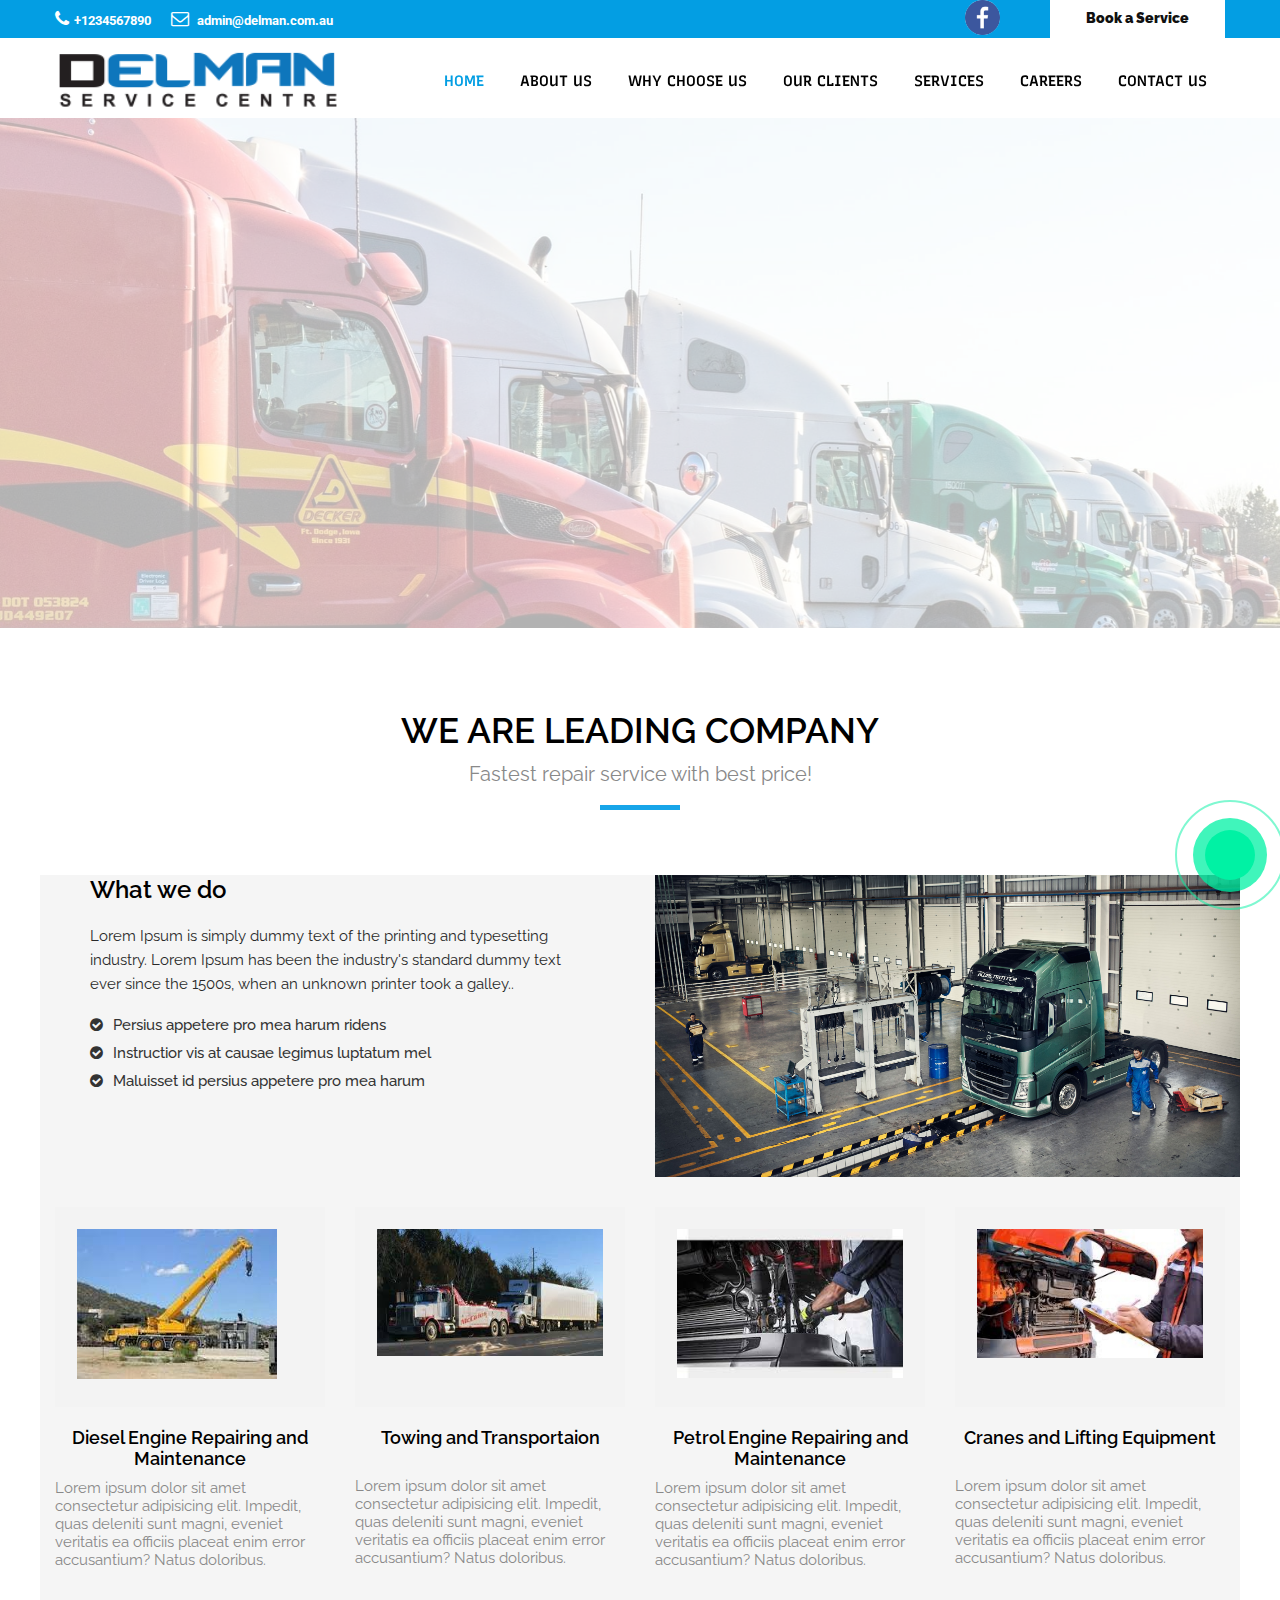
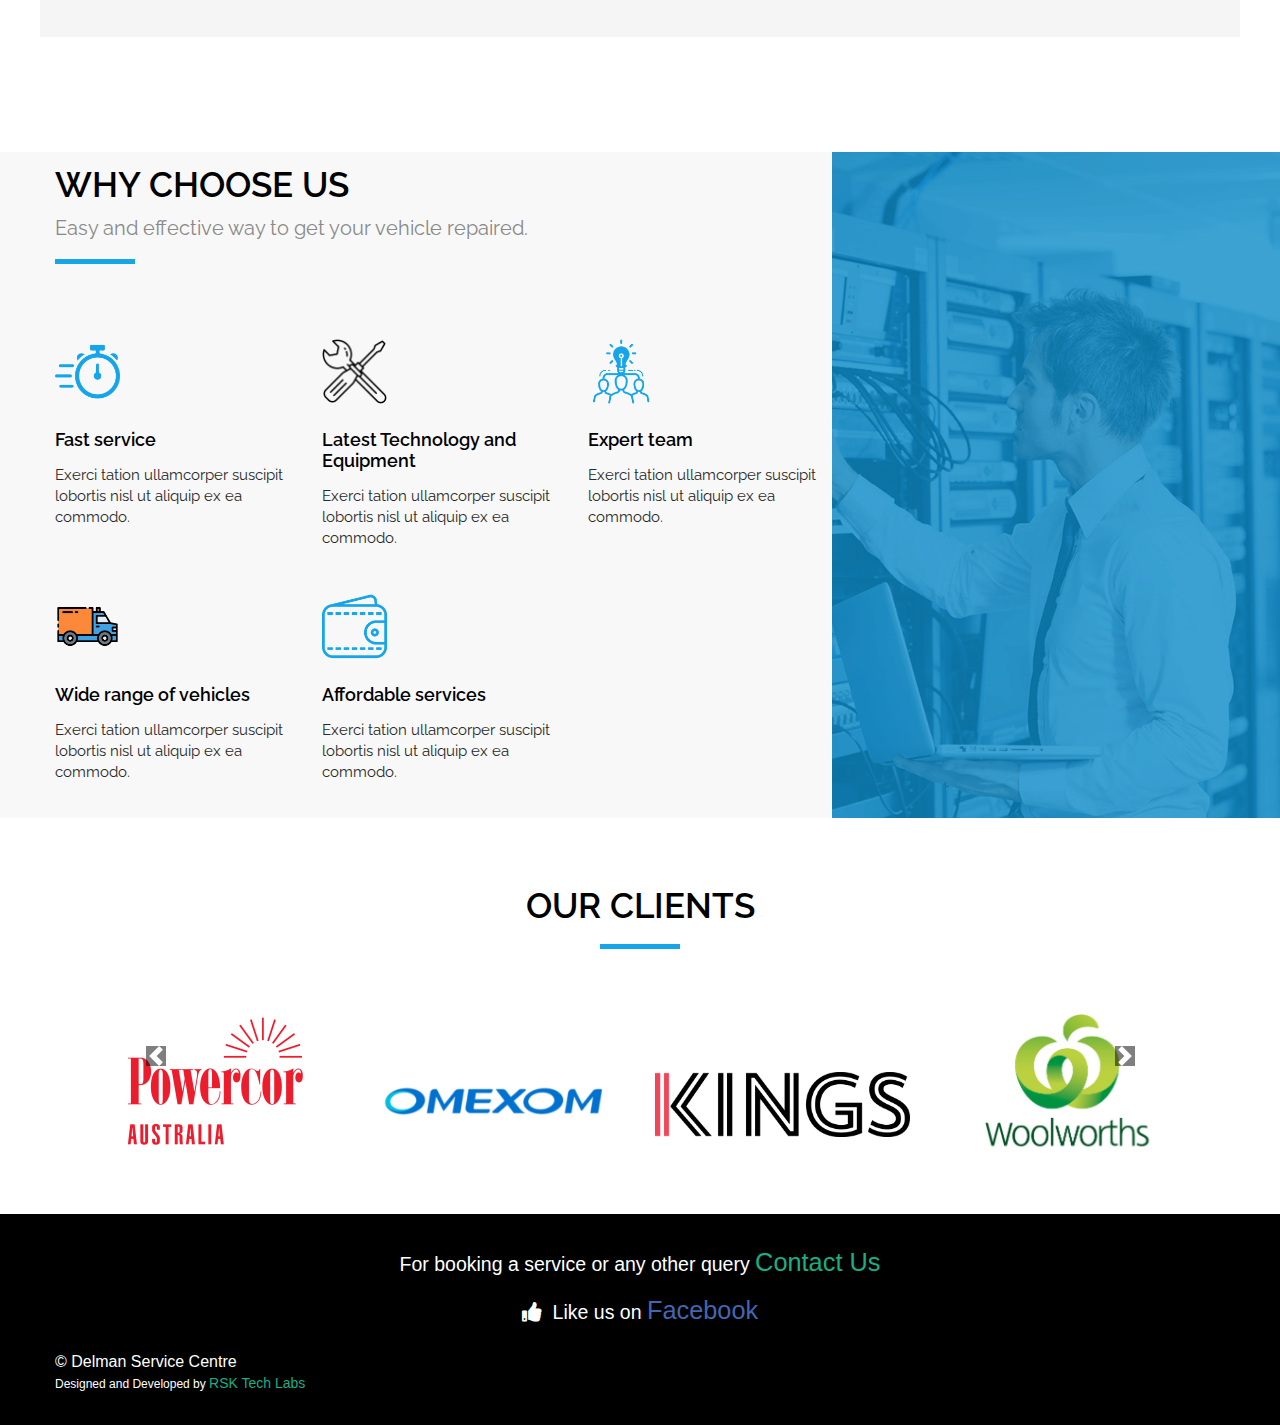
==== commit e365b384: "Add files via upload" ====
--- a/index.html
+++ b/index.html
@@ -14,6 +14,7 @@
 <meta name="author" content="">
 <!-- GoogleFonts -->
 <link href="https://fonts.googleapis.com/css2?family=Recursive:wght@600&family=Roboto:ital@1&display=swap" rel="stylesheet">
+<link href="https://fonts.googleapis.com/css2?family=Merriweather:ital@1&display=swap" rel="stylesheet">
 <!-- Fontawesome -->
 <link href="https://use.fontawesome.com/releases/v5.0.7/css/all.css" rel="stylesheet">
 <!-- site icons -->
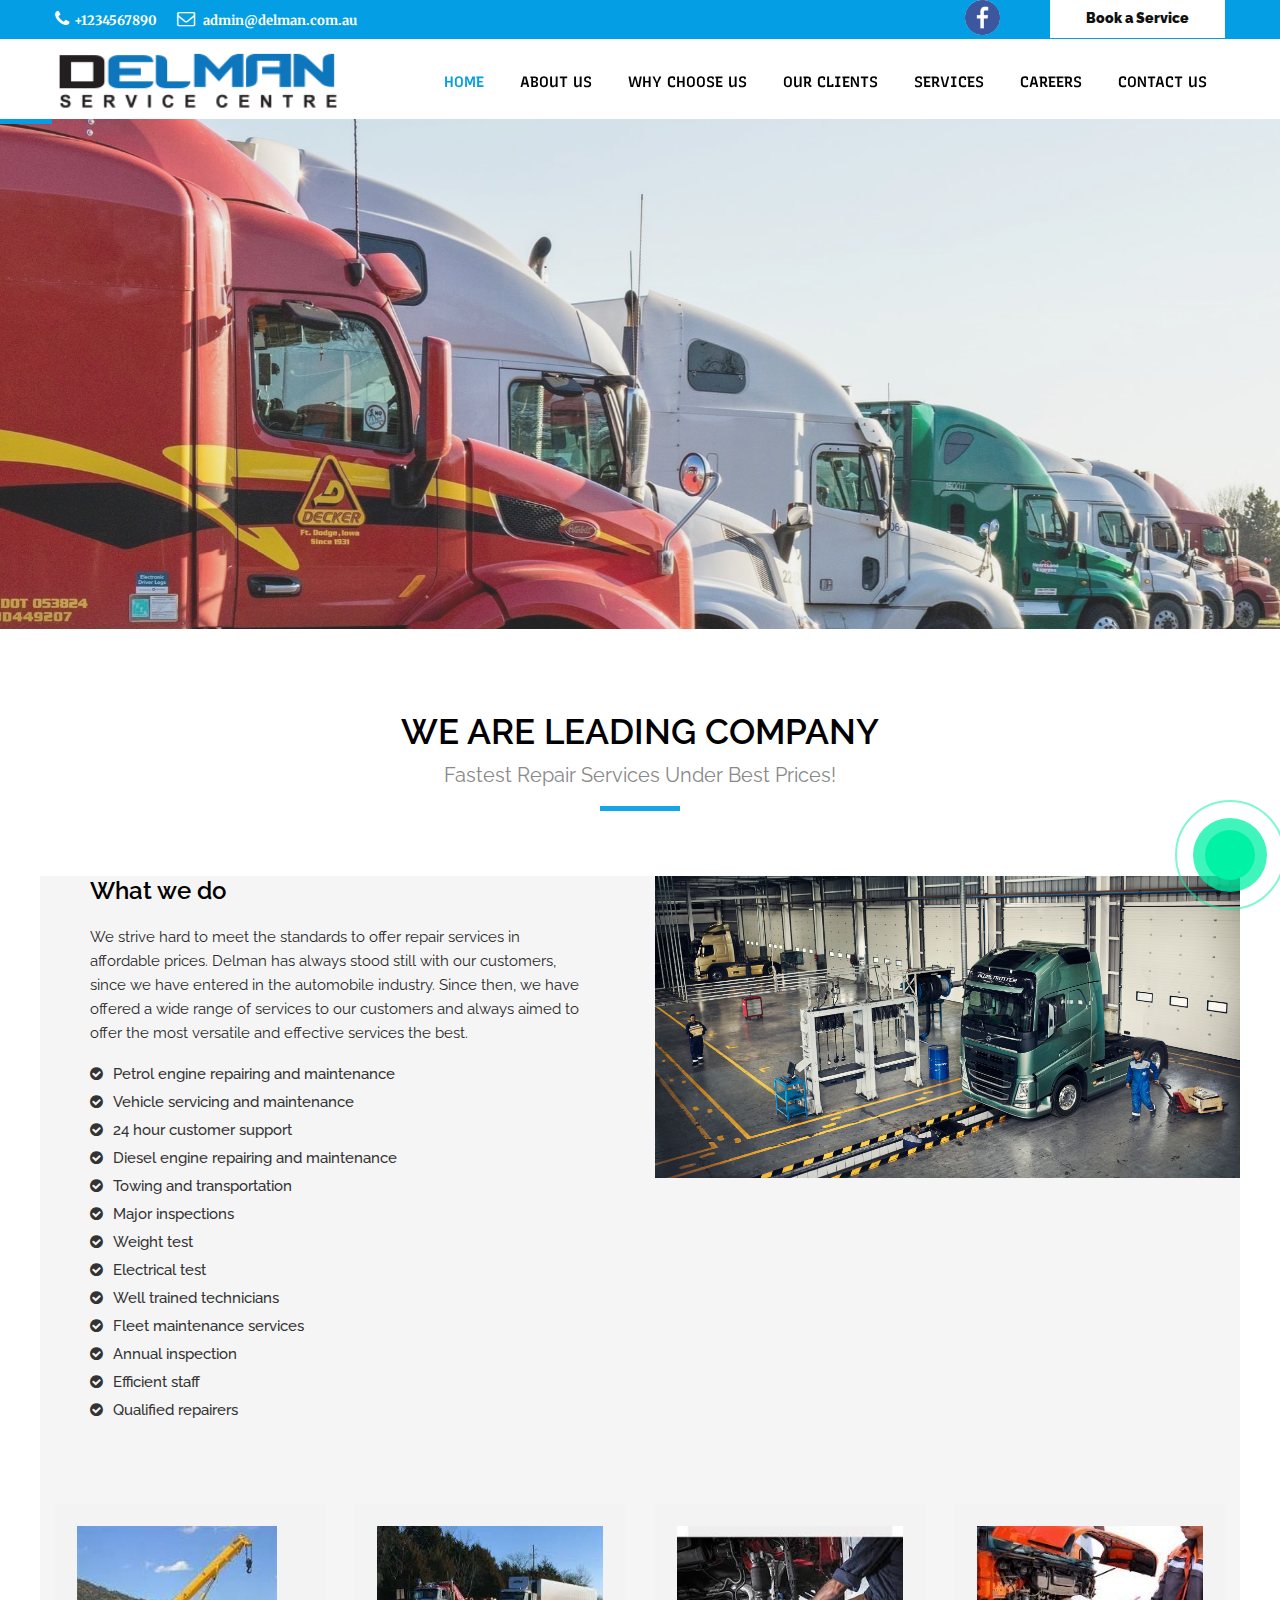
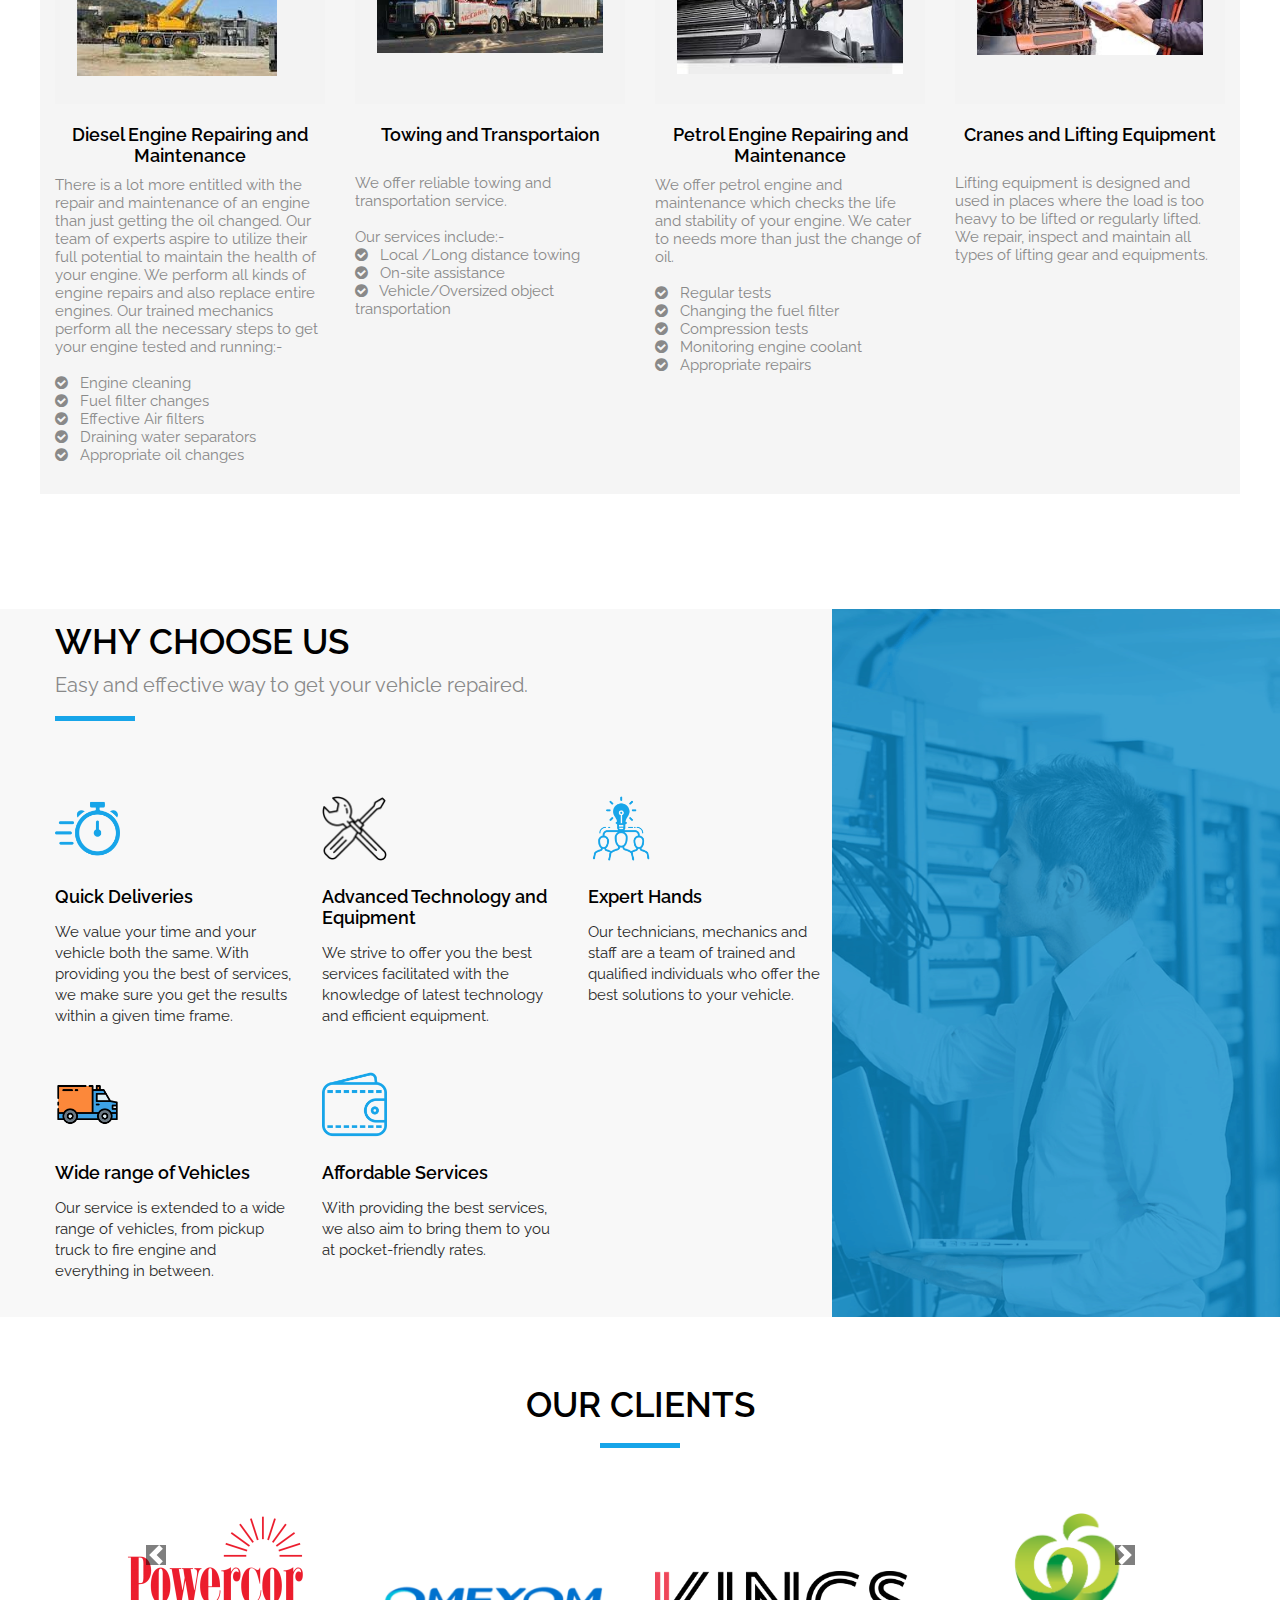
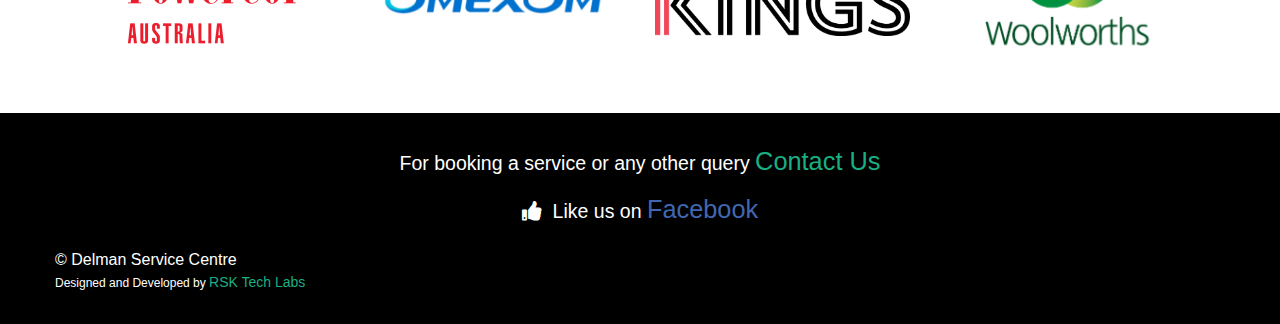
==== commit 6357107d: "Add files via upload" ====
--- a/index.html
+++ b/index.html
@@ -373,7 +373,7 @@
         <div class="full">
           <div class="main_heading text_align_center">
             <h2>We are Leading Company</h2>
-            <p class="large">Fastest repair service with best price!</p>
+            <p class="large">Fastest Repair Services Under Best Prices!</p>
           </div>
         </div>
       </div>
@@ -382,12 +382,21 @@
       <div class="col-lg-6 col-md-6 col-sm-12 about_cont_blog">
         <div class="full text_align_left">
           <h3>What we do</h3>
-          <p>Lorem Ipsum is simply dummy text of the printing and typesetting industry. Lorem Ipsum has been the industry's 
-            standard dummy text ever since the 1500s, when an unknown printer took a galley..</p>
+          <p>We strive hard to meet the standards to offer repair services in affordable prices. Delman has always stood still with our customers, since we have entered in the automobile industry. Since then, we have offered a wide range of services to our customers and always aimed to offer the most versatile and effective services the best.</p>
           <ul>
-            <li><i class="fa fa-check-circle"></i>Persius appetere pro mea harum ridens</li>
-            <li><i class="fa fa-check-circle"></i>Instructior vis at causae legimus luptatum mel</li>
-            <li><i class="fa fa-check-circle"></i>Maluisset id persius appetere pro mea harum</li>
+            <li><i class="fa fa-check-circle"></i>Petrol engine repairing and maintenance</li>
+            <li><i class="fa fa-check-circle"></i>Vehicle servicing and maintenance</li>
+            <li><i class="fa fa-check-circle"></i>24 hour customer support</li>
+            <li><i class="fa fa-check-circle"></i>Diesel engine repairing and maintenance</li>
+            <li><i class="fa fa-check-circle"></i>Towing and transportation</li>
+            <li><i class="fa fa-check-circle"></i>Major inspections</li>
+            <li><i class="fa fa-check-circle"></i>Weight test</li>
+            <li><i class="fa fa-check-circle"></i>Electrical test</li>
+            <li><i class="fa fa-check-circle"></i>Well trained technicians</li>
+            <li><i class="fa fa-check-circle"></i>Fleet maintenance services</li>
+            <li><i class="fa fa-check-circle"></i>Annual inspection</li>
+            <li><i class="fa fa-check-circle"></i>Efficient staff</li>
+            <li><i class="fa fa-check-circle"></i>Qualified repairers</li>
           </ul>
         </div>
       </div>
@@ -403,7 +412,17 @@
             <div class="center">
               <h4>Diesel Engine Repairing and Maintenance</h4>
             </div>
-            Lorem ipsum dolor sit amet consectetur adipisicing elit. Impedit, quas deleniti sunt magni, eveniet veritatis ea officiis placeat enim error accusantium? Natus doloribus.
+            There is a lot more entitled with the repair and maintenance of an engine than just getting the oil changed. Our team of experts aspire to utilize their full potential to maintain the health of your engine. We perform all kinds of engine repairs and also replace entire engines.
+            Our trained mechanics perform all the necessary steps to get your engine tested and running:-
+            <br>
+            <br>
+            <ol>
+              <li><i class="fa fa-check-circle"></i> &nbsp; Engine cleaning</li>
+              <li><i class="fa fa-check-circle"></i> &nbsp; Fuel filter changes</li>
+              <li><i class="fa fa-check-circle"></i> &nbsp; Effective Air filters</li>
+              <li><i class="fa fa-check-circle"></i> &nbsp; Draining water separators</li>
+              <li><i class="fa fa-check-circle"></i> &nbsp; Appropriate oil changes</li>
+              </ol>    
           </div>
         </div>
       </div>
@@ -414,8 +433,16 @@
             <div class="center">
               <h4>Towing and Transportaion</h4>
             </div>
-            Lorem ipsum dolor sit amet consectetur adipisicing elit. Impedit, quas deleniti sunt magni, eveniet veritatis ea officiis placeat enim error accusantium? Natus doloribus.
-          </div>
+            We offer reliable towing and transportation service.
+            <br>
+            <br>
+            Our services include:-
+            <ul>
+              <li><i class="fa fa-check-circle"></i> &nbsp; Local /Long distance towing</li>
+              <li><i class="fa fa-check-circle"></i> &nbsp; On-site assistance</li>
+              <li><i class="fa fa-check-circle"></i> &nbsp; Vehicle/Oversized object transportation</li>
+             </ul>   
+                      </div>
         </div>
       </div>
       <div class="col-lg-3 col-md-6 col-sm-6 col-xs-12 margin_bottom_30_all">
@@ -425,8 +452,17 @@
             <div class="center">
               <h4>Petrol Engine Repairing and Maintenance</h4>
             </div>
-            Lorem ipsum dolor sit amet consectetur adipisicing elit. Impedit, quas deleniti sunt magni, eveniet veritatis ea officiis placeat enim error accusantium? Natus doloribus.
-          </div>
+            We offer petrol engine and maintenance which checks the life and stability of your engine. We cater to needs more than just the change of oil. 
+            <br>
+            <br>
+            <ul>
+              <li><i class="fa fa-check-circle"></i> &nbsp; Regular tests</li>
+              <li><i class="fa fa-check-circle"></i> &nbsp; Changing the fuel filter</li>
+              <li><i class="fa fa-check-circle"></i> &nbsp; Compression tests</li>
+              <li><i class="fa fa-check-circle"></i> &nbsp; Monitoring engine coolant</li>
+              <li><i class="fa fa-check-circle"></i> &nbsp; Appropriate repairs</li>
+             </ul>   
+                </div>
         </div>
       </div>
       <div class="col-lg-3 col-md-6 col-sm-6 col-xs-12 margin_bottom_30_all">
@@ -436,8 +472,7 @@
             <div class="center">
               <h4>Cranes and Lifting Equipment</h4>
             </div>
-            Lorem ipsum dolor sit amet consectetur adipisicing elit. Impedit, quas deleniti sunt magni, eveniet veritatis ea officiis placeat enim error accusantium? Natus doloribus.
-          </div>
+            Lifting equipment is designed and used in places where the load is too heavy to be lifted or regularly lifted. We repair, inspect and maintain all types of lifting gear and equipments.          </div>
         </div>
       </div>
      
@@ -465,8 +500,8 @@
             <div class="full">
               <div class="service_blog_inner">
                 <div class="icon text_align_left"><img src="images/it_service/si1.png" alt="#" /></div>
-                <h4 class="service-heading">Fast service</h4>
-                <p>Exerci tation ullamcorper suscipit lobortis nisl ut aliquip ex ea commodo.</p>
+                <h4 class="service-heading">Quick Deliveries</h4>
+                <p>We value your time and your vehicle both the same. With providing you the best of services, we make sure you get the results within a given time frame.</p>
               </div>
             </div>
           </div>
@@ -474,8 +509,8 @@
             <div class="full">
               <div class="service_blog_inner">
                 <div class="icon text_align_left"><img src="images/loaders/loader_1.png" alt="#" /></div>
-                <h4 class="service-heading">Latest Technology and Equipment</h4>
-                <p>Exerci tation ullamcorper suscipit lobortis nisl ut aliquip ex ea commodo.</p>
+                <h4 class="service-heading">Advanced Technology and Equipment</h4>
+                <p>We strive to offer you the best services facilitated with the knowledge of latest technology and efficient equipment.</p>
               </div>
             </div>
           </div>
@@ -483,8 +518,8 @@
             <div class="full">
               <div class="service_blog_inner">
                 <div class="icon text_align_left"><img src="images/it_service/si3.png" alt="#" /></div>
-                <h4 class="service-heading">Expert team</h4>
-                <p>Exerci tation ullamcorper suscipit lobortis nisl ut aliquip ex ea commodo.</p>
+                <h4 class="service-heading">Expert Hands </h4>
+                <p>Our technicians, mechanics and staff are a team of trained and qualified individuals who offer the best solutions to your vehicle.</p>
               </div>
             </div>
           </div>
@@ -498,8 +533,8 @@
             <div class="full">
               <div class="service_blog_inner">
                 <div class="icon text_align_left"><img src="images/fevicon/fevicon.png" alt="#" /></div>
-                <h4 class="service-heading">Wide range of vehicles</h4>
-                <p>Exerci tation ullamcorper suscipit lobortis nisl ut aliquip ex ea commodo.</p>
+                <h4 class="service-heading">Wide range of Vehicles</h4>
+                <p>Our service is extended to a wide range of vehicles, from pickup truck to fire engine and everything in between.</p>
               </div>
             </div>
           </div>
@@ -507,8 +542,8 @@
             <div class="full">
               <div class="service_blog_inner">
                 <div class="icon text_align_left"><img src="images/it_service/si4.png" alt="#" /></div>
-                <h4 class="service-heading">Affordable services</h4>
-                <p>Exerci tation ullamcorper suscipit lobortis nisl ut aliquip ex ea commodo.</p>
+                <h4 class="service-heading">Affordable Services</h4>
+                <p>With providing the best services, we also aim to bring them to you at pocket-friendly rates. </p>
               </div>
             </div>
           </div>
--- a/css/style.css
+++ b/css/style.css
@@ -1029,7 +1029,7 @@
 }
 
 .top_contact{
-	font-family: 'Roboto', sans-serif;
+	font-family: 'Merriweather', serif;
 }
 
 #navbar_menu,
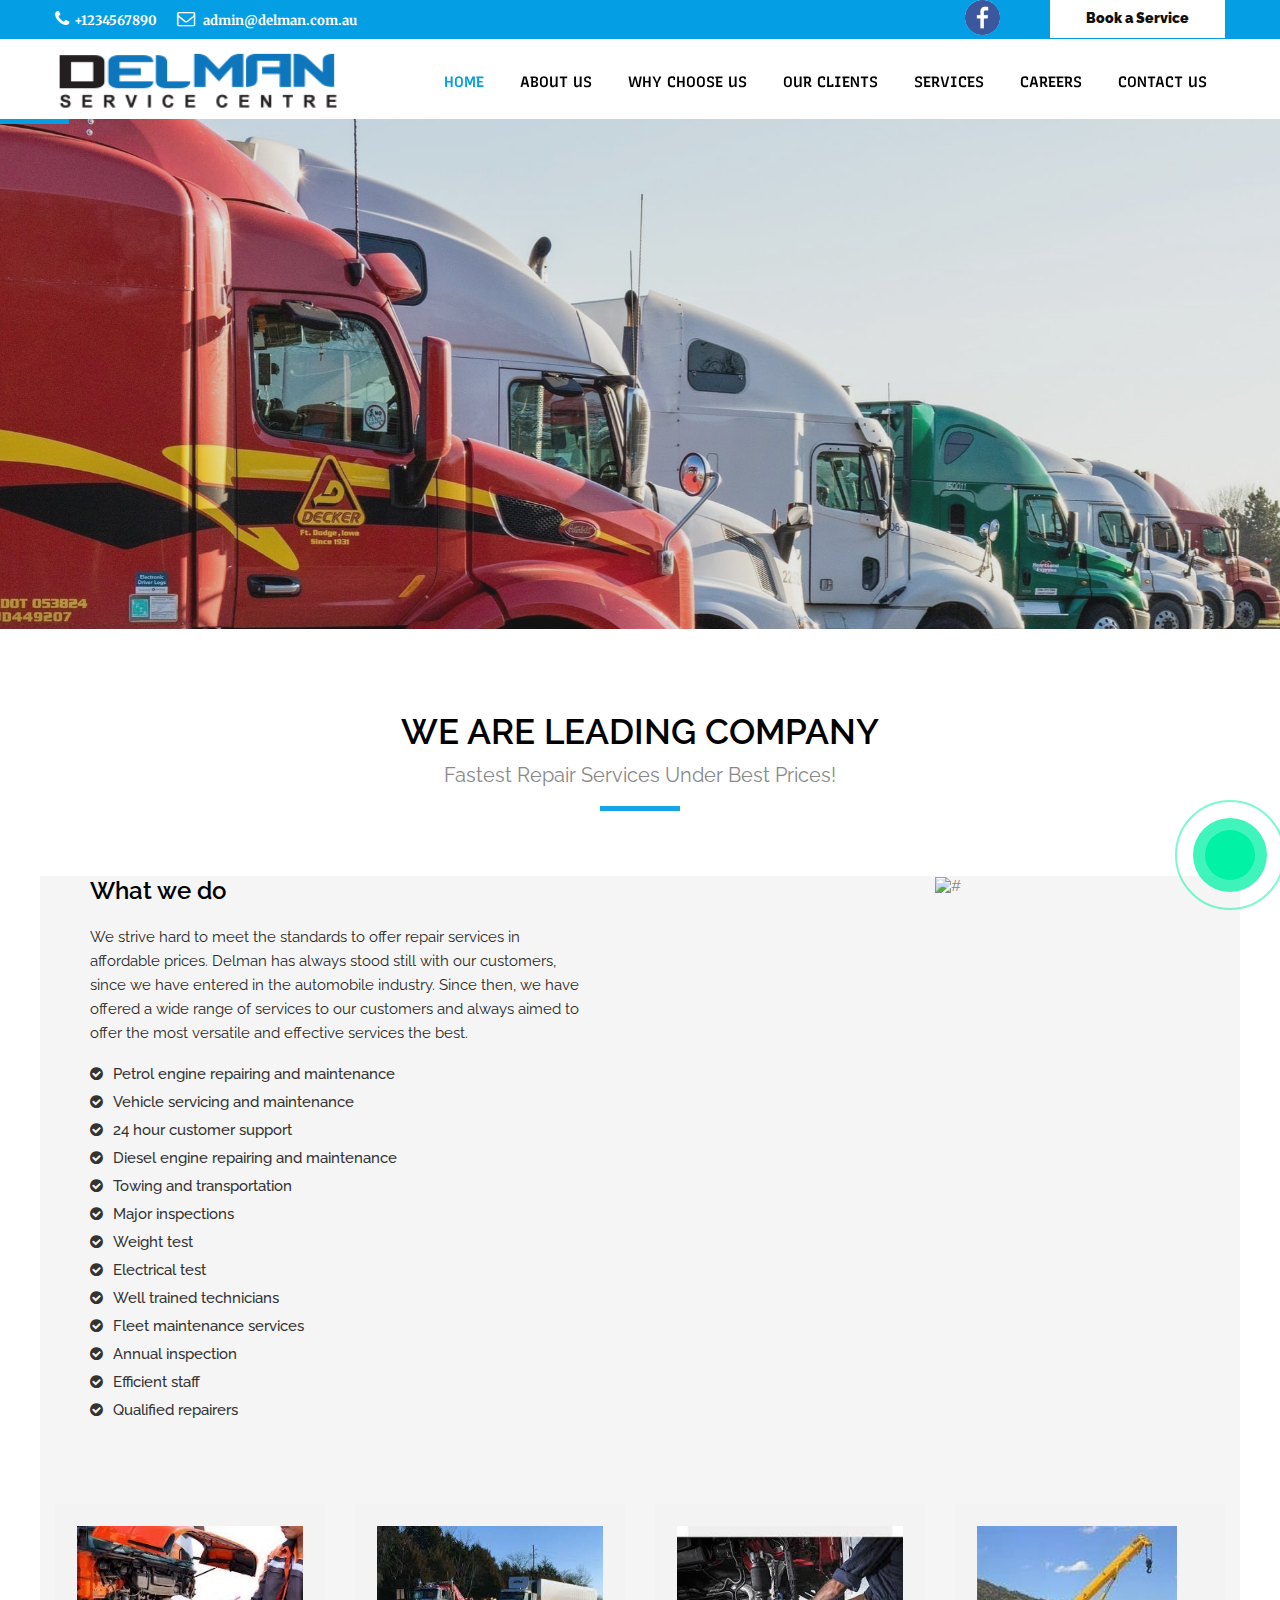
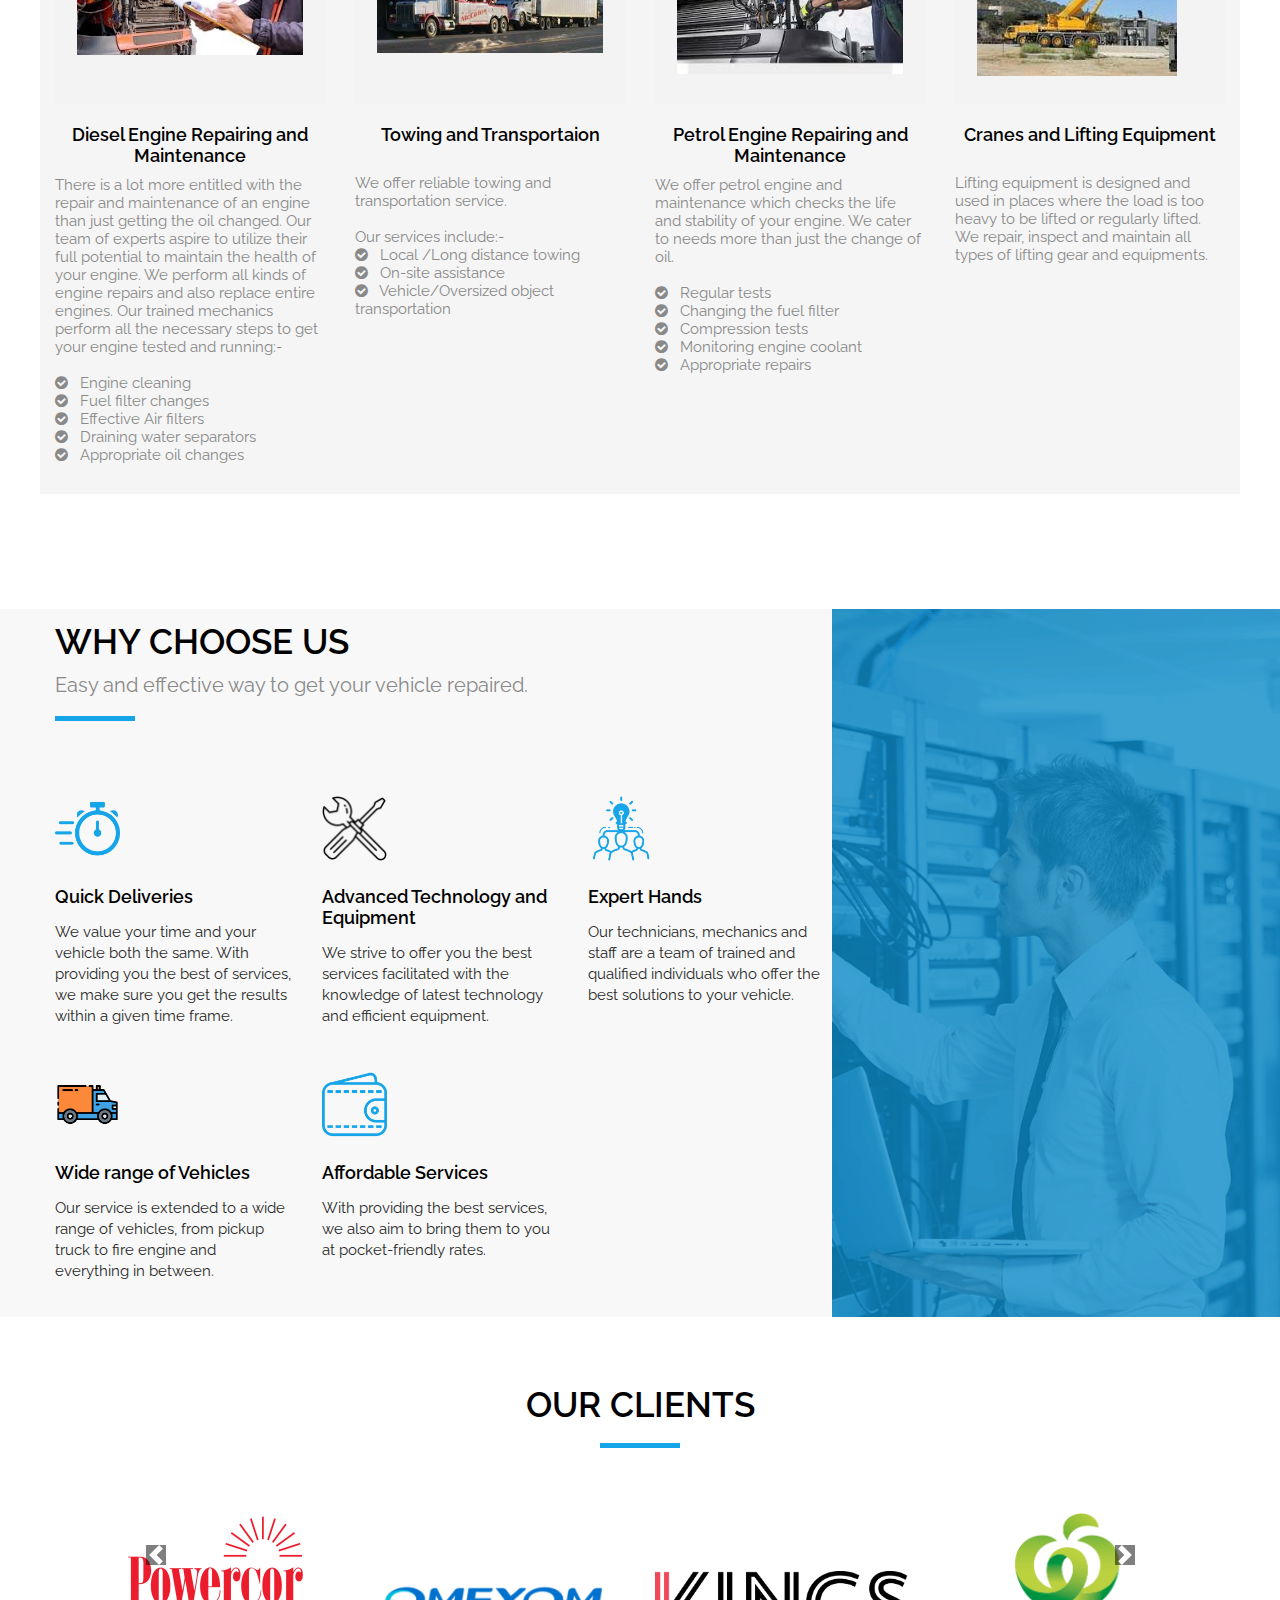
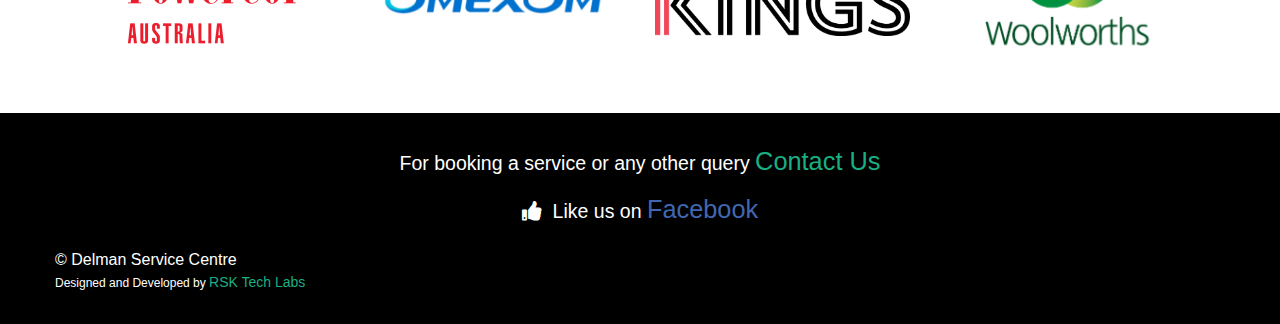
==== commit a8aa1121: "Add files via upload" ====
--- a/index.html
+++ b/index.html
@@ -401,13 +401,13 @@
         </div>
       </div>
       <div class="col-lg-6 col-md-6 col-sm-12 about_feature_img padding_right_0">
-        <div class="full text_align_center"> <img class="img-responsive" src="images/it_service/post-06.jpg" alt="#" /> </div>
+        <div class="full text_align_center"> <img class="img-responsive" src="images/it_service/WORKSHOP (6).jpg" alt="#" /> </div>
       </div>
     </div>
     <div class="row about_blog" style="padding-top: 30px;">
       <div class="col-lg-3 col-md-6 col-sm-6 col-xs-12 margin_bottom_30_all">
         <div class="product_list">
-          <div class="product_img"> <img class="img-responsive" src="images/cs1.jpg" alt=""> </div>
+          <div class="product_img"> <img class="img-responsive" src="images/ts1.jpg" alt=""> </div>
           <div class="product_detail_btm">
             <div class="center">
               <h4>Diesel Engine Repairing and Maintenance</h4>
@@ -467,7 +467,7 @@
       </div>
       <div class="col-lg-3 col-md-6 col-sm-6 col-xs-12 margin_bottom_30_all">
         <div class="product_list">
-          <div class="product_img"> <img class="img-responsive" src="images/ts1.jpg" alt=""> </div>
+          <div class="product_img"> <img class="img-responsive" src="images/cs1.jpg" alt=""> </div>
           <div class="product_detail_btm">
             <div class="center">
               <h4>Cranes and Lifting Equipment</h4>
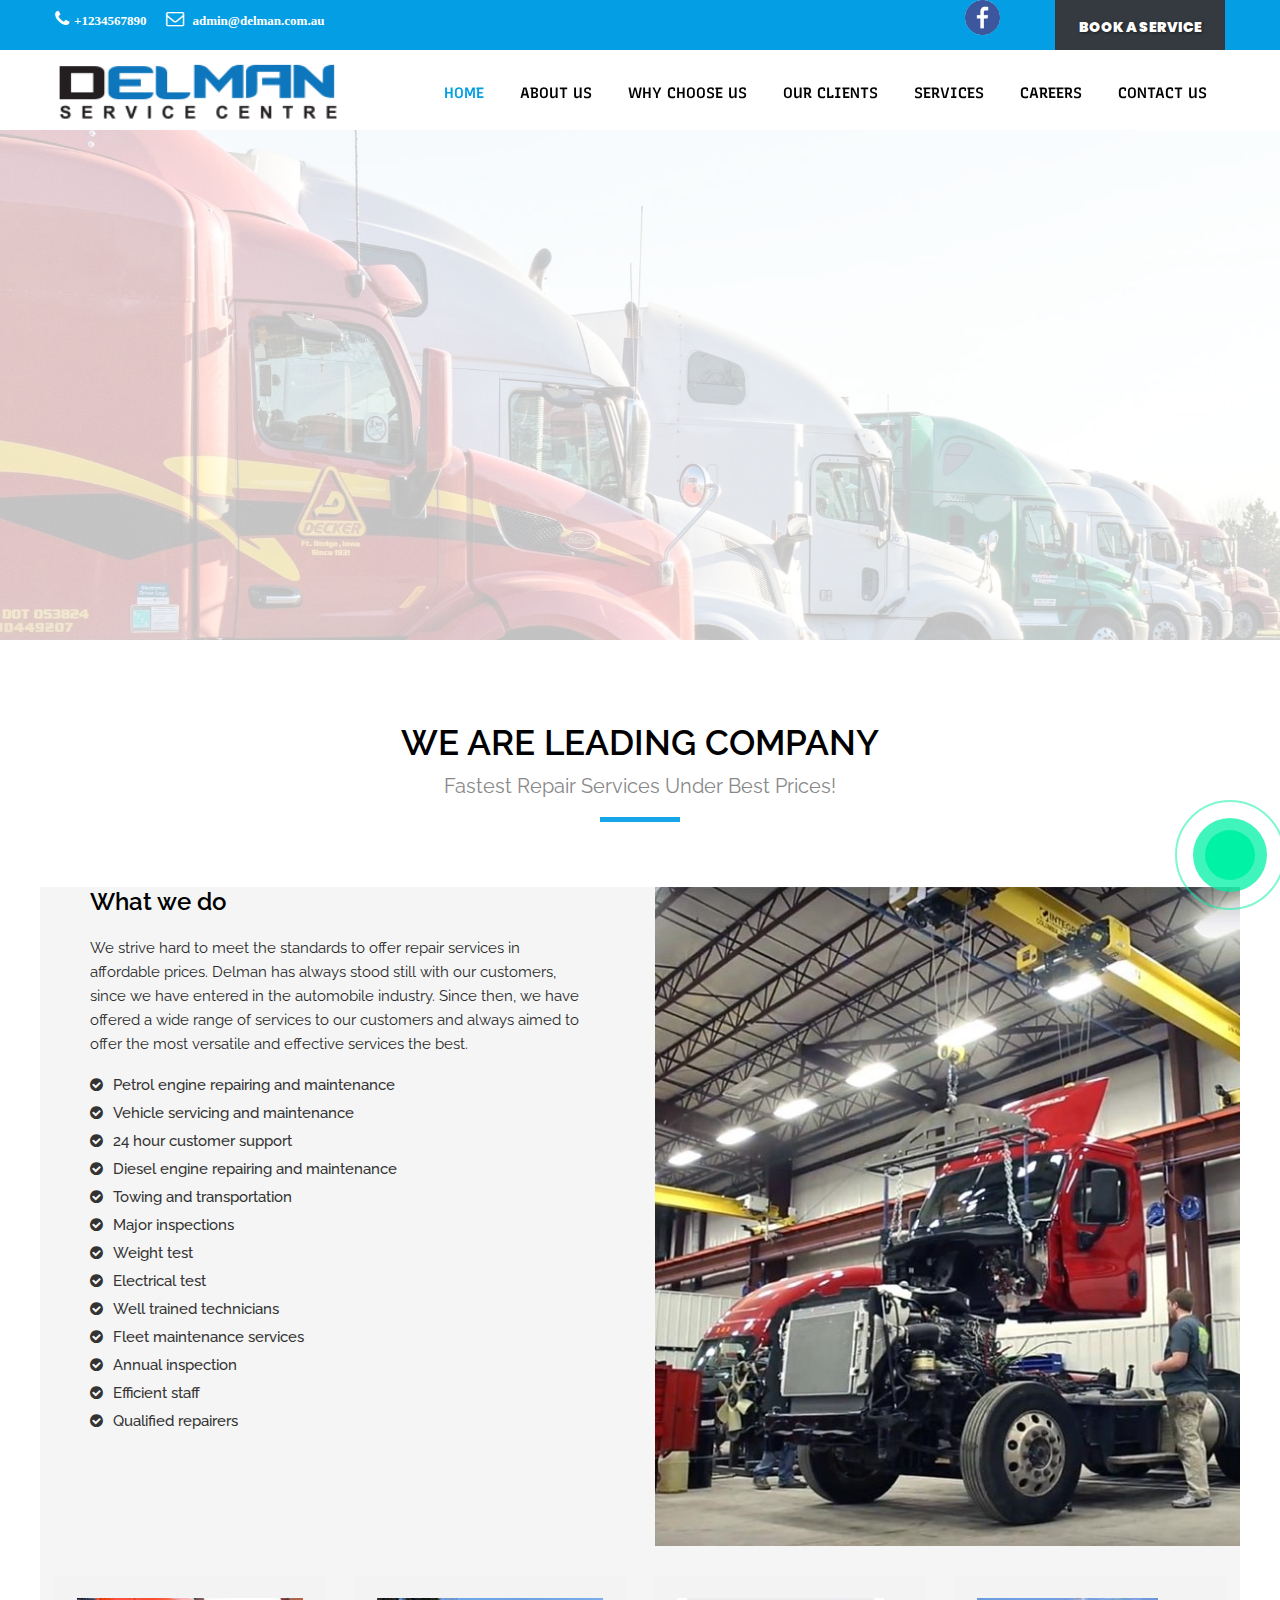
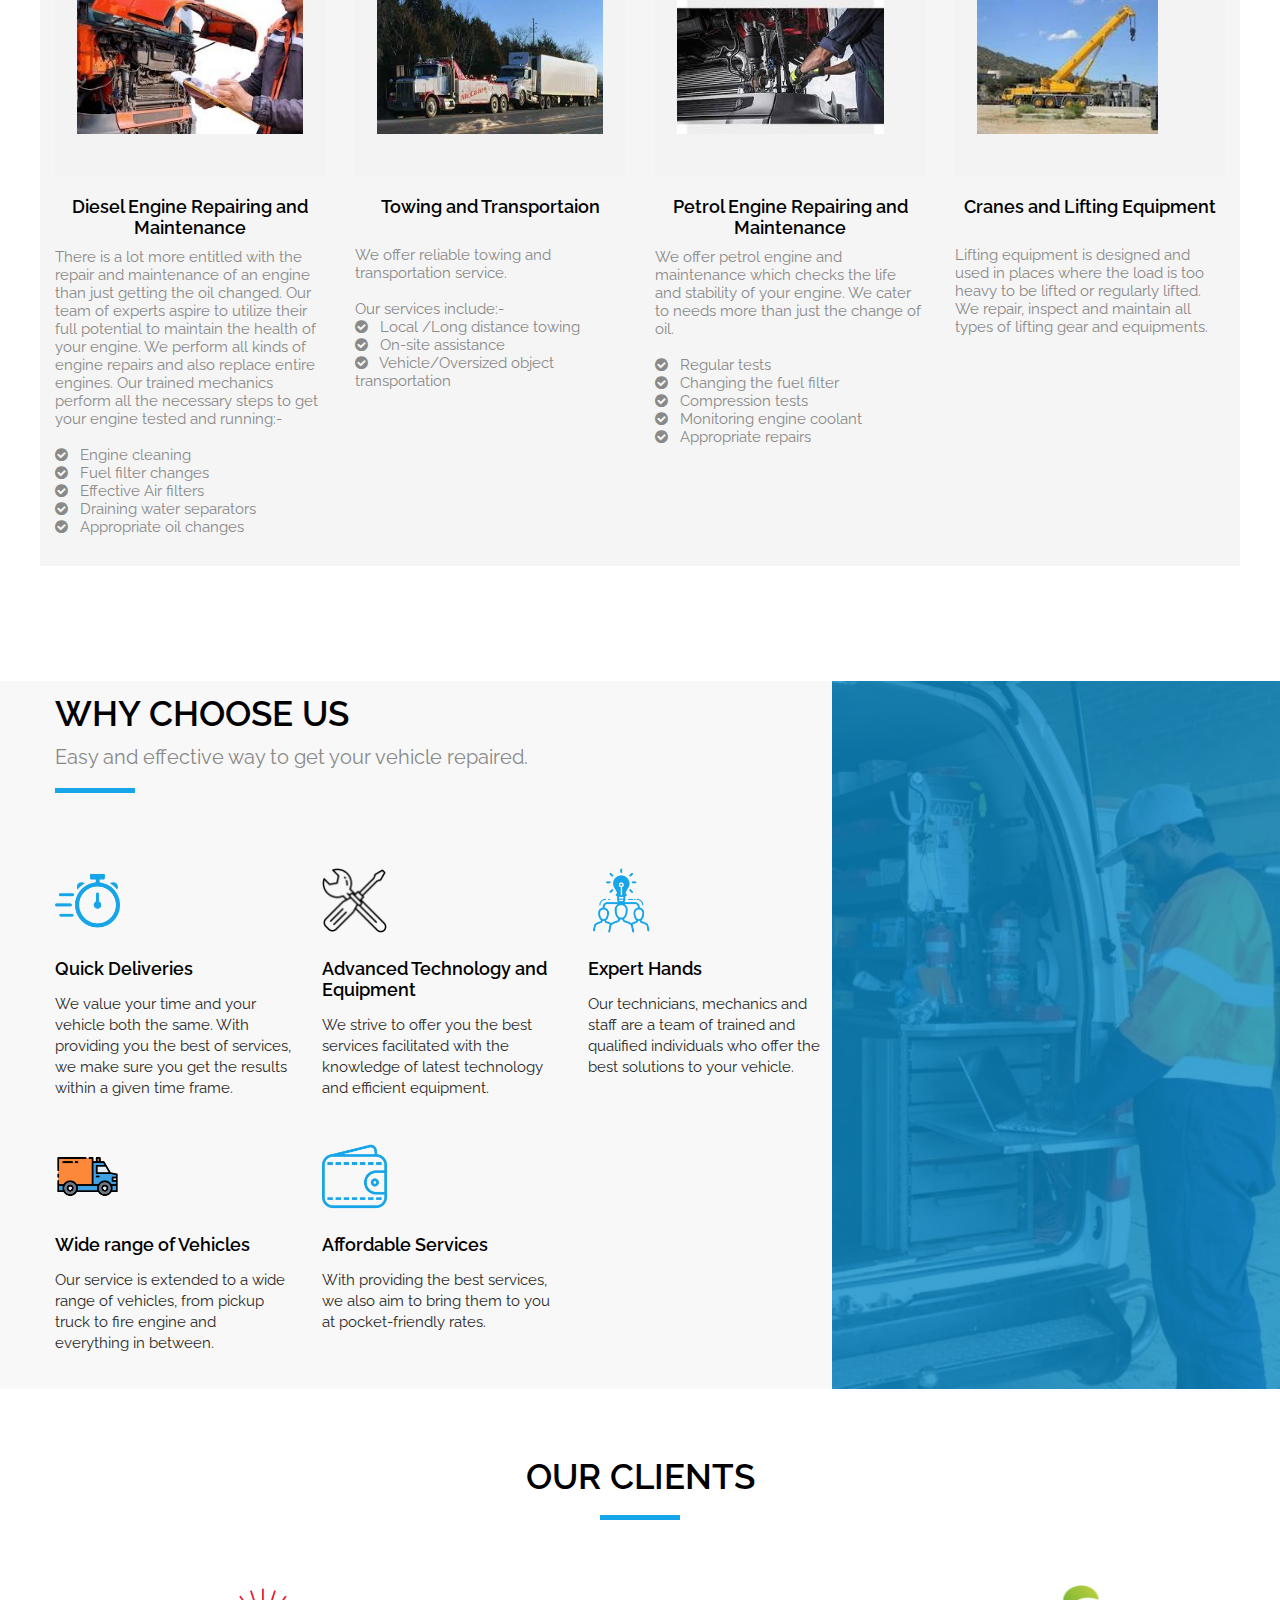
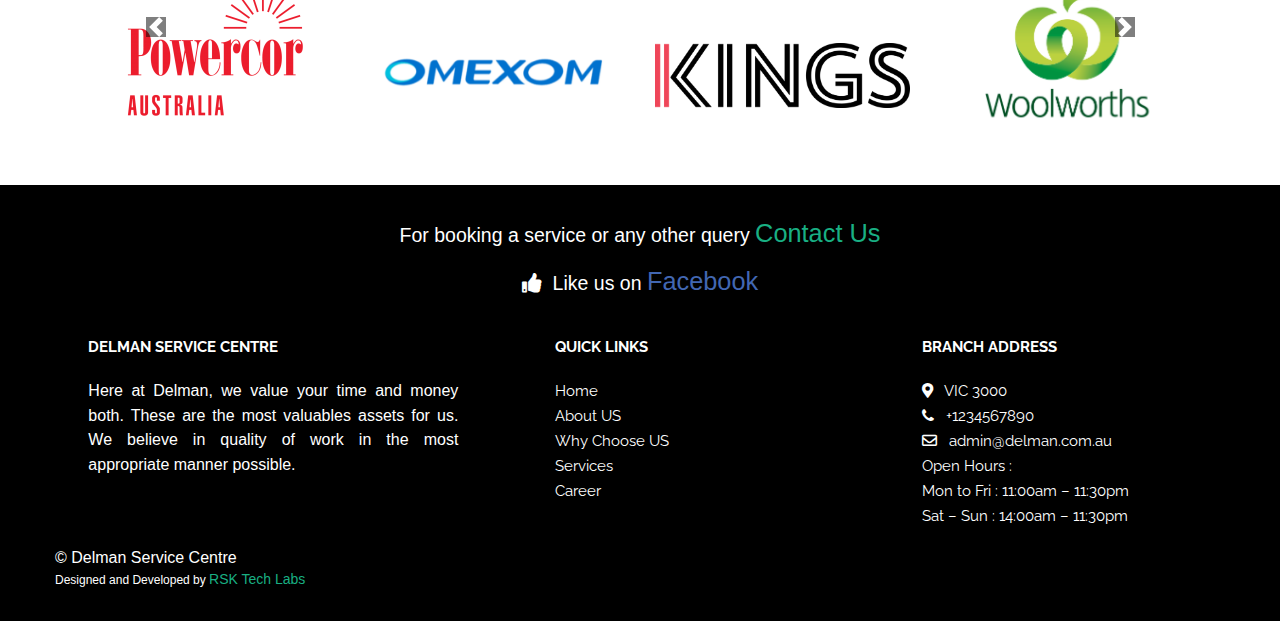
==== commit 51978f49: "Add files via upload" ====
--- a/index.html
+++ b/index.html
@@ -14,7 +14,7 @@
 <meta name="author" content="">
 <!-- GoogleFonts -->
 <link href="https://fonts.googleapis.com/css2?family=Recursive:wght@600&family=Roboto:ital@1&display=swap" rel="stylesheet">
-<link href="https://fonts.googleapis.com/css2?family=Merriweather:ital@1&display=swap" rel="stylesheet">
+<link href="https://fonts.googleapis.com/css2?family=Roboto+Condensed:wght@700&display=swap" rel="stylesheet">
 <!-- Fontawesome -->
 <link href="https://use.fontawesome.com/releases/v5.0.7/css/all.css" rel="stylesheet">
 <!-- site icons -->
@@ -72,11 +72,13 @@
           </div>
         </div>
         <div class="col-md-4 right_section_header_top">
-          <div class="float-left">
-            <a class="fb_icon" href="https://www.facebook.com/"  target="_blank" style=" height:35px; width:35px; margin-top:0px; display:block; border-radius: 20px;"><img src="images/fblogo.png" height="100%" width="auto" alt="fb" style="border-radius: 25px;"></a>
-          </div>
-          <div class="float-right">
-            <div class="make_appo"> <a class="btn white_btn" href="book_a_service.html#b_a_S"><b class="book_text">Book a Service</b></a> </div>
+          <div class="float-right"> 
+            <div class="make_appo"> <a type="button" class="btn btn-dark" style="margin-top: 0px !important; 	border-radius: 0 !important;" href="book_a_service.html#b_a_S"><b class="book_text">Book a Service</b></a> </div>
+          </div>
+           <div class="float-left">
+            <a class="fb_icon" href="https://www.facebook.com/"  target="_blank" style=" height:35px; width:35px; margin-top:0px; display:block; border-radius: 20px;">
+              <img src="images/fblogo.png" height="100%" width="auto" alt="fb" style="border-radius: 25px;">
+            </a>
           </div>
         </div>
       </div>
@@ -154,7 +156,7 @@
                               id="slide-18-layer-912" 
                               data-x="['center','center','center','center']" data-hoffset="['0','0','0','0']" 
                               data-y="['middle','middle','middle','middle']" data-voffset="['15','15','15','15']" 
-                              data-width="1600"
+                              data-width="16000"
                               data-height="110"
                               data-whitespace="nowrap"
                               data-transform_idle="o:1;"
@@ -230,7 +232,7 @@
                               id="slide-18-layer-91" 
                               data-x="['center','center','center','center']" data-hoffset="['0','0','0','0']" 
                               data-y="['middle','middle','middle','middle']" data-voffset="['15','15','15','15']" 
-                              data-width="1600"
+                              data-width="16000"
                               data-height="110"
                               data-whitespace="nowrap"
                               data-transform_idle="o:1;"
@@ -306,7 +308,7 @@
                               id="slide-18-layer-9" 
                               data-x="['center','center','center','center']" data-hoffset="['0','0','0','0']" 
                               data-y="['middle','middle','middle','middle']" data-voffset="['15','15','15','15']" 
-                              data-width="1600"
+                              data-width="16000"
                               data-height="110"
                               data-whitespace="nowrap"
                               data-transform_idle="o:1;"
@@ -405,9 +407,9 @@
       </div>
     </div>
     <div class="row about_blog" style="padding-top: 30px;">
-      <div class="col-lg-3 col-md-6 col-sm-6 col-xs-12 margin_bottom_30_all">
+      <div class="col-lg-3 col-md-6 col-sm-6 col-xs-12 margin_bottom_30_all" onclick="location.href='service.html#rprs'">
         <div class="product_list">
-          <div class="product_img"> <img class="img-responsive" src="images/ts1.jpg" alt=""> </div>
+          <div class="product_img"> <img class="img-responsive" style="height: 180px;" src="images/ts1.jpg" alt=""> </div>
           <div class="product_detail_btm">
             <div class="center">
               <h4>Diesel Engine Repairing and Maintenance</h4>
@@ -426,9 +428,9 @@
           </div>
         </div>
       </div>
-      <div class="col-lg-3 col-md-6 col-sm-6 col-xs-12 margin_bottom_30_all">
+      <div class="col-lg-3 col-md-6 col-sm-6 col-xs-12 margin_bottom_30_all" onclick="location.href='service.html#srvs'">
         <div class="product_list">
-          <div class="product_img"> <img class="img-responsive" src="images/tt1.jpg" alt=""> </div>
+          <div class="product_img"> <img class="img-responsive" style="height: 180px;" src="images/tt1.jpg" alt=""> </div>
           <div class="product_detail_btm">
             <div class="center">
               <h4>Towing and Transportaion</h4>
@@ -445,9 +447,9 @@
                       </div>
         </div>
       </div>
-      <div class="col-lg-3 col-md-6 col-sm-6 col-xs-12 margin_bottom_30_all">
+      <div class="col-lg-3 col-md-6 col-sm-6 col-xs-12 margin_bottom_30_all" onclick="location.href='service.html#rprs'">
         <div class="product_list">
-          <div class="product_img"> <img class="img-responsive" src="images/wc1.jpg" alt=""> </div>
+          <div class="product_img"> <img class="img-responsive" style="height: 180px;" src="images/wc1.jpg" alt=""> </div>
           <div class="product_detail_btm">
             <div class="center">
               <h4>Petrol Engine Repairing and Maintenance</h4>
@@ -465,9 +467,9 @@
                 </div>
         </div>
       </div>
-      <div class="col-lg-3 col-md-6 col-sm-6 col-xs-12 margin_bottom_30_all">
+      <div class="col-lg-3 col-md-6 col-sm-6 col-xs-12 margin_bottom_30_all"  onclick="location.href='service.html#srvs'">
         <div class="product_list">
-          <div class="product_img"> <img class="img-responsive" src="images/cs1.jpg" alt=""> </div>
+          <div class="product_img"> <img class="img-responsive" style="height: 180px;" src="images/cs1.jpg" alt=""> </div>
           <div class="product_detail_btm">
             <div class="center">
               <h4>Cranes and Lifting Equipment</h4>
@@ -563,7 +565,7 @@
     <!-- Top content -->
 <div class="top-content">
   <div class="container-fluid">
-      <div id="carousel-example" class="carousel slide" data-ride="carousel">
+      <div id="carousel-example" class="carousel slide" data-ride="carousel" data-interval="1000"> 
           <div class="carousel-inner row w-100 mx-auto" role="listbox" style="height: 145px !important;">
               <div class="carousel-item col-12 col-sm-6 col-md-4 col-lg-3 active">
                   <img src="images/clients/01.png" class="img-fluid mx-auto d-block" alt="img1">
@@ -593,13 +595,11 @@
                 <img src="images/clients/09.png" class="img-fluid mx-auto d-block" alt="img9">
             </div>
           </div>
-          <a class="carousel-control-prev" href="#carousel-example" role="button" data-slide="prev">
+          <a class="carousel-control carousel-control-prev" href="#carousel-example" role="button" data-slide="prev">
               <span class="carousel-control-prev-icon" aria-hidden="true" style="background-color: black; margin-top: 80px;"></span>
-              <!-- <span class="sr-only">Previous</span> -->
           </a>
-          <a class="carousel-control-next" href="#carousel-example" role="button" data-slide="next">
+          <a class="carousel-control carousel-control-next" href="#carousel-example" role="button" data-slide="next">
               <span class="carousel-control-next-icon" aria-hidden="true" style="background-color: black; margin-top: 80px;"></span>
-              <!-- <span class="sr-only">Next</span> -->
           </a>
       </div>
   </div>
@@ -618,7 +618,80 @@
           <p class="designed" style="font-size: 130%; text-align: center;"><i class="fas fa-thumbs-up"></i>&nbsp;	 Like us on <a href="https://www.facebook.com/" target="_blank" style="font-size: 130%; color: #4267B2 ;">Facebook</a></p>
         </div>
       </div>
-      <div class="row">
+
+      <div class="row" style="text-align: left;">
+
+        <!-- Grid column -->
+        <div class="col-md-4 mx-auto">
+  
+          <!-- Content -->
+          <h5 class="font-weight-bold text-uppercase mt-3 mb-4" style="color: white;">Delman Service Centre</h5>
+          <p style="text-align: justify;">Here at Delman, we value your time and money
+            both. These are the most valuables assets for us.
+            We believe in quality of work in the most
+            appropriate manner possible. </p>
+  
+        </div>
+        <!-- Grid column -->
+  
+        <hr class="clearfix w-100 d-md-none">
+  
+        <!-- Grid column -->
+        <div class="col-md-3 mx-auto" >
+  
+          <!-- Links -->
+          <h5 class="font-weight-bold text-uppercase mt-3 mb-4" style="color: white;">QUICK LINKS</h5>
+  
+          <ul class="list-unstyled">
+            <li style="line-height: 25px;">
+              <a style="color: white;" href="index.html">Home</a>
+            </li>
+            <li  style="line-height: 25px;">
+              <a style="color: white;" href="index.html#about">About US</a>
+            </li>
+            <li  style="line-height: 25px;">
+              <a style="color: white;" href="index.html#wcu">Why Choose US</a>
+            </li>
+            <li  style="line-height: 25px;">
+              <a style="color: white;" href="service.html">Services</a>
+            </li>
+            <li  style="line-height: 25px;">
+              <a style="color: white;" href="career.html">Career</a>
+            </li>
+          </ul>
+  
+        </div>
+        <!-- Grid column -->
+  
+        <hr class="clearfix w-100 d-md-none" >
+  
+        <!-- Grid column -->
+        <div class="col-md-3 mx-auto">
+  
+          <!-- Links -->
+          <h5 class="font-weight-bold text-uppercase mt-3 mb-4" style="color: white;">BRANCH ADDRESS</h5>
+  
+          <ul class="list-unstyled">
+            <li style="line-height: 25px;">
+              <a style="color: white;" href="book_a_service.html#gmap"><i class="fas fa-map-marker-alt"></i> &nbsp; VIC 3000   </a>
+            </li>
+            <li style="line-height: 25px;">
+              <a style="color: white;" href="tel:+91-1234567890"> <i class="fa  fa-phone"></i>  &nbsp; +1234567890</a>
+            </li>
+            <li style="line-height: 25px;">
+              <a style="color: white;" href="mailto:admin@delman.com.au"><i class="far fa-envelope"></i>  &nbsp; admin@delman.com.au</a>
+            </li>
+            <li style="line-height: 25px;">
+              <a style="color: white;">Open Hours :</a> <br>
+              <a style="color: white;"> Mon to Fri : 11:00am – 11:30pm </a> <br>
+              <a style="color: white;">Sat – Sun : 14:00am – 11:30pm</a>
+            </li>
+          </ul>
+  
+        </div>
+  
+      </div>
+      <div class="row" style="padding-top: 20px !important;">
         <div class="col-12">
           <div class="copy-right">
             <p>© Delman Service Centre</p>
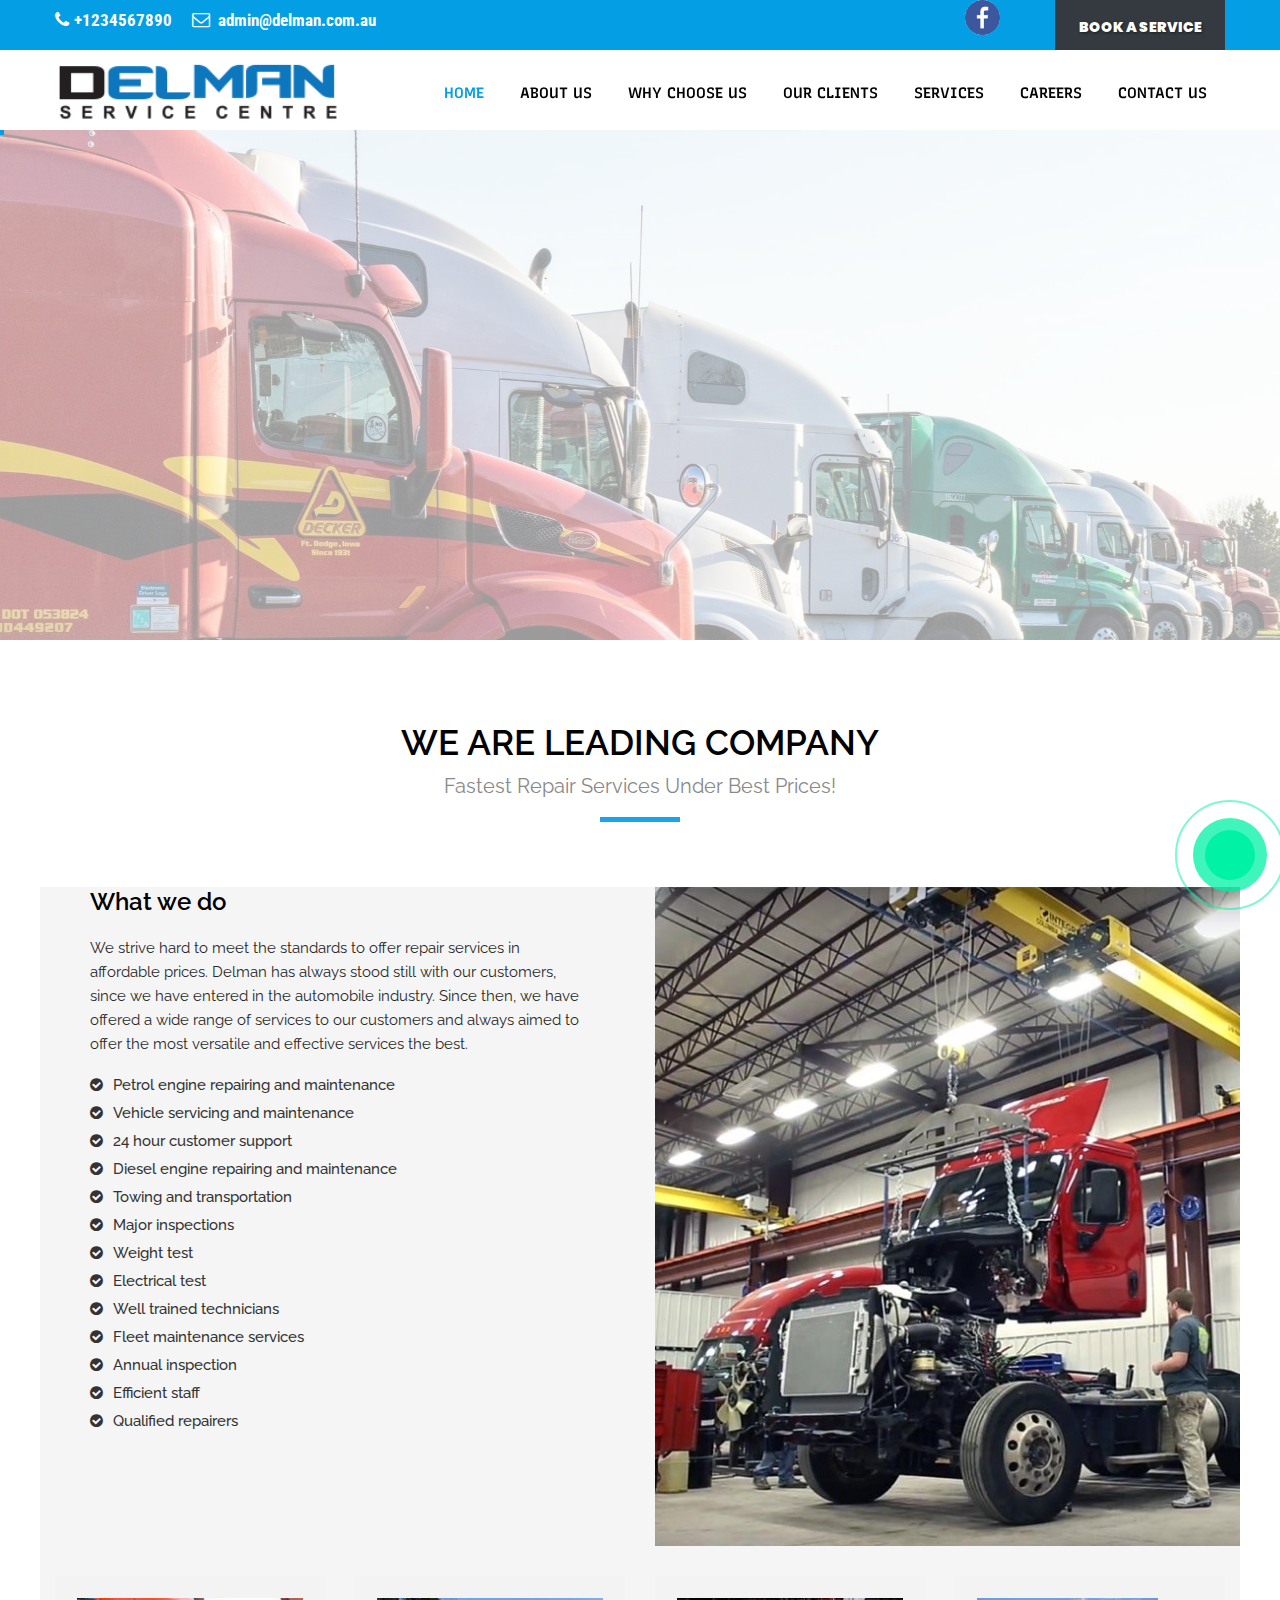
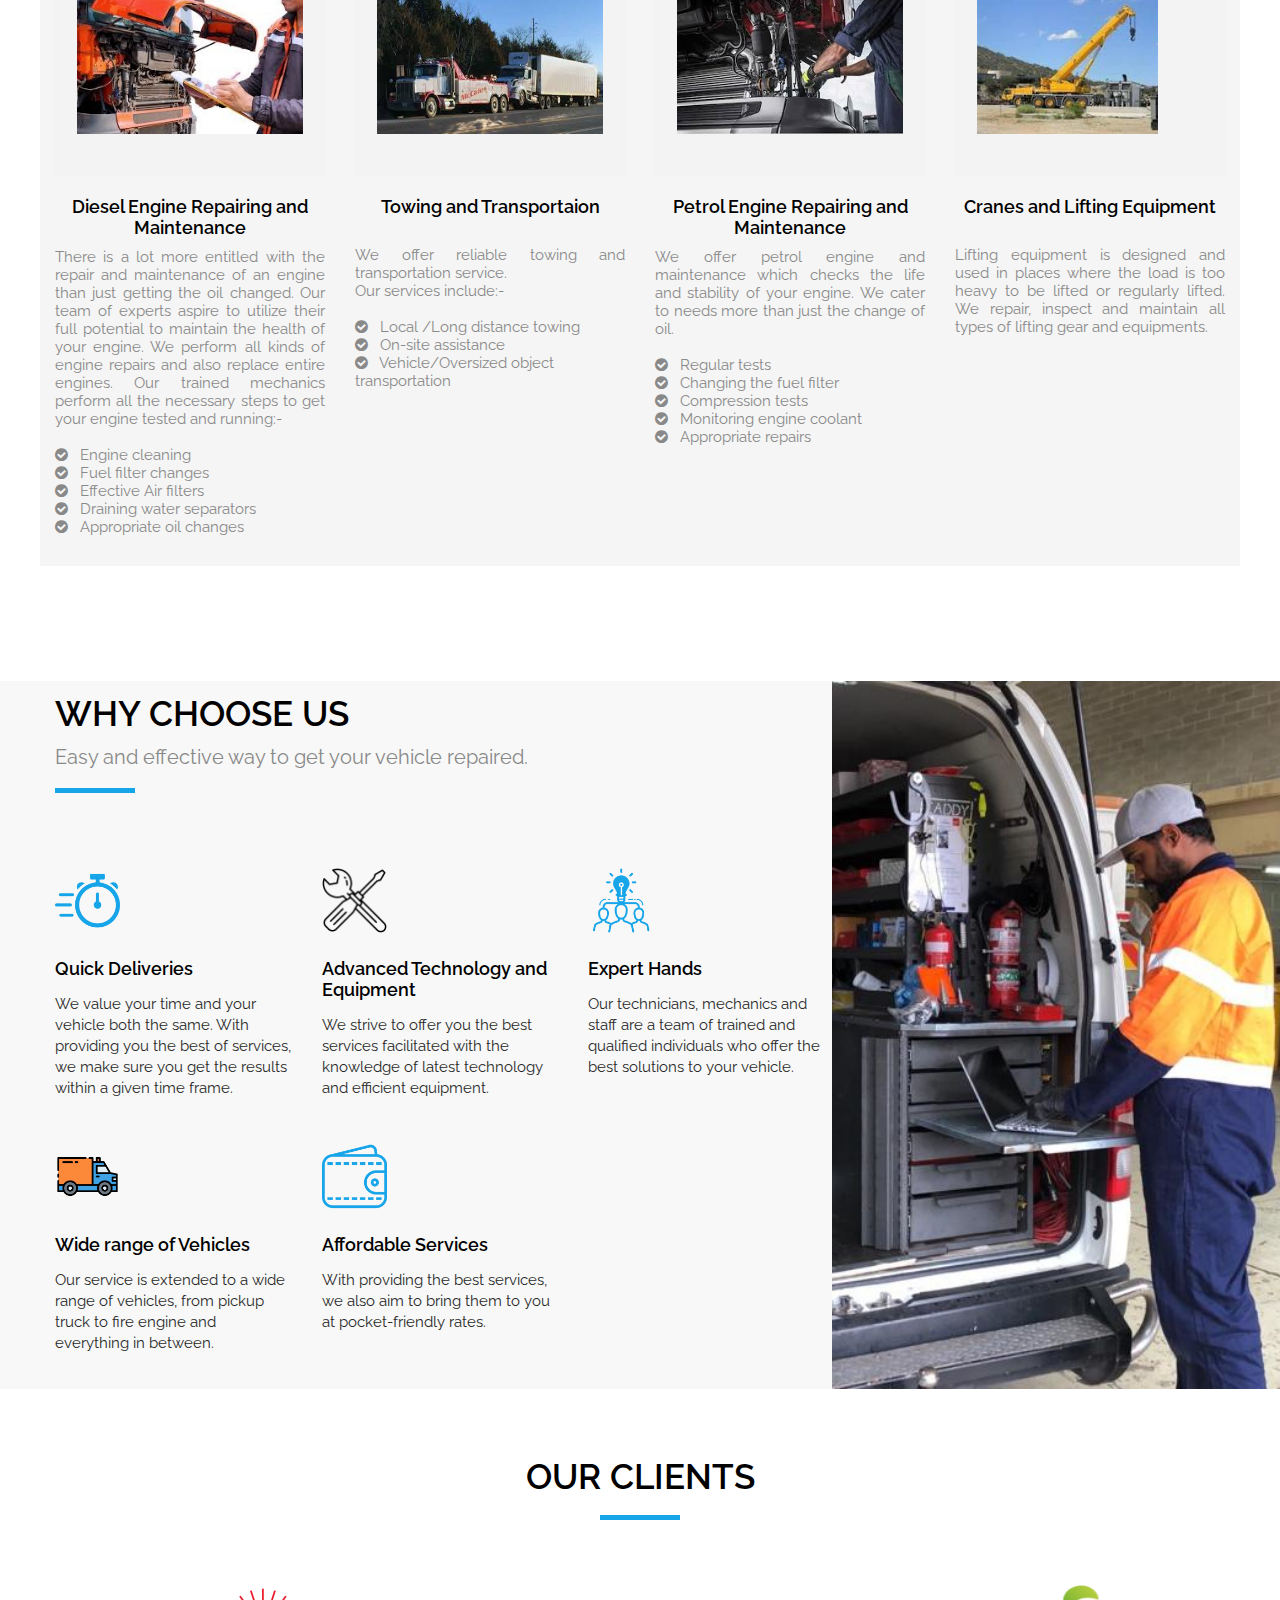
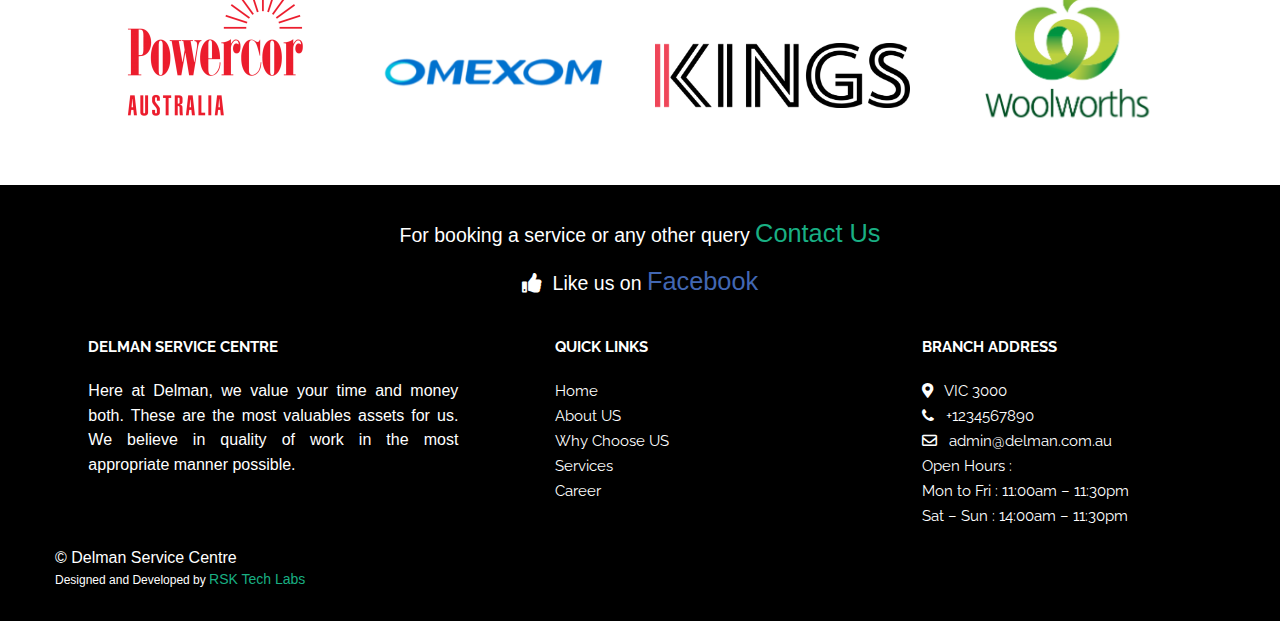
==== commit 3d7059fd: "Add files via upload" ====
--- a/index.html
+++ b/index.html
@@ -406,7 +406,7 @@
         <div class="full text_align_center"> <img class="img-responsive" src="images/it_service/WORKSHOP (6).jpg" alt="#" /> </div>
       </div>
     </div>
-    <div class="row about_blog" style="padding-top: 30px;">
+    <div class="row about_blog" style="padding-top: 30px; text-align: justify;">
       <div class="col-lg-3 col-md-6 col-sm-6 col-xs-12 margin_bottom_30_all" onclick="location.href='service.html#rprs'">
         <div class="product_list">
           <div class="product_img"> <img class="img-responsive" style="height: 180px;" src="images/ts1.jpg" alt=""> </div>
@@ -437,12 +437,13 @@
             </div>
             We offer reliable towing and transportation service.
             <br>
+            Our services include:-
             <br>
-            Our services include:-
+            <br>
             <ul>
               <li><i class="fa fa-check-circle"></i> &nbsp; Local /Long distance towing</li>
               <li><i class="fa fa-check-circle"></i> &nbsp; On-site assistance</li>
-              <li><i class="fa fa-check-circle"></i> &nbsp; Vehicle/Oversized object transportation</li>
+              <li style="text-align: left !important;"><i class="fa fa-check-circle"></i> &nbsp; Vehicle/Oversized object transportation</li>
              </ul>   
                       </div>
         </div>
--- a/css/style.css
+++ b/css/style.css
@@ -974,8 +974,7 @@
 }
 
 .make_appo .btn.white_btn {
-	margin: 0;
-	border-radius: 0;
+	margin: 2px;
 	font-weight: 600;
 	padding: 0 35px;
 	font-family: 'Raleway', sans-serif;
@@ -1029,7 +1028,8 @@
 }
 
 .top_contact{
-	font-family: 'Merriweather', serif;
+	font-family: 'Roboto Condensed', sans-serif;
+	font-size: 17px;
 }
 
 #navbar_menu,
@@ -3560,7 +3560,6 @@
 
 .gross_layout::before {
 	position: absolute;
-	background: rgba(10, 139, 199, 0.8);
 	width: 35%;
 	height: 100%;
 	right: 0;
@@ -5028,6 +5027,9 @@
 
 @media (min-width: 1350px) {
 	.topbar-left {
+	margin-left: -64px;
+}
+.logo{
 	margin-left: -70px;
 }
 }
@@ -5175,4 +5177,8 @@
     margin-top: -60px;
     margin-left: -60px;
     border-radius: 100%;
-}+}
+
+
+.carousel .carousel-control { visibility: hidden; }
+.carousel:hover .carousel-control { visibility: visible; }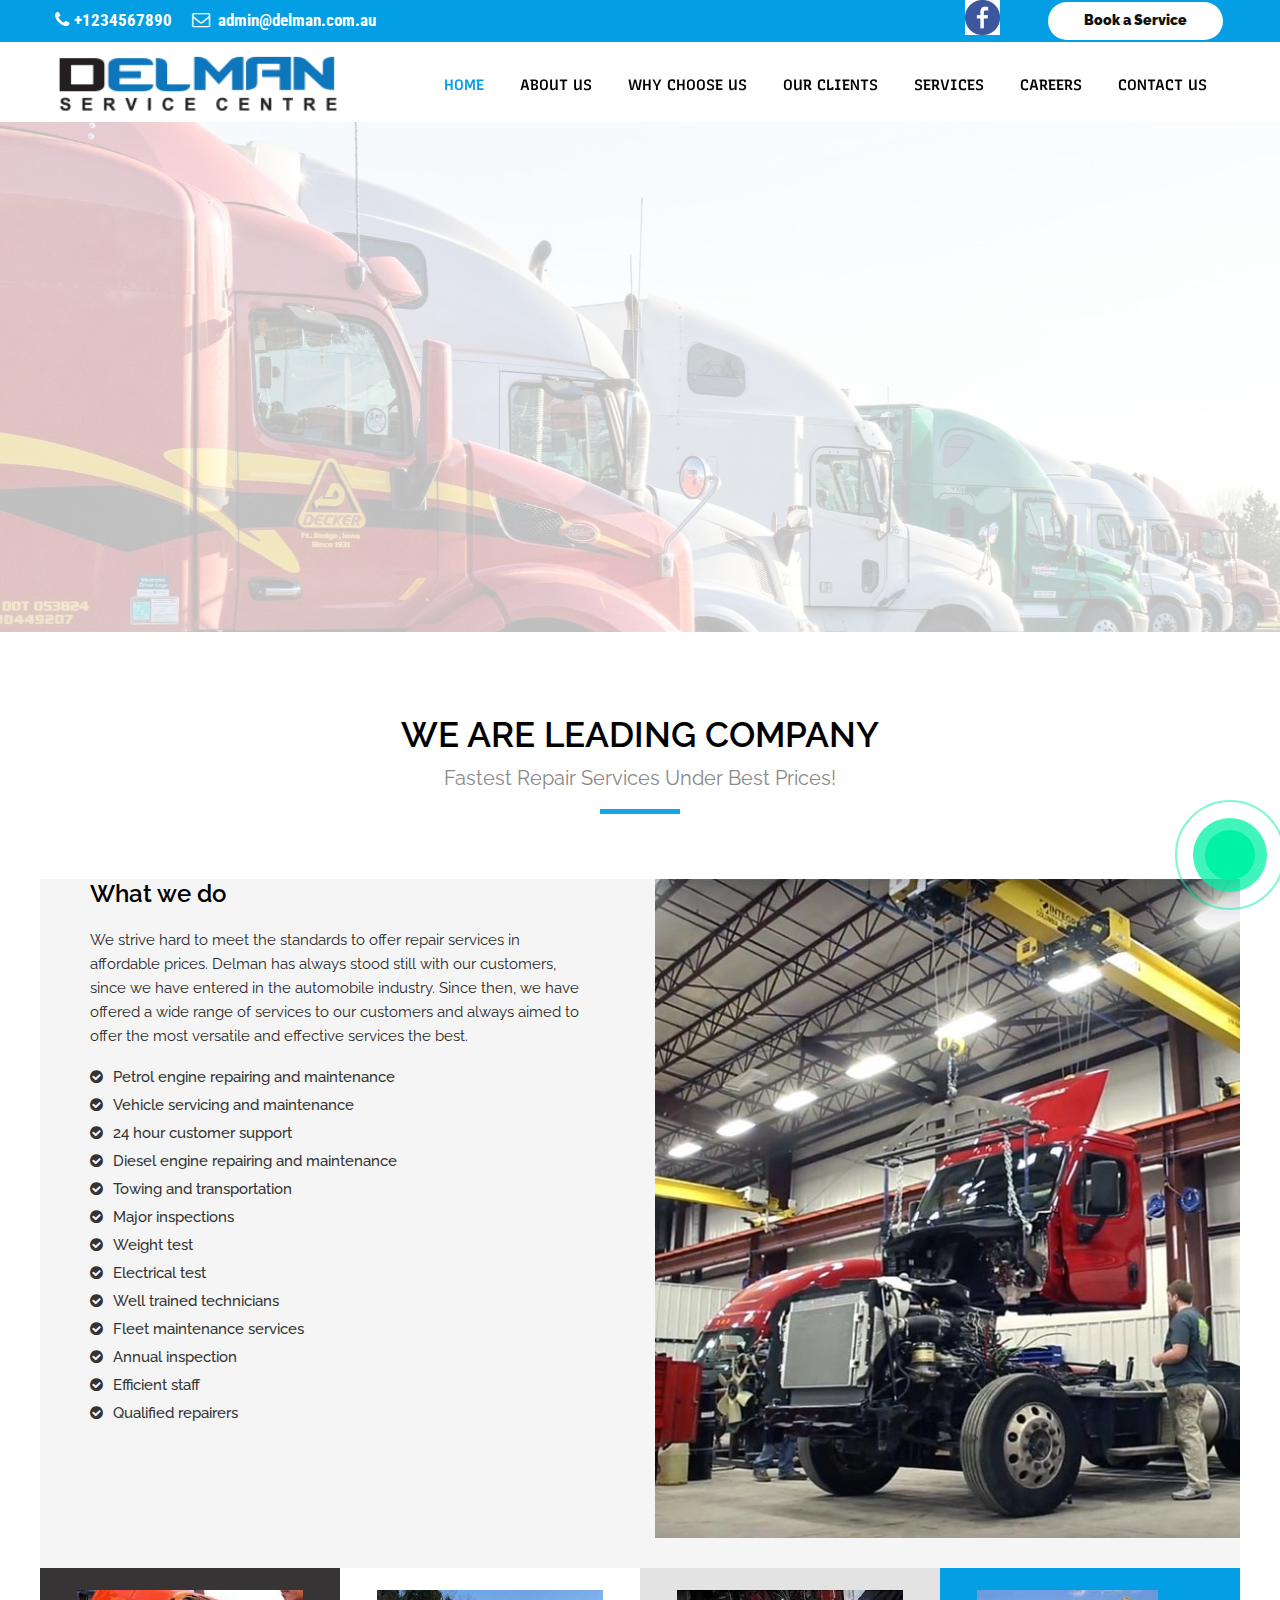
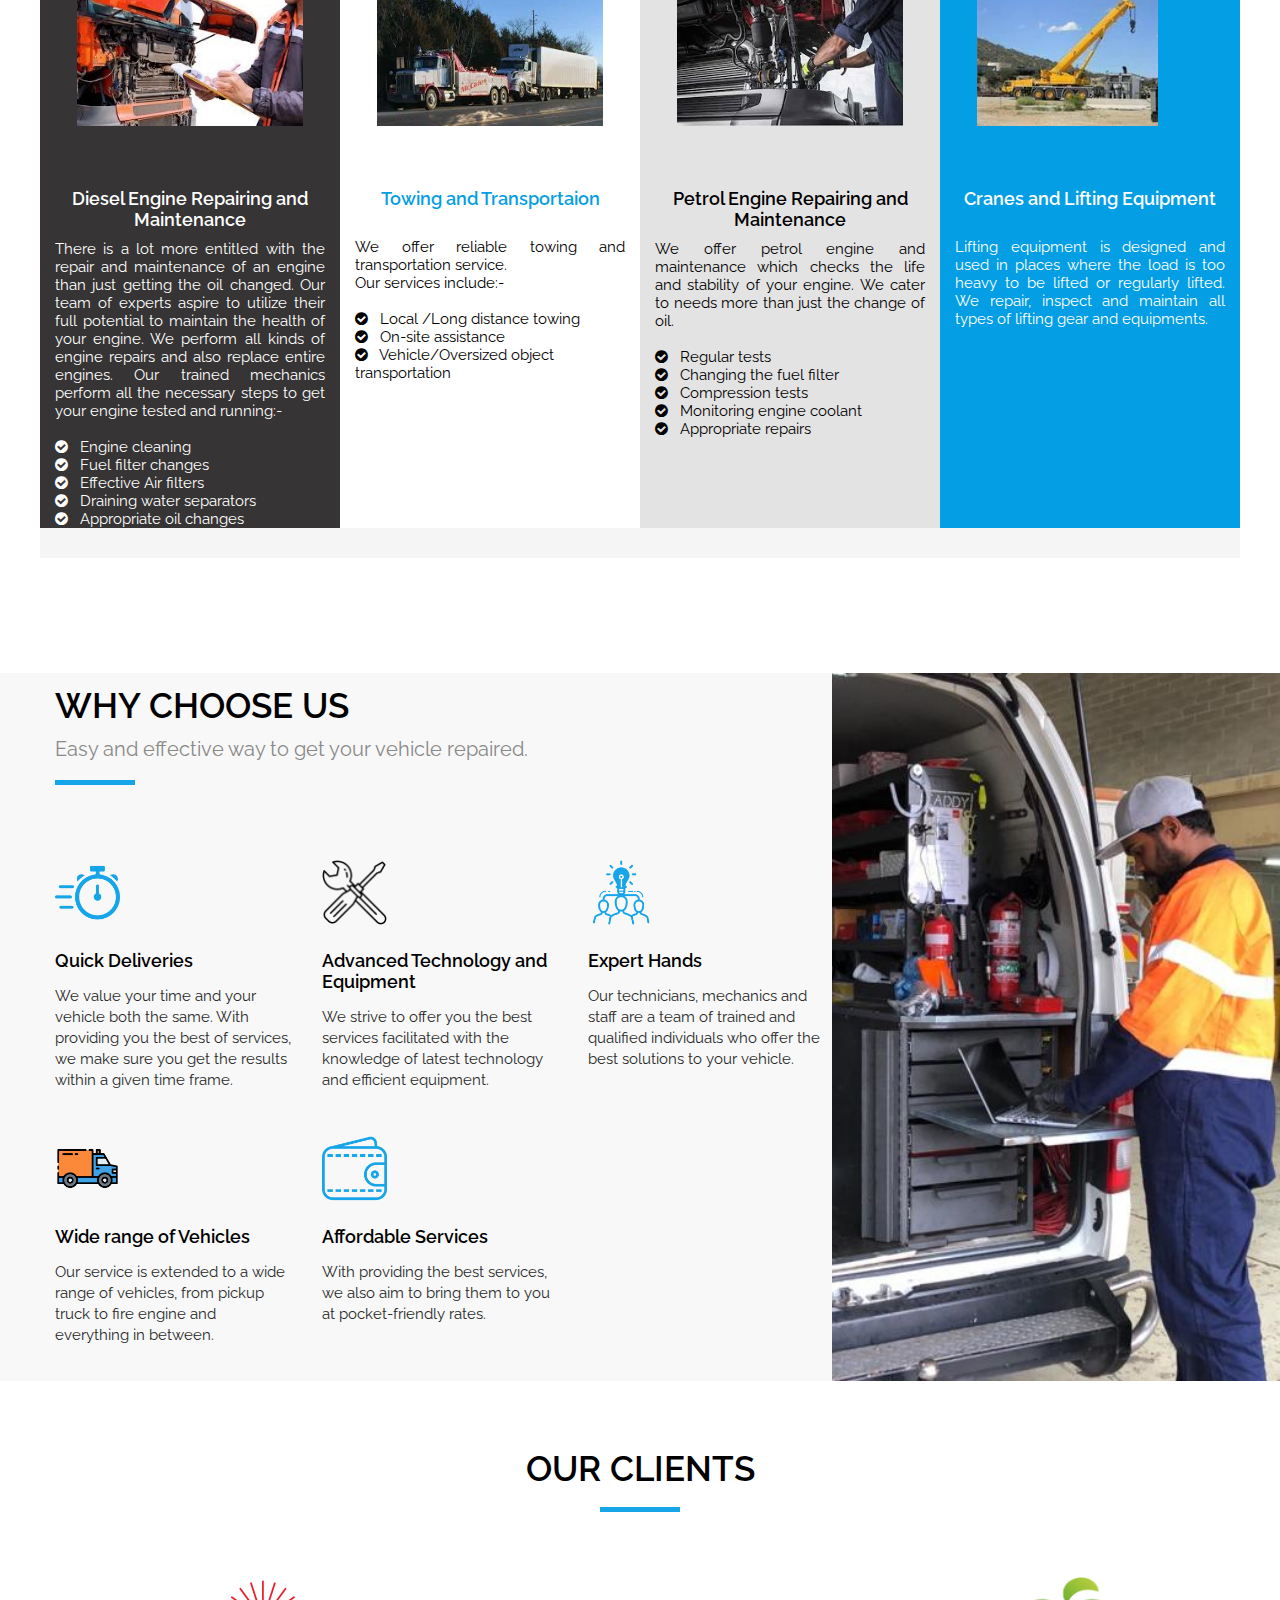
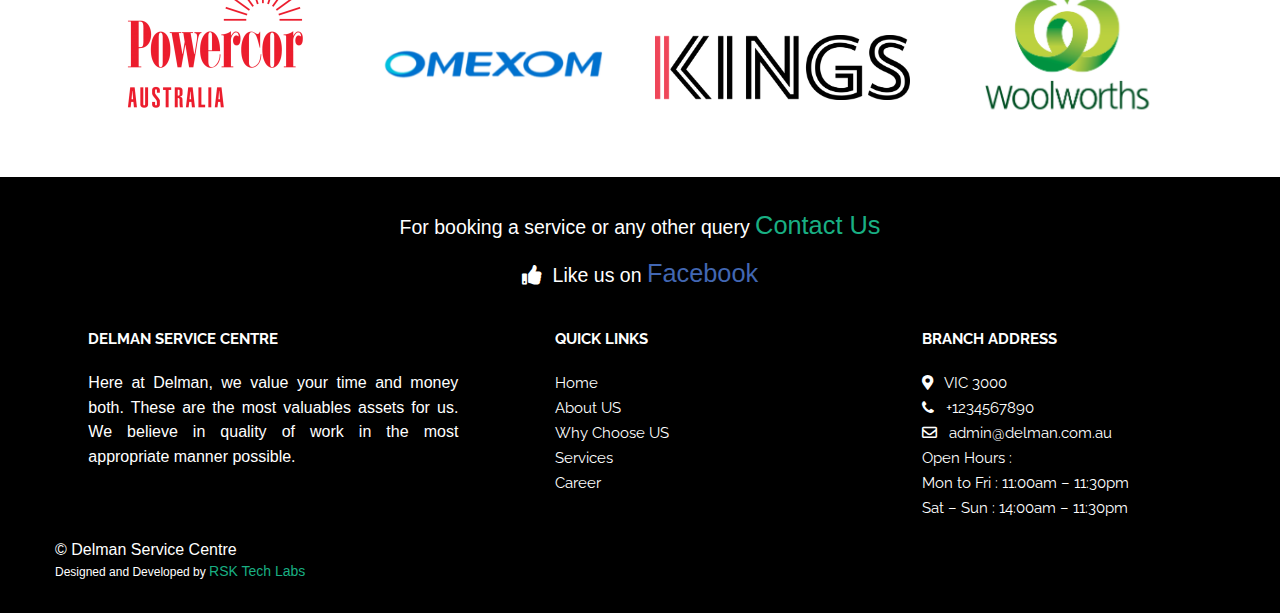
==== commit 919e5ba5: "Add files via upload" ====
--- a/index.html
+++ b/index.html
@@ -73,11 +73,11 @@
         </div>
         <div class="col-md-4 right_section_header_top">
           <div class="float-right"> 
-            <div class="make_appo"> <a type="button" class="btn btn-dark" style="margin-top: 0px !important; 	border-radius: 0 !important;" href="book_a_service.html#b_a_S"><b class="book_text">Book a Service</b></a> </div>
+            <div class="make_appo">  <a class="btn white_btn" href="book_a_service.html#b_a_S"><b class="book_text">Book a Service</b></a> </div>
           </div>
            <div class="float-left">
-            <a class="fb_icon" href="https://www.facebook.com/"  target="_blank" style=" height:35px; width:35px; margin-top:0px; display:block; border-radius: 20px;">
-              <img src="images/fblogo.png" height="100%" width="auto" alt="fb" style="border-radius: 25px;">
+            <a class="fb_icon" href="https://www.facebook.com/"  target="_blank" style=" height:35px; width:35px; display:block; border-radius: 20px;">
+              <img src="images/fblogo.png" height="100%" width="auto" alt="fb">
             </a>
           </div>
         </div>
@@ -407,12 +407,12 @@
       </div>
     </div>
     <div class="row about_blog" style="padding-top: 30px; text-align: justify;">
-      <div class="col-lg-3 col-md-6 col-sm-6 col-xs-12 margin_bottom_30_all" onclick="location.href='service.html#rprs'">
+      <div class="col-lg-3 col-md-6 col-sm-6 col-xs-12 margin_bottom_30_all"  style="background-color: #363434 !important;" onclick="location.href='service.html#rprs'">
         <div class="product_list">
-          <div class="product_img"> <img class="img-responsive" style="height: 180px;" src="images/ts1.jpg" alt=""> </div>
-          <div class="product_detail_btm">
+          <div class="product_img" style="background-color: transparent;"> <img class="img-responsive" style="height: 180px;" src="images/ts1.jpg" alt=""> </div>
+          <div class="product_detail_btm" style="color: white;">
             <div class="center">
-              <h4>Diesel Engine Repairing and Maintenance</h4>
+              <h4 style="color: white;">Diesel Engine Repairing and Maintenance</h4>
             </div>
             There is a lot more entitled with the repair and maintenance of an engine than just getting the oil changed. Our team of experts aspire to utilize their full potential to maintain the health of your engine. We perform all kinds of engine repairs and also replace entire engines.
             Our trained mechanics perform all the necessary steps to get your engine tested and running:-
@@ -428,12 +428,12 @@
           </div>
         </div>
       </div>
-      <div class="col-lg-3 col-md-6 col-sm-6 col-xs-12 margin_bottom_30_all" onclick="location.href='service.html#srvs'">
+      <div class="col-lg-3 col-md-6 col-sm-6 col-xs-12 margin_bottom_30_all" style="background-color: white;" onclick="location.href='service.html#srvs'">
         <div class="product_list">
-          <div class="product_img"> <img class="img-responsive" style="height: 180px;" src="images/tt1.jpg" alt=""> </div>
-          <div class="product_detail_btm">
+          <div class="product_img" style="background-color: transparent;"> <img class="img-responsive" style="height: 180px;" src="images/tt1.jpg" alt=""> </div>
+          <div class="product_detail_btm" style="color: black;">
             <div class="center">
-              <h4>Towing and Transportaion</h4>
+              <h4 style="color: #039ee3;">Towing and Transportaion</h4>
             </div>
             We offer reliable towing and transportation service.
             <br>
@@ -448,10 +448,10 @@
                       </div>
         </div>
       </div>
-      <div class="col-lg-3 col-md-6 col-sm-6 col-xs-12 margin_bottom_30_all" onclick="location.href='service.html#rprs'">
+      <div class="col-lg-3 col-md-6 col-sm-6 col-xs-12 margin_bottom_30_all" style="background-color: #e4e3e3;" onclick="location.href='service.html#rprs'">
         <div class="product_list">
-          <div class="product_img"> <img class="img-responsive" style="height: 180px;" src="images/wc1.jpg" alt=""> </div>
-          <div class="product_detail_btm">
+          <div class="product_img" style="background-color: transparent;"> <img class="img-responsive" style="height: 180px;" src="images/wc1.jpg" alt=""> </div>
+          <div class="product_detail_btm" style="color: black;">
             <div class="center">
               <h4>Petrol Engine Repairing and Maintenance</h4>
             </div>
@@ -468,12 +468,12 @@
                 </div>
         </div>
       </div>
-      <div class="col-lg-3 col-md-6 col-sm-6 col-xs-12 margin_bottom_30_all"  onclick="location.href='service.html#srvs'">
+      <div class="col-lg-3 col-md-6 col-sm-6 col-xs-12 margin_bottom_30_all" style="background-color: #039ee3;" onclick="location.href='service.html#srvs'">
         <div class="product_list">
-          <div class="product_img"> <img class="img-responsive" style="height: 180px;" src="images/cs1.jpg" alt=""> </div>
-          <div class="product_detail_btm">
+          <div class="product_img" style="background-color: transparent;"> <img class="img-responsive" style="height: 180px;" src="images/cs1.jpg" alt=""> </div>
+          <div class="product_detail_btm" style="color: white;">
             <div class="center">
-              <h4>Cranes and Lifting Equipment</h4>
+              <h4 style="color: white;">Cranes and Lifting Equipment</h4>
             </div>
             Lifting equipment is designed and used in places where the load is too heavy to be lifted or regularly lifted. We repair, inspect and maintain all types of lifting gear and equipments.          </div>
         </div>
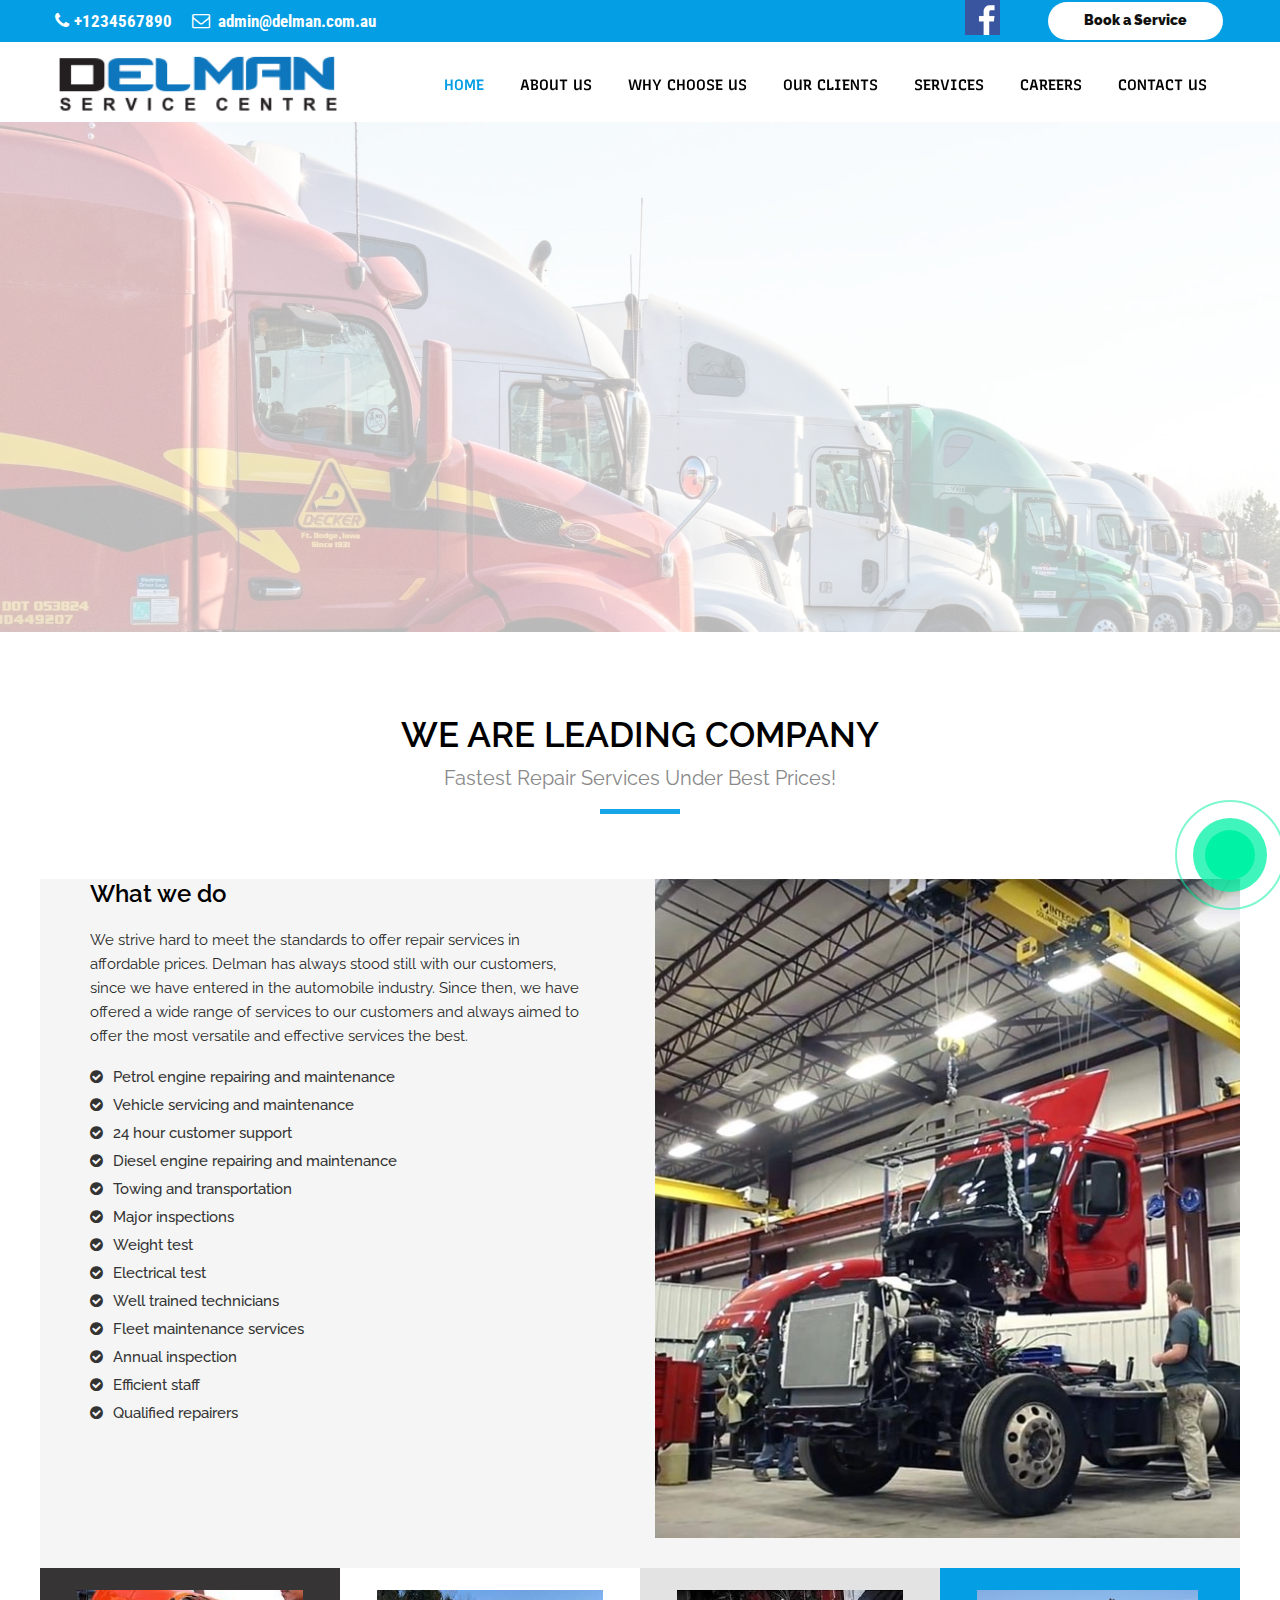
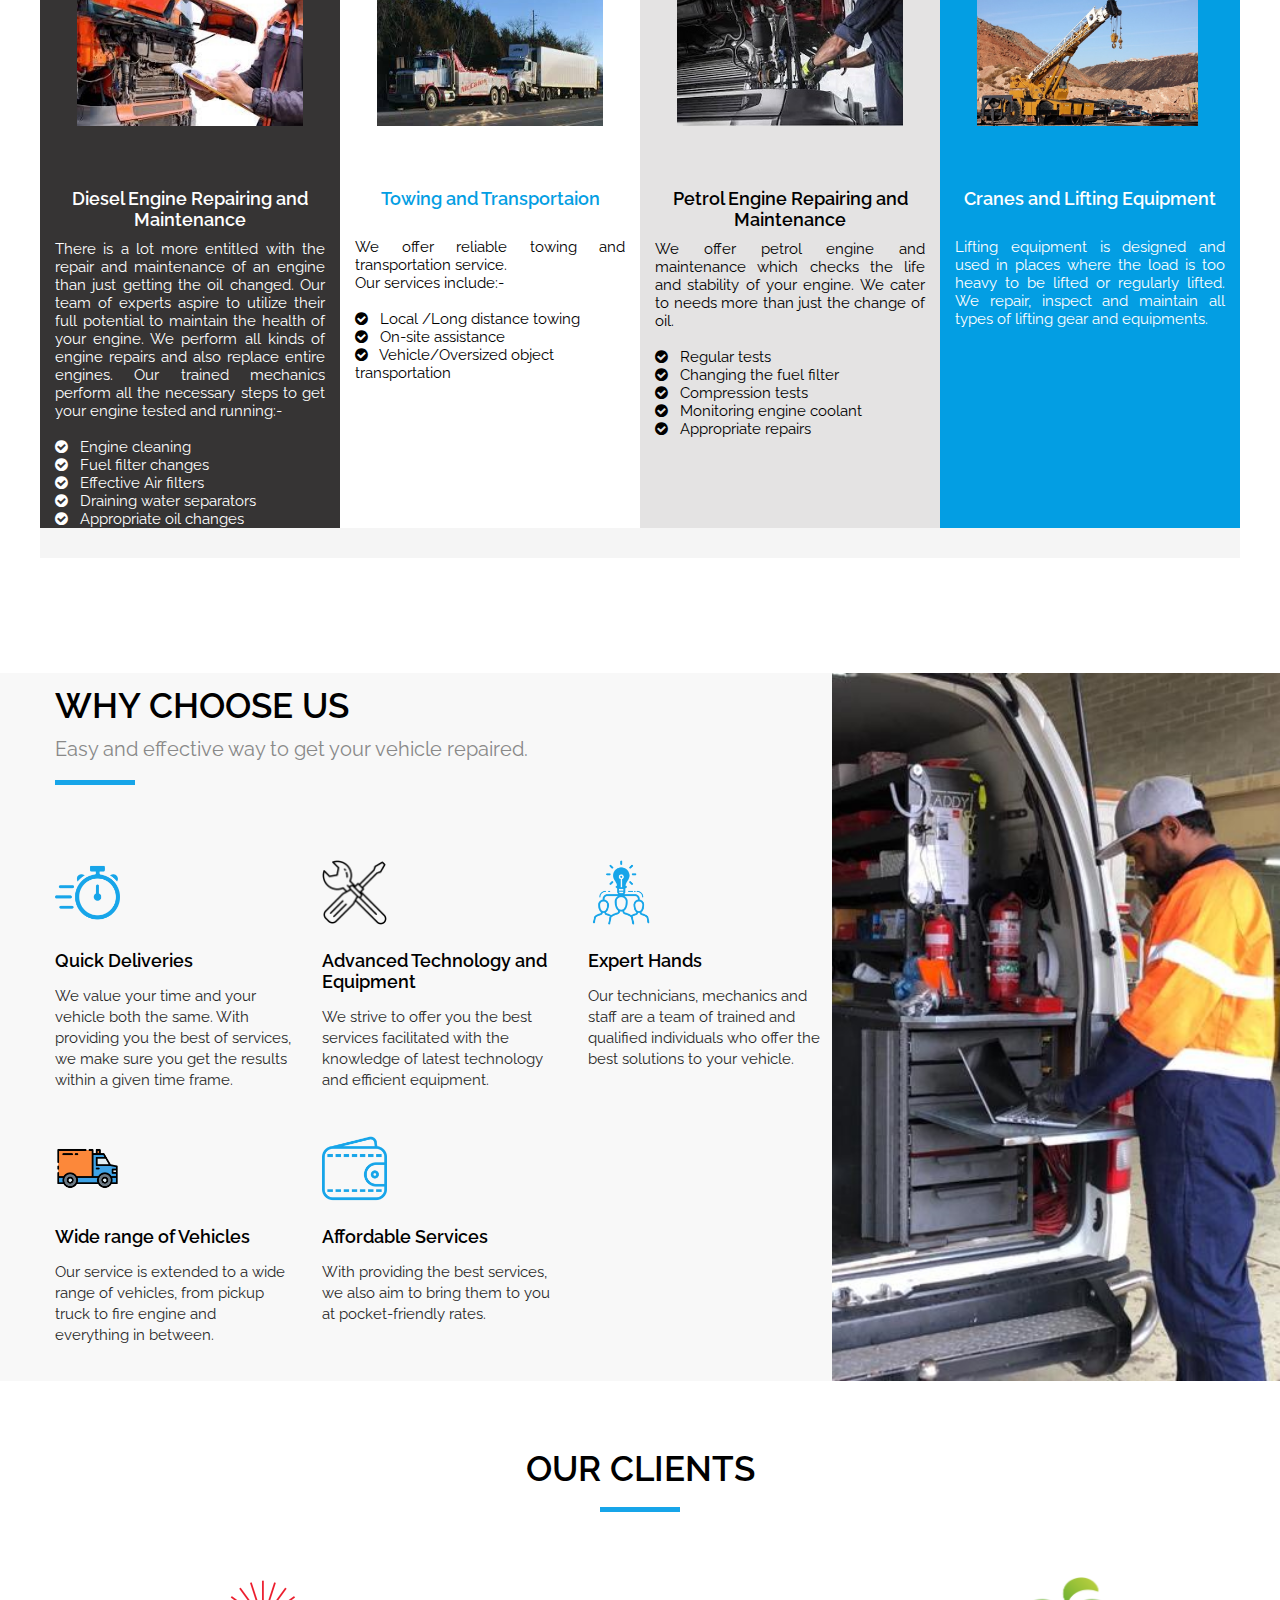
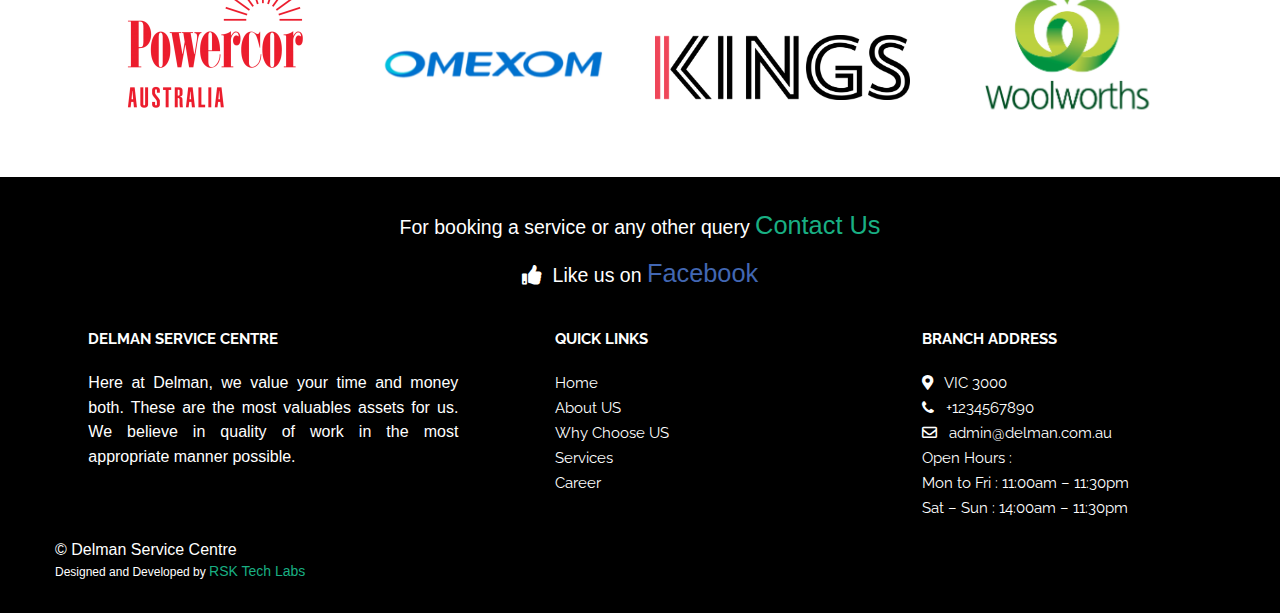
==== commit 1520f527: "Add files via upload" ====
--- a/index.html
+++ b/index.html
@@ -60,7 +60,7 @@
   <!-- header top -->
   <div class="header_top">
     <div class="container">
-      <div class="row">
+      <div class="row" style = "align-items: center;">
         <div class="col-md-8">
           <div class="full">
             <div class="topbar-left">
@@ -71,14 +71,14 @@
             </div>
           </div>
         </div>
-        <div class="col-md-4 right_section_header_top">
+        <div class="col-md-4">
+          <div class="float-left right_section_header_top">
+            <a class="fb_icon" href="https://www.facebook.com/"  target="_blank" style=" height: 35px; width:35px; display:block; border-radius: 20px;">
+              <img src="images/fblogo.png" height="100%" width="auto" alt="fb">
+            </a>
+          </div>
           <div class="float-right"> 
             <div class="make_appo">  <a class="btn white_btn" href="book_a_service.html#b_a_S"><b class="book_text">Book a Service</b></a> </div>
-          </div>
-           <div class="float-left">
-            <a class="fb_icon" href="https://www.facebook.com/"  target="_blank" style=" height:35px; width:35px; display:block; border-radius: 20px;">
-              <img src="images/fblogo.png" height="100%" width="auto" alt="fb">
-            </a>
           </div>
         </div>
       </div>
